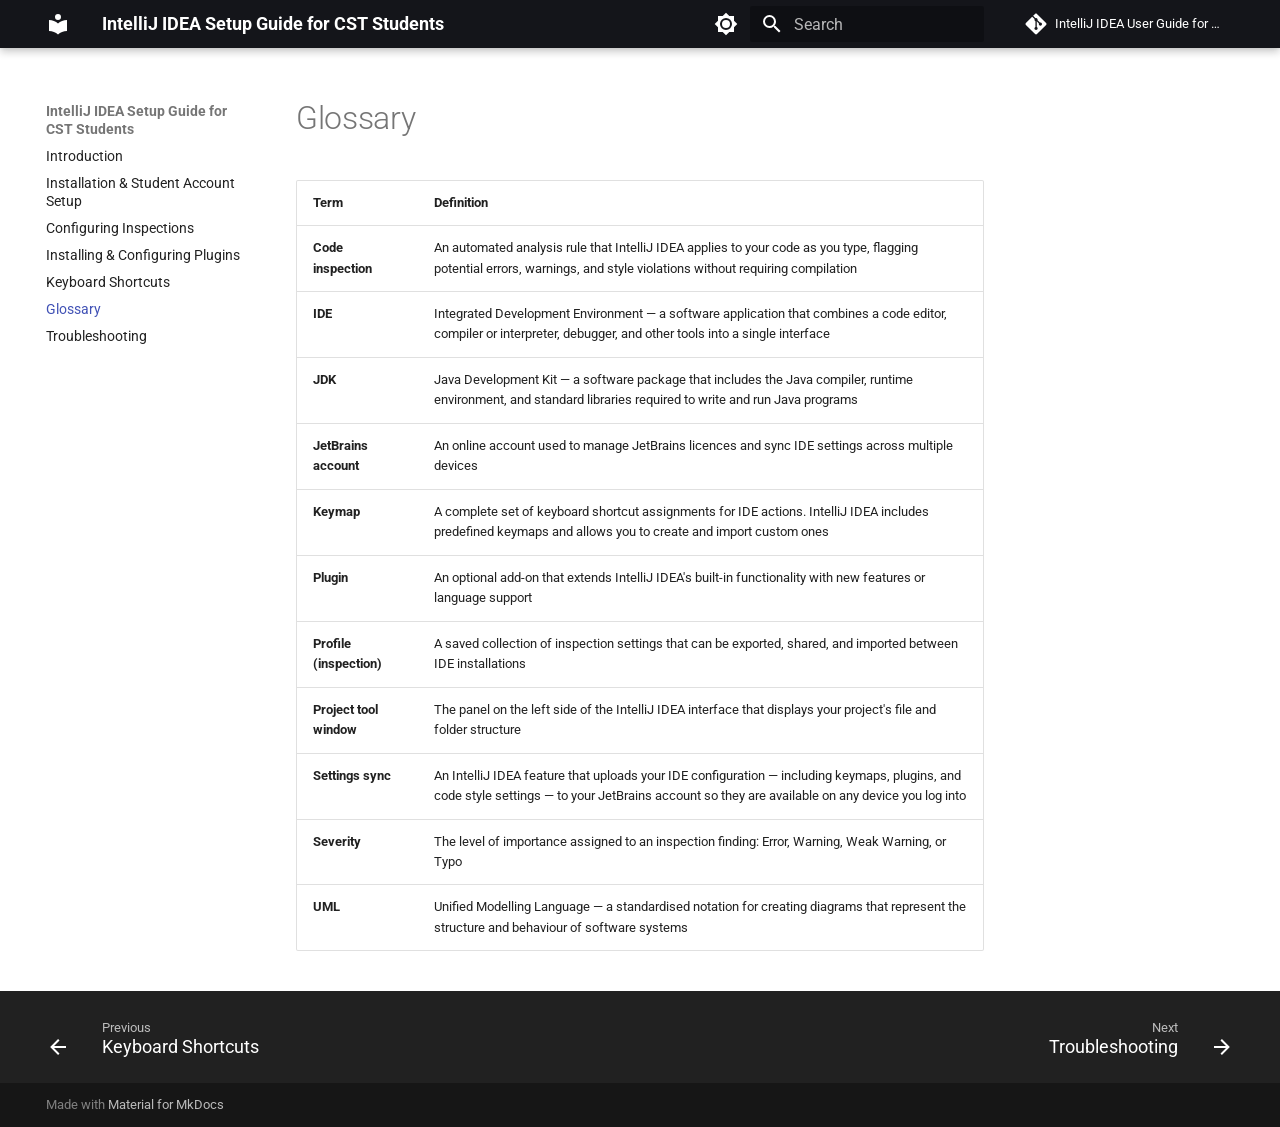
==== glossary/index.html @ 6fc625b9 "Deployed 61c7e50 with MkDocs version: 1.6.1" ====
<!doctype html>
<html lang="en" class="no-js">
  <head>
    
      <meta charset="utf-8">
      <meta name="viewport" content="width=device-width,initial-scale=1">
      
      
      
        <link rel="canonical" href="https://sitename.example/glossary/">
      
      
        <link rel="prev" href="../shortcuts/">
      
      
        <link rel="next" href="../troubleshooting/">
      
      
        
      
      
      <link rel="icon" href="../assets/images/favicon.png">
      <meta name="generator" content="mkdocs-1.6.1, mkdocs-material-9.7.6">
    
    
      
        <title>Glossary - IntelliJ IDEA Setup Guide for CST Students</title>
      
    
    
      <link rel="stylesheet" href="../assets/stylesheets/main.484c7ddc.min.css">
      
        
        <link rel="stylesheet" href="../assets/stylesheets/palette.ab4e12ef.min.css">
      
      


    
    
      
    
    
      
        
        
        <link rel="preconnect" href="https://fonts.gstatic.com" crossorigin>
        <link rel="stylesheet" href="https://fonts.googleapis.com/css?family=Roboto:300,300i,400,400i,700,700i%7CRoboto+Mono:400,400i,700,700i&display=fallback">
        <style>:root{--md-text-font:"Roboto";--md-code-font:"Roboto Mono"}</style>
      
    
    
    <script>__md_scope=new URL("..",location),__md_hash=e=>[...e].reduce(((e,_)=>(e<<5)-e+_.charCodeAt(0)),0),__md_get=(e,_=localStorage,t=__md_scope)=>JSON.parse(_.getItem(t.pathname+"."+e)),__md_set=(e,_,t=localStorage,a=__md_scope)=>{try{t.setItem(a.pathname+"."+e,JSON.stringify(_))}catch(e){}}</script>
    
      

    
    
  </head>
  
  
    
    
      
    
    
    
    
    <body dir="ltr" data-md-color-scheme="default" data-md-color-primary="black" data-md-color-accent="deep-purple">
  
    
    <input class="md-toggle" data-md-toggle="drawer" type="checkbox" id="__drawer" autocomplete="off">
    <input class="md-toggle" data-md-toggle="search" type="checkbox" id="__search" autocomplete="off">
    <label class="md-overlay" for="__drawer"></label>
    <div data-md-component="skip">
      
        
        <a href="#glossary" class="md-skip">
          Skip to content
        </a>
      
    </div>
    <div data-md-component="announce">
      
    </div>
    
    
      

  

<header class="md-header md-header--shadow" data-md-component="header">
  <nav class="md-header__inner md-grid" aria-label="Header">
    <a href=".." title="IntelliJ IDEA Setup Guide for CST Students" class="md-header__button md-logo" aria-label="IntelliJ IDEA Setup Guide for CST Students" data-md-component="logo">
      
  
  <svg xmlns="http://www.w3.org/2000/svg" viewBox="0 0 24 24"><path d="M12 8a3 3 0 0 0 3-3 3 3 0 0 0-3-3 3 3 0 0 0-3 3 3 3 0 0 0 3 3m0 3.54C9.64 9.35 6.5 8 3 8v11c3.5 0 6.64 1.35 9 3.54 2.36-2.19 5.5-3.54 9-3.54V8c-3.5 0-6.64 1.35-9 3.54"/></svg>

    </a>
    <label class="md-header__button md-icon" for="__drawer">
      
      <svg xmlns="http://www.w3.org/2000/svg" viewBox="0 0 24 24"><path d="M3 6h18v2H3zm0 5h18v2H3zm0 5h18v2H3z"/></svg>
    </label>
    <div class="md-header__title" data-md-component="header-title">
      <div class="md-header__ellipsis">
        <div class="md-header__topic">
          <span class="md-ellipsis">
            IntelliJ IDEA Setup Guide for CST Students
          </span>
        </div>
        <div class="md-header__topic" data-md-component="header-topic">
          <span class="md-ellipsis">
            
              Glossary
            
          </span>
        </div>
      </div>
    </div>
    
      
        <form class="md-header__option" data-md-component="palette">
  
    
    
    
    <input class="md-option" data-md-color-media="" data-md-color-scheme="default" data-md-color-primary="black" data-md-color-accent="deep-purple"  aria-label="Switch to dark mode"  type="radio" name="__palette" id="__palette_0">
    
      <label class="md-header__button md-icon" title="Switch to dark mode" for="__palette_1" hidden>
        <svg xmlns="http://www.w3.org/2000/svg" viewBox="0 0 24 24"><path d="M12 8a4 4 0 0 0-4 4 4 4 0 0 0 4 4 4 4 0 0 0 4-4 4 4 0 0 0-4-4m0 10a6 6 0 0 1-6-6 6 6 0 0 1 6-6 6 6 0 0 1 6 6 6 6 0 0 1-6 6m8-9.31V4h-4.69L12 .69 8.69 4H4v4.69L.69 12 4 15.31V20h4.69L12 23.31 15.31 20H20v-4.69L23.31 12z"/></svg>
      </label>
    
  
    
    
    
    <input class="md-option" data-md-color-media="" data-md-color-scheme="slate" data-md-color-primary="black" data-md-color-accent="deep-purple"  aria-label="Switch to light mode"  type="radio" name="__palette" id="__palette_1">
    
      <label class="md-header__button md-icon" title="Switch to light mode" for="__palette_0" hidden>
        <svg xmlns="http://www.w3.org/2000/svg" viewBox="0 0 24 24"><path d="M12 18c-.89 0-1.74-.2-2.5-.55C11.56 16.5 13 14.42 13 12s-1.44-4.5-3.5-5.45C10.26 6.2 11.11 6 12 6a6 6 0 0 1 6 6 6 6 0 0 1-6 6m8-9.31V4h-4.69L12 .69 8.69 4H4v4.69L.69 12 4 15.31V20h4.69L12 23.31 15.31 20H20v-4.69L23.31 12z"/></svg>
      </label>
    
  
</form>
      
    
    
      <script>var palette=__md_get("__palette");if(palette&&palette.color){if("(prefers-color-scheme)"===palette.color.media){var media=matchMedia("(prefers-color-scheme: light)"),input=document.querySelector(media.matches?"[data-md-color-media='(prefers-color-scheme: light)']":"[data-md-color-media='(prefers-color-scheme: dark)']");palette.color.media=input.getAttribute("data-md-color-media"),palette.color.scheme=input.getAttribute("data-md-color-scheme"),palette.color.primary=input.getAttribute("data-md-color-primary"),palette.color.accent=input.getAttribute("data-md-color-accent")}for(var[key,value]of Object.entries(palette.color))document.body.setAttribute("data-md-color-"+key,value)}</script>
    
    
    
      
      
        <label class="md-header__button md-icon" for="__search">
          
          <svg xmlns="http://www.w3.org/2000/svg" viewBox="0 0 24 24"><path d="M9.5 3A6.5 6.5 0 0 1 16 9.5c0 1.61-.59 3.09-1.56 4.23l.27.27h.79l5 5-1.5 1.5-5-5v-.79l-.27-.27A6.52 6.52 0 0 1 9.5 16 6.5 6.5 0 0 1 3 9.5 6.5 6.5 0 0 1 9.5 3m0 2C7 5 5 7 5 9.5S7 14 9.5 14 14 12 14 9.5 12 5 9.5 5"/></svg>
        </label>
        <div class="md-search" data-md-component="search" role="dialog">
  <label class="md-search__overlay" for="__search"></label>
  <div class="md-search__inner" role="search">
    <form class="md-search__form" name="search">
      <input type="text" class="md-search__input" name="query" aria-label="Search" placeholder="Search" autocapitalize="off" autocorrect="off" autocomplete="off" spellcheck="false" data-md-component="search-query" required>
      <label class="md-search__icon md-icon" for="__search">
        
        <svg xmlns="http://www.w3.org/2000/svg" viewBox="0 0 24 24"><path d="M9.5 3A6.5 6.5 0 0 1 16 9.5c0 1.61-.59 3.09-1.56 4.23l.27.27h.79l5 5-1.5 1.5-5-5v-.79l-.27-.27A6.52 6.52 0 0 1 9.5 16 6.5 6.5 0 0 1 3 9.5 6.5 6.5 0 0 1 9.5 3m0 2C7 5 5 7 5 9.5S7 14 9.5 14 14 12 14 9.5 12 5 9.5 5"/></svg>
        
        <svg xmlns="http://www.w3.org/2000/svg" viewBox="0 0 24 24"><path d="M20 11v2H8l5.5 5.5-1.42 1.42L4.16 12l7.92-7.92L13.5 5.5 8 11z"/></svg>
      </label>
      <nav class="md-search__options" aria-label="Search">
        
        <button type="reset" class="md-search__icon md-icon" title="Clear" aria-label="Clear" tabindex="-1">
          
          <svg xmlns="http://www.w3.org/2000/svg" viewBox="0 0 24 24"><path d="M19 6.41 17.59 5 12 10.59 6.41 5 5 6.41 10.59 12 5 17.59 6.41 19 12 13.41 17.59 19 19 17.59 13.41 12z"/></svg>
        </button>
      </nav>
      
        <div class="md-search__suggest" data-md-component="search-suggest"></div>
      
    </form>
    <div class="md-search__output">
      <div class="md-search__scrollwrap" tabindex="0" data-md-scrollfix>
        <div class="md-search-result" data-md-component="search-result">
          <div class="md-search-result__meta">
            Initializing search
          </div>
          <ol class="md-search-result__list" role="presentation"></ol>
        </div>
      </div>
    </div>
  </div>
</div>
      
    
    
      <div class="md-header__source">
        <a href="https://github.com/KJAlloway/COMM2216_User_Documentation_Project_KJA_DLN" title="Go to repository" class="md-source" data-md-component="source">
  <div class="md-source__icon md-icon">
    
    <svg xmlns="http://www.w3.org/2000/svg" viewBox="0 0 448 512"><!--! Font Awesome Free 7.1.0 by @fontawesome - https://fontawesome.com License - https://fontawesome.com/license/free (Icons: CC BY 4.0, Fonts: SIL OFL 1.1, Code: MIT License) Copyright 2025 Fonticons, Inc.--><path d="M439.6 236.1 244 40.5c-5.4-5.5-12.8-8.5-20.4-8.5s-15 3-20.4 8.4L162.5 81l51.5 51.5c27.1-9.1 52.7 16.8 43.4 43.7l49.7 49.7c34.2-11.8 61.2 31 35.5 56.7-26.5 26.5-70.2-2.9-56-37.3L240.3 199v121.9c25.3 12.5 22.3 41.8 9.1 55-6.4 6.4-15.2 10.1-24.3 10.1s-17.8-3.6-24.3-10.1c-17.6-17.6-11.1-46.9 11.2-56v-123c-20.8-8.5-24.6-30.7-18.6-45L142.6 101 8.5 235.1C3 240.6 0 247.9 0 255.5s3 15 8.5 20.4l195.6 195.7c5.4 5.4 12.7 8.4 20.4 8.4s15-3 20.4-8.4l194.7-194.7c5.4-5.4 8.4-12.8 8.4-20.4s-3-15-8.4-20.4"/></svg>
  </div>
  <div class="md-source__repository">
    IntelliJ IDEA User Guide for CST Students
  </div>
</a>
      </div>
    
  </nav>
  
</header>
    
    <div class="md-container" data-md-component="container">
      
      
        
          
        
      
      <main class="md-main" data-md-component="main">
        <div class="md-main__inner md-grid">
          
            
              
              <div class="md-sidebar md-sidebar--primary" data-md-component="sidebar" data-md-type="navigation" >
                <div class="md-sidebar__scrollwrap">
                  <div class="md-sidebar__inner">
                    



<nav class="md-nav md-nav--primary" aria-label="Navigation" data-md-level="0">
  <label class="md-nav__title" for="__drawer">
    <a href=".." title="IntelliJ IDEA Setup Guide for CST Students" class="md-nav__button md-logo" aria-label="IntelliJ IDEA Setup Guide for CST Students" data-md-component="logo">
      
  
  <svg xmlns="http://www.w3.org/2000/svg" viewBox="0 0 24 24"><path d="M12 8a3 3 0 0 0 3-3 3 3 0 0 0-3-3 3 3 0 0 0-3 3 3 3 0 0 0 3 3m0 3.54C9.64 9.35 6.5 8 3 8v11c3.5 0 6.64 1.35 9 3.54 2.36-2.19 5.5-3.54 9-3.54V8c-3.5 0-6.64 1.35-9 3.54"/></svg>

    </a>
    IntelliJ IDEA Setup Guide for CST Students
  </label>
  
    <div class="md-nav__source">
      <a href="https://github.com/KJAlloway/COMM2216_User_Documentation_Project_KJA_DLN" title="Go to repository" class="md-source" data-md-component="source">
  <div class="md-source__icon md-icon">
    
    <svg xmlns="http://www.w3.org/2000/svg" viewBox="0 0 448 512"><!--! Font Awesome Free 7.1.0 by @fontawesome - https://fontawesome.com License - https://fontawesome.com/license/free (Icons: CC BY 4.0, Fonts: SIL OFL 1.1, Code: MIT License) Copyright 2025 Fonticons, Inc.--><path d="M439.6 236.1 244 40.5c-5.4-5.5-12.8-8.5-20.4-8.5s-15 3-20.4 8.4L162.5 81l51.5 51.5c27.1-9.1 52.7 16.8 43.4 43.7l49.7 49.7c34.2-11.8 61.2 31 35.5 56.7-26.5 26.5-70.2-2.9-56-37.3L240.3 199v121.9c25.3 12.5 22.3 41.8 9.1 55-6.4 6.4-15.2 10.1-24.3 10.1s-17.8-3.6-24.3-10.1c-17.6-17.6-11.1-46.9 11.2-56v-123c-20.8-8.5-24.6-30.7-18.6-45L142.6 101 8.5 235.1C3 240.6 0 247.9 0 255.5s3 15 8.5 20.4l195.6 195.7c5.4 5.4 12.7 8.4 20.4 8.4s15-3 20.4-8.4l194.7-194.7c5.4-5.4 8.4-12.8 8.4-20.4s-3-15-8.4-20.4"/></svg>
  </div>
  <div class="md-source__repository">
    IntelliJ IDEA User Guide for CST Students
  </div>
</a>
    </div>
  
  <ul class="md-nav__list" data-md-scrollfix>
    
      
      
  
  
  
  
    <li class="md-nav__item">
      <a href=".." class="md-nav__link">
        
  
  
  <span class="md-ellipsis">
    
  
    Introduction
  

    
  </span>
  
  

      </a>
    </li>
  

    
      
      
  
  
  
  
    <li class="md-nav__item">
      <a href="../installation/" class="md-nav__link">
        
  
  
  <span class="md-ellipsis">
    
  
    Installation & Student Account Setup
  

    
  </span>
  
  

      </a>
    </li>
  

    
      
      
  
  
  
  
    <li class="md-nav__item">
      <a href="../inspections/" class="md-nav__link">
        
  
  
  <span class="md-ellipsis">
    
  
    Configuring Inspections
  

    
  </span>
  
  

      </a>
    </li>
  

    
      
      
  
  
  
  
    <li class="md-nav__item">
      <a href="../plugins/" class="md-nav__link">
        
  
  
  <span class="md-ellipsis">
    
  
    Installing & Configuring Plugins
  

    
  </span>
  
  

      </a>
    </li>
  

    
      
      
  
  
  
  
    <li class="md-nav__item">
      <a href="../shortcuts/" class="md-nav__link">
        
  
  
  <span class="md-ellipsis">
    
  
    Keyboard Shortcuts
  

    
  </span>
  
  

      </a>
    </li>
  

    
      
      
  
  
    
  
  
  
    <li class="md-nav__item md-nav__item--active">
      
      <input class="md-nav__toggle md-toggle" type="checkbox" id="__toc">
      
      
        
      
      
      <a href="./" class="md-nav__link md-nav__link--active">
        
  
  
  <span class="md-ellipsis">
    
  
    Glossary
  

    
  </span>
  
  

      </a>
      
    </li>
  

    
      
      
  
  
  
  
    <li class="md-nav__item">
      <a href="../troubleshooting/" class="md-nav__link">
        
  
  
  <span class="md-ellipsis">
    
  
    Troubleshooting
  

    
  </span>
  
  

      </a>
    </li>
  

    
  </ul>
</nav>
                  </div>
                </div>
              </div>
            
            
              
              <div class="md-sidebar md-sidebar--secondary" data-md-component="sidebar" data-md-type="toc" >
                <div class="md-sidebar__scrollwrap">
                  <div class="md-sidebar__inner">
                    

<nav class="md-nav md-nav--secondary" aria-label="Table of contents">
  
  
  
    
  
  
</nav>
                  </div>
                </div>
              </div>
            
          
          
            <div class="md-content" data-md-component="content">
              
              <article class="md-content__inner md-typeset">
                
                  


  
  


<h1 id="glossary">Glossary</h1>
<table>
<thead>
<tr>
<th>Term</th>
<th>Definition</th>
</tr>
</thead>
<tbody>
<tr>
<td><strong>Code inspection</strong></td>
<td>An automated analysis rule that IntelliJ IDEA applies to your code as you type, flagging potential errors, warnings, and style violations without requiring compilation</td>
</tr>
<tr>
<td><strong>IDE</strong></td>
<td>Integrated Development Environment — a software application that combines a code editor, compiler or interpreter, debugger, and other tools into a single interface</td>
</tr>
<tr>
<td><strong>JDK</strong></td>
<td>Java Development Kit — a software package that includes the Java compiler, runtime environment, and standard libraries required to write and run Java programs</td>
</tr>
<tr>
<td><strong>JetBrains account</strong></td>
<td>An online account used to manage JetBrains licences and sync IDE settings across multiple devices</td>
</tr>
<tr>
<td><strong>Keymap</strong></td>
<td>A complete set of keyboard shortcut assignments for IDE actions. IntelliJ IDEA includes predefined keymaps and allows you to create and import custom ones</td>
</tr>
<tr>
<td><strong>Plugin</strong></td>
<td>An optional add-on that extends IntelliJ IDEA's built-in functionality with new features or language support</td>
</tr>
<tr>
<td><strong>Profile (inspection)</strong></td>
<td>A saved collection of inspection settings that can be exported, shared, and imported between IDE installations</td>
</tr>
<tr>
<td><strong>Project tool window</strong></td>
<td>The panel on the left side of the IntelliJ IDEA interface that displays your project's file and folder structure</td>
</tr>
<tr>
<td><strong>Settings sync</strong></td>
<td>An IntelliJ IDEA feature that uploads your IDE configuration — including keymaps, plugins, and code style settings — to your JetBrains account so they are available on any device you log into</td>
</tr>
<tr>
<td><strong>Severity</strong></td>
<td>The level of importance assigned to an inspection finding: Error, Warning, Weak Warning, or Typo</td>
</tr>
<tr>
<td><strong>UML</strong></td>
<td>Unified Modelling Language — a standardised notation for creating diagrams that represent the structure and behaviour of software systems</td>
</tr>
</tbody>
</table>












                
              </article>
            </div>
          
          
<script>var target=document.getElementById(location.hash.slice(1));target&&target.name&&(target.checked=target.name.startsWith("__tabbed_"))</script>
        </div>
        
          <button type="button" class="md-top md-icon" data-md-component="top" hidden>
  
  <svg xmlns="http://www.w3.org/2000/svg" viewBox="0 0 24 24"><path d="M13 20h-2V8l-5.5 5.5-1.42-1.42L12 4.16l7.92 7.92-1.42 1.42L13 8z"/></svg>
  Back to top
</button>
        
      </main>
      
        <footer class="md-footer">
  
    
      
      <nav class="md-footer__inner md-grid" aria-label="Footer" >
        
          
          <a href="../shortcuts/" class="md-footer__link md-footer__link--prev" aria-label="Previous: Keyboard Shortcuts">
            <div class="md-footer__button md-icon">
              
              <svg xmlns="http://www.w3.org/2000/svg" viewBox="0 0 24 24"><path d="M20 11v2H8l5.5 5.5-1.42 1.42L4.16 12l7.92-7.92L13.5 5.5 8 11z"/></svg>
            </div>
            <div class="md-footer__title">
              <span class="md-footer__direction">
                Previous
              </span>
              <div class="md-ellipsis">
                Keyboard Shortcuts
              </div>
            </div>
          </a>
        
        
          
          <a href="../troubleshooting/" class="md-footer__link md-footer__link--next" aria-label="Next: Troubleshooting">
            <div class="md-footer__title">
              <span class="md-footer__direction">
                Next
              </span>
              <div class="md-ellipsis">
                Troubleshooting
              </div>
            </div>
            <div class="md-footer__button md-icon">
              
              <svg xmlns="http://www.w3.org/2000/svg" viewBox="0 0 24 24"><path d="M4 11v2h12l-5.5 5.5 1.42 1.42L19.84 12l-7.92-7.92L10.5 5.5 16 11z"/></svg>
            </div>
          </a>
        
      </nav>
    
  
  <div class="md-footer-meta md-typeset">
    <div class="md-footer-meta__inner md-grid">
      <div class="md-copyright">
  
  
    Made with
    <a href="https://squidfunk.github.io/mkdocs-material/" target="_blank" rel="noopener">
      Material for MkDocs
    </a>
  
</div>
      
    </div>
  </div>
</footer>
      
    </div>
    <div class="md-dialog" data-md-component="dialog">
      <div class="md-dialog__inner md-typeset"></div>
    </div>
    
    
    
      
      
      <script id="__config" type="application/json">{"annotate": null, "base": "..", "features": ["navigation.top", "navigation.indexes", "navigation.footer", "content.code.copy", "search.highlight", "search.suggest", "toc.follow"], "search": "../assets/javascripts/workers/search.2c215733.min.js", "tags": null, "translations": {"clipboard.copied": "Copied to clipboard", "clipboard.copy": "Copy to clipboard", "search.result.more.one": "1 more on this page", "search.result.more.other": "# more on this page", "search.result.none": "No matching documents", "search.result.one": "1 matching document", "search.result.other": "# matching documents", "search.result.placeholder": "Type to start searching", "search.result.term.missing": "Missing", "select.version": "Select version"}, "version": null}</script>
    
    
      <script src="../assets/javascripts/bundle.79ae519e.min.js"></script>
      
    
  </body>
</html>
---- assets/stylesheets/main.484c7ddc.min.css ----
@charset "UTF-8";html{-webkit-text-size-adjust:none;-moz-text-size-adjust:none;text-size-adjust:none;box-sizing:border-box}*,:after,:before{box-sizing:inherit}@media (prefers-reduced-motion){*,:after,:before{transition:none!important}}body{margin:0}a,button,input,label{-webkit-tap-highlight-color:transparent}a{color:inherit;text-decoration:none}hr{border:0;box-sizing:initial;display:block;height:.05rem;overflow:visible;padding:0}small{font-size:80%}sub,sup{line-height:1em}img{border-style:none}table{border-collapse:initial;border-spacing:0}td,th{font-weight:400;vertical-align:top}button{background:#0000;border:0;font-family:inherit;font-size:inherit;margin:0;padding:0}input{border:0;outline:none}:root{--md-primary-fg-color:#4051b5;--md-primary-fg-color--light:#5d6cc0;--md-primary-fg-color--dark:#303fa1;--md-primary-bg-color:#fff;--md-primary-bg-color--light:#ffffffb3;--md-accent-fg-color:#526cfe;--md-accent-fg-color--transparent:#526cfe1a;--md-accent-bg-color:#fff;--md-accent-bg-color--light:#ffffffb3}[data-md-color-scheme=default]{color-scheme:light}[data-md-color-scheme=default] img[src$="#gh-dark-mode-only"],[data-md-color-scheme=default] img[src$="#only-dark"]{display:none}:root,[data-md-color-scheme=default]{--md-hue:225deg;--md-default-fg-color:#000000de;--md-default-fg-color--light:#0000008a;--md-default-fg-color--lighter:#00000052;--md-default-fg-color--lightest:#00000012;--md-default-bg-color:#fff;--md-default-bg-color--light:#ffffffb3;--md-default-bg-color--lighter:#ffffff4d;--md-default-bg-color--lightest:#ffffff1f;--md-code-fg-color:#36464e;--md-code-bg-color:#f5f5f5;--md-code-bg-color--light:#f5f5f5b3;--md-code-bg-color--lighter:#f5f5f54d;--md-code-hl-color:#4287ff;--md-code-hl-color--light:#4287ff1a;--md-code-hl-number-color:#d52a2a;--md-code-hl-special-color:#db1457;--md-code-hl-function-color:#a846b9;--md-code-hl-constant-color:#6e59d9;--md-code-hl-keyword-color:#3f6ec6;--md-code-hl-string-color:#1c7d4d;--md-code-hl-name-color:var(--md-code-fg-color);--md-code-hl-operator-color:var(--md-default-fg-color--light);--md-code-hl-punctuation-color:var(--md-default-fg-color--light);--md-code-hl-comment-color:var(--md-default-fg-color--light);--md-code-hl-generic-color:var(--md-default-fg-color--light);--md-code-hl-variable-color:var(--md-default-fg-color--light);--md-typeset-color:var(--md-default-fg-color);--md-typeset-a-color:var(--md-primary-fg-color);--md-typeset-del-color:#f5503d26;--md-typeset-ins-color:#0bd57026;--md-typeset-kbd-color:#fafafa;--md-typeset-kbd-accent-color:#fff;--md-typeset-kbd-border-color:#b8b8b8;--md-typeset-mark-color:#ffff0080;--md-typeset-table-color:#0000001f;--md-typeset-table-color--light:rgba(0,0,0,.035);--md-admonition-fg-color:var(--md-default-fg-color);--md-admonition-bg-color:var(--md-default-bg-color);--md-warning-fg-color:#000000de;--md-warning-bg-color:#ff9;--md-footer-fg-color:#fff;--md-footer-fg-color--light:#ffffffb3;--md-footer-fg-color--lighter:#ffffff73;--md-footer-bg-color:#000000de;--md-footer-bg-color--dark:#00000052;--md-shadow-z1:0 0.2rem 0.5rem #0000000d,0 0 0.05rem #0000001a;--md-shadow-z2:0 0.2rem 0.5rem #0000001a,0 0 0.05rem #00000040;--md-shadow-z3:0 0.2rem 0.5rem #0003,0 0 0.05rem #00000059}.md-icon svg{fill:currentcolor;display:block;height:1.2rem;width:1.2rem}body{-webkit-font-smoothing:antialiased;-moz-osx-font-smoothing:grayscale;--md-text-font-family:var(--md-text-font,_),-apple-system,BlinkMacSystemFont,Helvetica,Arial,sans-serif;--md-code-font-family:var(--md-code-font,_),SFMono-Regular,Consolas,Menlo,monospace}aside,body,input{font-feature-settings:"kern","liga";color:var(--md-typeset-color);font-family:var(--md-text-font-family)}code,kbd,pre{font-feature-settings:"kern";font-family:var(--md-code-font-family)}:root{--md-typeset-table-sort-icon:url('data:image/svg+xml;charset=utf-8,<svg xmlns="http://www.w3.org/2000/svg" viewBox="0 0 24 24"><path d="m18 21-4-4h3V7h-3l4-4 4 4h-3v10h3M2 19v-2h10v2M2 13v-2h7v2M2 7V5h4v2z"/></svg>');--md-typeset-table-sort-icon--asc:url('data:image/svg+xml;charset=utf-8,<svg xmlns="http://www.w3.org/2000/svg" viewBox="0 0 24 24"><path d="M19 17h3l-4 4-4-4h3V3h2M2 17h10v2H2M6 5v2H2V5m0 6h7v2H2z"/></svg>');--md-typeset-table-sort-icon--desc:url('data:image/svg+xml;charset=utf-8,<svg xmlns="http://www.w3.org/2000/svg" viewBox="0 0 24 24"><path d="M19 7h3l-4-4-4 4h3v14h2M2 17h10v2H2M6 5v2H2V5m0 6h7v2H2z"/></svg>')}.md-typeset{-webkit-print-color-adjust:exact;color-adjust:exact;font-size:.8rem;line-height:1.6;overflow-wrap:break-word}@media print{.md-typeset{font-size:.68rem}}.md-typeset blockquote,.md-typeset dl,.md-typeset figure,.md-typeset ol,.md-typeset pre,.md-typeset ul{margin-bottom:1em;margin-top:1em}.md-typeset h1{color:var(--md-default-fg-color--light);font-size:2em;line-height:1.3;margin:0 0 1.25em}.md-typeset h1,.md-typeset h2{font-weight:300;letter-spacing:-.01em}.md-typeset h2{font-size:1.5625em;line-height:1.4;margin:1.6em 0 .64em}.md-typeset h3{font-size:1.25em;font-weight:400;letter-spacing:-.01em;line-height:1.5;margin:1.6em 0 .8em}.md-typeset h2+h3{margin-top:.8em}.md-typeset h4{font-weight:700;letter-spacing:-.01em;margin:1em 0}.md-typeset h5,.md-typeset h6{color:var(--md-default-fg-color--light);font-size:.8em;font-weight:700;letter-spacing:-.01em;margin:1.25em 0}.md-typeset h5{text-transform:uppercase}.md-typeset h5 code{text-transform:none}.md-typeset hr{border-bottom:.05rem solid var(--md-default-fg-color--lightest);display:flow-root;margin:1.5em 0}.md-typeset a{color:var(--md-typeset-a-color);word-break:break-word}.md-typeset a,.md-typeset a:before{transition:color 125ms}.md-typeset a:focus,.md-typeset a:hover{color:var(--md-accent-fg-color)}.md-typeset a:focus code,.md-typeset a:hover code{background-color:var(--md-accent-fg-color--transparent);color:var(--md-accent-fg-color)}.md-typeset a code{color:var(--md-typeset-a-color)}.md-typeset a.focus-visible{outline-color:var(--md-accent-fg-color);outline-offset:.2rem}.md-typeset code,.md-typeset kbd,.md-typeset pre{color:var(--md-code-fg-color);direction:ltr;font-variant-ligatures:none;transition:background-color 125ms}@media print{.md-typeset code,.md-typeset kbd,.md-typeset pre{white-space:pre-wrap}}.md-typeset code{background-color:var(--md-code-bg-color);border-radius:.1rem;-webkit-box-decoration-break:clone;box-decoration-break:clone;font-size:.85em;padding:0 .2941176471em;transition:color 125ms,background-color 125ms;word-break:break-word}.md-typeset code:not(.focus-visible){-webkit-tap-highlight-color:transparent;outline:none}.md-typeset pre{display:flow-root;line-height:1.4;position:relative}.md-typeset pre>code{-webkit-box-decoration-break:slice;box-decoration-break:slice;box-shadow:none;display:block;margin:0;outline-color:var(--md-accent-fg-color);overflow:auto;padding:.7720588235em 1.1764705882em;scrollbar-color:var(--md-default-fg-color--lighter) #0000;scrollbar-width:thin;touch-action:auto;word-break:normal}.md-typeset pre>code:hover{scrollbar-color:var(--md-accent-fg-color) #0000}.md-typeset pre>code::-webkit-scrollbar{height:.2rem;width:.2rem}.md-typeset pre>code::-webkit-scrollbar-thumb{background-color:var(--md-default-fg-color--lighter)}.md-typeset pre>code::-webkit-scrollbar-thumb:hover{background-color:var(--md-accent-fg-color)}.md-typeset kbd{background-color:var(--md-typeset-kbd-color);border-radius:.1rem;box-shadow:0 .1rem 0 .05rem var(--md-typeset-kbd-border-color),0 .1rem 0 var(--md-typeset-kbd-border-color),0 -.1rem .2rem var(--md-typeset-kbd-accent-color) inset;color:var(--md-default-fg-color);display:inline-block;font-size:.75em;padding:0 .6666666667em;vertical-align:text-top;word-break:break-word}.md-typeset mark{background-color:var(--md-typeset-mark-color);-webkit-box-decoration-break:clone;box-decoration-break:clone;color:inherit;word-break:break-word}.md-typeset abbr{cursor:help;text-decoration:none}.md-typeset [data-preview],.md-typeset abbr{border-bottom:.05rem dotted var(--md-default-fg-color--light)}.md-typeset small{opacity:.75}[dir=ltr] .md-typeset sub,[dir=ltr] .md-typeset sup{margin-left:.078125em}[dir=rtl] .md-typeset sub,[dir=rtl] .md-typeset sup{margin-right:.078125em}[dir=ltr] .md-typeset blockquote{padding-left:.6rem}[dir=rtl] .md-typeset blockquote{padding-right:.6rem}[dir=ltr] .md-typeset blockquote{border-left:.2rem solid var(--md-default-fg-color--lighter)}[dir=rtl] .md-typeset blockquote{border-right:.2rem solid var(--md-default-fg-color--lighter)}.md-typeset blockquote{color:var(--md-default-fg-color--light);margin-left:0;margin-right:0}.md-typeset ul{list-style-type:disc}.md-typeset ul[type]{list-style-type:revert-layer}[dir=ltr] .md-typeset ol,[dir=ltr] .md-typeset ul{margin-left:.625em}[dir=rtl] .md-typeset ol,[dir=rtl] .md-typeset ul{margin-right:.625em}.md-typeset ol,.md-typeset ul{padding:0}.md-typeset ol:not([hidden]),.md-typeset ul:not([hidden]){display:flow-root}.md-typeset ol ol,.md-typeset ul ol{list-style-type:lower-alpha}.md-typeset ol ol ol,.md-typeset ul ol ol{list-style-type:lower-roman}.md-typeset ol ol ol ol,.md-typeset ul ol ol ol{list-style-type:upper-alpha}.md-typeset ol ol ol ol ol,.md-typeset ul ol ol ol ol{list-style-type:upper-roman}.md-typeset ol[type],.md-typeset ul[type]{list-style-type:revert-layer}[dir=ltr] .md-typeset ol li,[dir=ltr] .md-typeset ul li{margin-left:1.25em}[dir=rtl] .md-typeset ol li,[dir=rtl] .md-typeset ul li{margin-right:1.25em}.md-typeset ol li,.md-typeset ul li{margin-bottom:.5em}.md-typeset ol li blockquote,.md-typeset ol li p,.md-typeset ul li blockquote,.md-typeset ul li p{margin:.5em 0}.md-typeset ol li:last-child,.md-typeset ul li:last-child{margin-bottom:0}[dir=ltr] .md-typeset ol li ol,[dir=ltr] .md-typeset ol li ul,[dir=ltr] .md-typeset ul li ol,[dir=ltr] .md-typeset ul li ul{margin-left:.625em}[dir=rtl] .md-typeset ol li ol,[dir=rtl] .md-typeset ol li ul,[dir=rtl] .md-typeset ul li ol,[dir=rtl] .md-typeset ul li ul{margin-right:.625em}.md-typeset ol li ol,.md-typeset ol li ul,.md-typeset ul li ol,.md-typeset ul li ul{margin-bottom:.5em;margin-top:.5em}[dir=ltr] .md-typeset dd{margin-left:1.875em}[dir=rtl] .md-typeset dd{margin-right:1.875em}.md-typeset dd{margin-bottom:1.5em;margin-top:1em}.md-typeset img,.md-typeset svg,.md-typeset video{height:auto;max-width:100%}.md-typeset img[align=left]{margin:1em 1em 1em 0}.md-typeset img[align=right]{margin:1em 0 1em 1em}.md-typeset img[align]:only-child{margin-top:0}.md-typeset figure{display:flow-root;margin:1em auto;max-width:100%;text-align:center;width:fit-content}.md-typeset figure img{display:block;margin:0 auto}.md-typeset figcaption{font-style:italic;margin:1em auto;max-width:24rem}.md-typeset iframe{max-width:100%}.md-typeset table:not([class]){background-color:var(--md-default-bg-color);border:.05rem solid var(--md-typeset-table-color);border-radius:.1rem;display:inline-block;font-size:.64rem;max-width:100%;overflow:auto;touch-action:auto}@media print{.md-typeset table:not([class]){display:table}}.md-typeset table:not([class])+*{margin-top:1.5em}.md-typeset table:not([class]) td>:first-child,.md-typeset table:not([class]) th>:first-child{margin-top:0}.md-typeset table:not([class]) td>:last-child,.md-typeset table:not([class]) th>:last-child{margin-bottom:0}.md-typeset table:not([class]) td:not([align]),.md-typeset table:not([class]) th:not([align]){text-align:left}[dir=rtl] .md-typeset table:not([class]) td:not([align]),[dir=rtl] .md-typeset table:not([class]) th:not([align]){text-align:right}.md-typeset table:not([class]) th{font-weight:700;min-width:5rem;padding:.9375em 1.25em;vertical-align:top}.md-typeset table:not([class]) td{border-top:.05rem solid var(--md-typeset-table-color);padding:.9375em 1.25em;vertical-align:top}.md-typeset table:not([class]) tbody tr{transition:background-color 125ms}.md-typeset table:not([class]) tbody tr:hover{background-color:var(--md-typeset-table-color--light);box-shadow:0 .05rem 0 var(--md-default-bg-color) inset}.md-typeset table:not([class]) a{word-break:normal}.md-typeset table th[role=columnheader]{cursor:pointer}[dir=ltr] .md-typeset table th[role=columnheader]:after{margin-left:.5em}[dir=rtl] .md-typeset table th[role=columnheader]:after{margin-right:.5em}.md-typeset table th[role=columnheader]:after{content:"";display:inline-block;height:1.2em;-webkit-mask-image:var(--md-typeset-table-sort-icon);mask-image:var(--md-typeset-table-sort-icon);-webkit-mask-repeat:no-repeat;mask-repeat:no-repeat;-webkit-mask-size:contain;mask-size:contain;transition:background-color 125ms;vertical-align:text-bottom;width:1.2em}.md-typeset table th[role=columnheader]:hover:after{background-color:var(--md-default-fg-color--lighter)}.md-typeset table th[role=columnheader][aria-sort=ascending]:after{background-color:var(--md-default-fg-color--light);-webkit-mask-image:var(--md-typeset-table-sort-icon--asc);mask-image:var(--md-typeset-table-sort-icon--asc)}.md-typeset table th[role=columnheader][aria-sort=descending]:after{background-color:var(--md-default-fg-color--light);-webkit-mask-image:var(--md-typeset-table-sort-icon--desc);mask-image:var(--md-typeset-table-sort-icon--desc)}.md-typeset__scrollwrap{margin:1em -.8rem;overflow-x:auto;touch-action:auto}.md-typeset__table{display:inline-block;margin-bottom:.5em;padding:0 .8rem}@media print{.md-typeset__table{display:block}}html .md-typeset__table table{display:table;margin:0;overflow:hidden;width:100%}@media screen and (max-width:44.984375em){.md-content__inner>pre{margin:1em -.8rem}.md-content__inner>pre code{border-radius:0}}.md-typeset .md-author{border-radius:100%;display:block;flex-shrink:0;height:1.6rem;overflow:hidden;position:relative;transition:color 125ms,transform 125ms;width:1.6rem}.md-typeset .md-author img{display:block}.md-typeset .md-author--more{background:var(--md-default-fg-color--lightest);color:var(--md-default-fg-color--lighter);font-size:.6rem;font-weight:700;line-height:1.6rem;text-align:center}.md-typeset .md-author--long{height:2.4rem;width:2.4rem}.md-typeset a.md-author{transform:scale(1)}.md-typeset a.md-author img{border-radius:100%;filter:grayscale(100%) opacity(75%);transition:filter 125ms}.md-typeset a.md-author:focus,.md-typeset a.md-author:hover{transform:scale(1.1);z-index:1}.md-typeset a.md-author:focus img,.md-typeset a.md-author:hover img{filter:grayscale(0)}.md-banner{background-color:var(--md-footer-bg-color);color:var(--md-footer-fg-color);overflow:auto}@media print{.md-banner{display:none}}.md-banner--warning{background-color:var(--md-warning-bg-color);color:var(--md-warning-fg-color)}.md-banner__inner{font-size:.7rem;margin:.6rem auto;padding:0 .8rem}[dir=ltr] .md-banner__button{float:right}[dir=rtl] .md-banner__button{float:left}.md-banner__button{color:inherit;cursor:pointer;transition:opacity .25s}.no-js .md-banner__button{display:none}.md-banner__button:hover{opacity:.7}html{font-size:125%;height:100%;overflow-x:hidden}@media screen and (min-width:100em){html{font-size:137.5%}}@media screen and (min-width:125em){html{font-size:150%}}body{background-color:var(--md-default-bg-color);display:flex;flex-direction:column;font-size:.5rem;min-height:100%;position:relative;width:100%}@media print{body{display:block}}@media screen and (max-width:59.984375em){body[data-md-scrolllock]{position:fixed}}.md-grid{margin-left:auto;margin-right:auto;max-width:61rem}.md-container{display:flex;flex-direction:column;flex-grow:1}@media print{.md-container{display:block}}.md-main{flex-grow:1}.md-main__inner{display:flex;height:100%;margin-top:1.5rem}.md-ellipsis{overflow:hidden;text-overflow:ellipsis}.md-toggle{display:none}.md-option{height:0;opacity:0;position:absolute;width:0}.md-option:checked+label:not([hidden]){display:block}.md-option.focus-visible+label{outline-color:var(--md-accent-fg-color);outline-style:auto}.md-skip{background-color:var(--md-default-fg-color);border-radius:.1rem;color:var(--md-default-bg-color);font-size:.64rem;margin:.5rem;opacity:0;outline-color:var(--md-accent-fg-color);padding:.3rem .5rem;position:fixed;transform:translateY(.4rem);z-index:-1}.md-skip:focus{opacity:1;transform:translateY(0);transition:transform .25s cubic-bezier(.4,0,.2,1),opacity 175ms 75ms;z-index:10}@page{margin:25mm}:root{--md-clipboard-icon:url('data:image/svg+xml;charset=utf-8,<svg xmlns="http://www.w3.org/2000/svg" viewBox="0 0 24 24"><path d="M19 21H8V7h11m0-2H8a2 2 0 0 0-2 2v14a2 2 0 0 0 2 2h11a2 2 0 0 0 2-2V7a2 2 0 0 0-2-2m-3-4H4a2 2 0 0 0-2 2v14h2V3h12z"/></svg>')}.md-clipboard{border-radius:.1rem;color:var(--md-default-fg-color--lightest);cursor:pointer;height:1.5em;outline-color:var(--md-accent-fg-color);outline-offset:.1rem;transition:color .25s;width:1.5em;z-index:1}@media print{.md-clipboard{display:none}}.md-clipboard:not(.focus-visible){-webkit-tap-highlight-color:transparent;outline:none}:hover>.md-clipboard{color:var(--md-default-fg-color--light)}.md-clipboard:focus,.md-clipboard:hover{color:var(--md-accent-fg-color)}.md-clipboard:after{background-color:currentcolor;content:"";display:block;height:1.125em;margin:0 auto;-webkit-mask-image:var(--md-clipboard-icon);mask-image:var(--md-clipboard-icon);-webkit-mask-position:center;mask-position:center;-webkit-mask-repeat:no-repeat;mask-repeat:no-repeat;-webkit-mask-size:contain;mask-size:contain;width:1.125em}.md-clipboard--inline{cursor:pointer}.md-clipboard--inline code{transition:color .25s,background-color .25s}.md-clipboard--inline:focus code,.md-clipboard--inline:hover code{background-color:var(--md-accent-fg-color--transparent);color:var(--md-accent-fg-color)}:root{--md-code-select-icon:url('data:image/svg+xml;charset=utf-8,<svg xmlns="http://www.w3.org/2000/svg" viewBox="0 0 24 24"><path d="M19 19h-4v2h4c1.1 0 2-.9 2-2v-4h-2m0-12h-4v2h4v4h2V5c0-1.1-.9-2-2-2M5 5h4V3H5c-1.1 0-2 .9-2 2v4h2m0 6H3v4c0 1.1.9 2 2 2h4v-2H5zm2-4h2v2H7zm4 0h2v2h-2zm4 0h2v2h-2zM7 7h2v2H7zm4 0h2v2h-2zm4 0h2v2h-2zm-8 8h2v2H7zm4 0h2v2h-2zm4 0h2v2h-2z"/></svg>');--md-code-copy-icon:url('data:image/svg+xml;charset=utf-8,<svg xmlns="http://www.w3.org/2000/svg" viewBox="0 0 24 24"><path d="M19 21H8V7h11m0-2H8a2 2 0 0 0-2 2v14a2 2 0 0 0 2 2h11a2 2 0 0 0 2-2V7a2 2 0 0 0-2-2m-3-4H4a2 2 0 0 0-2 2v14h2V3h12z"/></svg>')}.md-typeset .md-code__content{display:grid}.md-code__nav{background-color:var(--md-code-bg-color--lighter);border-radius:.1rem;display:flex;gap:.2rem;padding:.2rem;position:absolute;right:.25em;top:.25em;transition:background-color .25s;z-index:1}:hover>.md-code__nav{background-color:var(--md-code-bg-color--light)}.md-code__button{color:var(--md-default-fg-color--lightest);cursor:pointer;display:block;height:1.5em;outline-color:var(--md-accent-fg-color);outline-offset:.1rem;transition:color .25s;width:1.5em}:hover>*>.md-code__button{color:var(--md-default-fg-color--light)}.md-code__button.focus-visible,.md-code__button:hover{color:var(--md-accent-fg-color)}.md-code__button--active{color:var(--md-default-fg-color)!important}.md-code__button:after{background-color:currentcolor;content:"";display:block;height:1.125em;margin:0 auto;-webkit-mask-position:center;mask-position:center;-webkit-mask-repeat:no-repeat;mask-repeat:no-repeat;-webkit-mask-size:contain;mask-size:contain;width:1.125em}.md-code__button[data-md-type=select]:after{-webkit-mask-image:var(--md-code-select-icon);mask-image:var(--md-code-select-icon)}.md-code__button[data-md-type=copy]:after{-webkit-mask-image:var(--md-code-copy-icon);mask-image:var(--md-code-copy-icon)}@keyframes consent{0%{opacity:0;transform:translateY(100%)}to{opacity:1;transform:translateY(0)}}@keyframes overlay{0%{opacity:0}to{opacity:1}}.md-consent__overlay{animation:overlay .25s both;-webkit-backdrop-filter:blur(.1rem);backdrop-filter:blur(.1rem);background-color:#0000008a;height:100%;opacity:1;position:fixed;top:0;width:100%;z-index:5}.md-consent__inner{animation:consent .5s cubic-bezier(.1,.7,.1,1) both;background-color:var(--md-default-bg-color);border:0;border-radius:.1rem;bottom:0;box-shadow:0 0 .2rem #0000001a,0 .2rem .4rem #0003;max-height:100%;overflow:auto;padding:0;position:fixed;width:100%;z-index:5}.md-consent__form{padding:.8rem}.md-consent__settings{display:none;margin:1em 0}input:checked+.md-consent__settings{display:block}.md-consent__controls{margin-bottom:.8rem}.md-typeset .md-consent__controls .md-button{display:inline}@media screen and (max-width:44.984375em){.md-typeset .md-consent__controls .md-button{display:block;margin-top:.4rem;text-align:center;width:100%}}.md-consent label{cursor:pointer}.md-content{flex-grow:1;min-width:0}.md-content__inner{margin:0 .8rem 1.2rem;padding-top:.6rem}@media screen and (min-width:76.25em){[dir=ltr] .md-sidebar--primary:not([hidden])~.md-content>.md-content__inner{margin-left:1.2rem}[dir=ltr] .md-sidebar--secondary:not([hidden])~.md-content>.md-content__inner,[dir=rtl] .md-sidebar--primary:not([hidden])~.md-content>.md-content__inner{margin-right:1.2rem}[dir=rtl] .md-sidebar--secondary:not([hidden])~.md-content>.md-content__inner{margin-left:1.2rem}}.md-content__inner:before{content:"";display:block;height:.4rem}.md-content__inner>:last-child{margin-bottom:0}[dir=ltr] .md-content__button{float:right}[dir=rtl] .md-content__button{float:left}[dir=ltr] .md-content__button{margin-left:.4rem}[dir=rtl] .md-content__button{margin-right:.4rem}.md-content__button{margin:.4rem 0;padding:0}@media print{.md-content__button{display:none}}.md-typeset .md-content__button{color:var(--md-default-fg-color--lighter)}.md-content__button svg{display:inline;vertical-align:top}[dir=rtl] .md-content__button svg{transform:scaleX(-1)}[dir=ltr] .md-dialog{right:.8rem}[dir=rtl] .md-dialog{left:.8rem}.md-dialog{background-color:var(--md-default-fg-color);border-radius:.1rem;bottom:.8rem;box-shadow:var(--md-shadow-z3);min-width:11.1rem;opacity:0;padding:.4rem .6rem;pointer-events:none;position:fixed;transform:translateY(100%);transition:transform 0ms .4s,opacity .4s;z-index:4}@media print{.md-dialog{display:none}}.md-dialog--active{opacity:1;pointer-events:auto;transform:translateY(0);transition:transform .4s cubic-bezier(.075,.85,.175,1),opacity .4s}.md-dialog__inner{color:var(--md-default-bg-color);font-size:.7rem}.md-feedback{margin:2em 0 1em;text-align:center}.md-feedback fieldset{border:none;margin:0;padding:0}.md-feedback__title{font-weight:700;margin:1em auto}.md-feedback__inner{position:relative}.md-feedback__list{display:flex;flex-wrap:wrap;place-content:baseline center;position:relative}.md-feedback__list:hover .md-icon:not(:disabled){color:var(--md-default-fg-color--lighter)}:disabled .md-feedback__list{min-height:1.8rem}.md-feedback__icon{color:var(--md-default-fg-color--light);cursor:pointer;flex-shrink:0;margin:0 .1rem;transition:color 125ms}.md-feedback__icon:not(:disabled).md-icon:hover{color:var(--md-accent-fg-color)}.md-feedback__icon:disabled{color:var(--md-default-fg-color--lightest);pointer-events:none}.md-feedback__note{opacity:0;position:relative;transform:translateY(.4rem);transition:transform .4s cubic-bezier(.1,.7,.1,1),opacity .15s}.md-feedback__note>*{margin:0 auto;max-width:16rem}:disabled .md-feedback__note{opacity:1;transform:translateY(0)}@media print{.md-feedback{display:none}}.md-footer{background-color:var(--md-footer-bg-color);color:var(--md-footer-fg-color)}@media print{.md-footer{display:none}}.md-footer__inner{justify-content:space-between;overflow:auto;padding:.2rem}.md-footer__inner:not([hidden]){display:flex}.md-footer__link{align-items:end;display:flex;flex-grow:0.01;margin-bottom:.4rem;margin-top:1rem;max-width:100%;outline-color:var(--md-accent-fg-color);overflow:hidden;transition:opacity .25s}.md-footer__link:focus,.md-footer__link:hover{opacity:.7}[dir=rtl] .md-footer__link svg{transform:scaleX(-1)}@media screen and (max-width:44.984375em){.md-footer__link--prev{flex-shrink:0}.md-footer__link--prev .md-footer__title{display:none}}[dir=ltr] .md-footer__link--next{margin-left:auto}[dir=rtl] .md-footer__link--next{margin-right:auto}.md-footer__link--next{text-align:right}[dir=rtl] .md-footer__link--next{text-align:left}.md-footer__title{flex-grow:1;font-size:.9rem;margin-bottom:.7rem;max-width:calc(100% - 2.4rem);padding:0 1rem;white-space:nowrap}.md-footer__button{margin:.2rem;padding:.4rem}.md-footer__direction{font-size:.64rem;opacity:.7}.md-footer-meta{background-color:var(--md-footer-bg-color--dark)}.md-footer-meta__inner{display:flex;flex-wrap:wrap;justify-content:space-between;padding:.2rem}html .md-footer-meta.md-typeset a{color:var(--md-footer-fg-color--light)}html .md-footer-meta.md-typeset a:focus,html .md-footer-meta.md-typeset a:hover{color:var(--md-footer-fg-color)}.md-copyright{color:var(--md-footer-fg-color--lighter);font-size:.64rem;margin:auto .6rem;padding:.4rem 0;width:100%}@media screen and (min-width:45em){.md-copyright{width:auto}}.md-copyright__highlight{color:var(--md-footer-fg-color--light)}.md-social{display:inline-flex;gap:.2rem;margin:0 .4rem;padding:.2rem 0 .6rem}@media screen and (min-width:45em){.md-social{padding:.6rem 0}}.md-social__link{display:inline-block;height:1.6rem;text-align:center;width:1.6rem}.md-social__link:before{line-height:1.9}.md-social__link svg{fill:currentcolor;max-height:.8rem;vertical-align:-25%}.md-typeset .md-button{border:.1rem solid;border-radius:.1rem;color:var(--md-primary-fg-color);cursor:pointer;display:inline-block;font-weight:700;padding:.625em 2em;transition:color 125ms,background-color 125ms,border-color 125ms}.md-typeset .md-button--primary{background-color:var(--md-primary-fg-color);border-color:var(--md-primary-fg-color);color:var(--md-primary-bg-color)}.md-typeset .md-button:focus,.md-typeset .md-button:hover{background-color:var(--md-accent-fg-color);border-color:var(--md-accent-fg-color);color:var(--md-accent-bg-color)}[dir=ltr] .md-typeset .md-input{border-top-left-radius:.1rem}[dir=ltr] .md-typeset .md-input,[dir=rtl] .md-typeset .md-input{border-top-right-radius:.1rem}[dir=rtl] .md-typeset .md-input{border-top-left-radius:.1rem}.md-typeset .md-input{border-bottom:.1rem solid var(--md-default-fg-color--lighter);box-shadow:var(--md-shadow-z1);font-size:.8rem;height:1.8rem;padding:0 .6rem;transition:border .25s,box-shadow .25s}.md-typeset .md-input:focus,.md-typeset .md-input:hover{border-bottom-color:var(--md-accent-fg-color);box-shadow:var(--md-shadow-z2)}.md-typeset .md-input--stretch{width:100%}.md-header{background-color:var(--md-primary-fg-color);box-shadow:0 0 .2rem #0000,0 .2rem .4rem #0000;color:var(--md-primary-bg-color);display:block;left:0;position:sticky;right:0;top:0;z-index:4}@media print{.md-header{display:none}}.md-header[hidden]{transform:translateY(-100%);transition:transform .25s cubic-bezier(.8,0,.6,1),box-shadow .25s}.md-header--shadow{box-shadow:0 0 .2rem #0000001a,0 .2rem .4rem #0003;transition:transform .25s cubic-bezier(.1,.7,.1,1),box-shadow .25s}.md-header__inner{align-items:center;display:flex;padding:0 .2rem}.md-header__button{color:currentcolor;cursor:pointer;margin:.2rem;outline-color:var(--md-accent-fg-color);padding:.4rem;position:relative;transition:opacity .25s;vertical-align:middle;z-index:1}.md-header__button:hover{opacity:.7}.md-header__button:not([hidden]){display:inline-block}.md-header__button:not(.focus-visible){-webkit-tap-highlight-color:transparent;outline:none}.md-header__button.md-logo{margin:.2rem;padding:.4rem}@media screen and (max-width:76.234375em){.md-header__button.md-logo{display:none}}.md-header__button.md-logo img,.md-header__button.md-logo svg{fill:currentcolor;display:block;height:1.2rem;width:auto}@media screen and (min-width:60em){.md-header__button[for=__search]{display:none}}.no-js .md-header__button[for=__search]{display:none}[dir=rtl] .md-header__button[for=__search] svg{transform:scaleX(-1)}@media screen and (min-width:76.25em){.md-header__button[for=__drawer]{display:none}}.md-header__topic{display:flex;max-width:100%;position:absolute;transition:transform .4s cubic-bezier(.1,.7,.1,1),opacity .15s;white-space:nowrap}.md-header__topic+.md-header__topic{opacity:0;pointer-events:none;transform:translateX(1.25rem);transition:transform .4s cubic-bezier(1,.7,.1,.1),opacity .15s;z-index:-1}[dir=rtl] .md-header__topic+.md-header__topic{transform:translateX(-1.25rem)}.md-header__topic:first-child{font-weight:700}[dir=ltr] .md-header__title{margin-left:1rem;margin-right:.4rem}[dir=rtl] .md-header__title{margin-left:.4rem;margin-right:1rem}.md-header__title{flex-grow:1;font-size:.9rem;height:2.4rem;line-height:2.4rem}.md-header__title--active .md-header__topic{opacity:0;pointer-events:none;transform:translateX(-1.25rem);transition:transform .4s cubic-bezier(1,.7,.1,.1),opacity .15s;z-index:-1}[dir=rtl] .md-header__title--active .md-header__topic{transform:translateX(1.25rem)}.md-header__title--active .md-header__topic+.md-header__topic{opacity:1;pointer-events:auto;transform:translateX(0);transition:transform .4s cubic-bezier(.1,.7,.1,1),opacity .15s;z-index:0}.md-header__title>.md-header__ellipsis{height:100%;position:relative;width:100%}.md-header__option{display:flex;flex-shrink:0;max-width:100%;transition:max-width 0ms .25s,opacity .25s .25s;white-space:nowrap}[data-md-toggle=search]:checked~.md-header .md-header__option{max-width:0;opacity:0;transition:max-width 0ms,opacity 0ms}.md-header__option>input{bottom:0}.md-header__source{display:none}@media screen and (min-width:60em){[dir=ltr] .md-header__source{margin-left:1rem}[dir=rtl] .md-header__source{margin-right:1rem}.md-header__source{display:block;max-width:11.7rem;width:11.7rem}}@media screen and (min-width:76.25em){[dir=ltr] .md-header__source{margin-left:1.4rem}[dir=rtl] .md-header__source{margin-right:1.4rem}}.md-meta{color:var(--md-default-fg-color--light);font-size:.7rem;line-height:1.3}.md-meta__list{display:inline-flex;flex-wrap:wrap;list-style:none;margin:0;padding:0}.md-meta__item:not(:last-child):after{content:"·";margin-left:.2rem;margin-right:.2rem}.md-meta__link{color:var(--md-typeset-a-color)}.md-meta__link:focus,.md-meta__link:hover{color:var(--md-accent-fg-color)}.md-draft{background-color:#ff1744;border-radius:.125em;color:#fff;display:inline-block;font-weight:700;padding-left:.5714285714em;padding-right:.5714285714em}:root{--md-nav-icon--prev:url('data:image/svg+xml;charset=utf-8,<svg xmlns="http://www.w3.org/2000/svg" viewBox="0 0 24 24"><path d="M20 11v2H8l5.5 5.5-1.42 1.42L4.16 12l7.92-7.92L13.5 5.5 8 11z"/></svg>');--md-nav-icon--next:url('data:image/svg+xml;charset=utf-8,<svg xmlns="http://www.w3.org/2000/svg" viewBox="0 0 24 24"><path d="M8.59 16.58 13.17 12 8.59 7.41 10 6l6 6-6 6z"/></svg>');--md-toc-icon:url('data:image/svg+xml;charset=utf-8,<svg xmlns="http://www.w3.org/2000/svg" viewBox="0 0 24 24"><path d="M3 9h14V7H3zm0 4h14v-2H3zm0 4h14v-2H3zm16 0h2v-2h-2zm0-10v2h2V7zm0 6h2v-2h-2z"/></svg>')}.md-nav{font-size:.7rem;line-height:1.3}.md-nav__title{color:var(--md-default-fg-color--light);display:block;font-weight:700;overflow:hidden;padding:0 .6rem;text-overflow:ellipsis}.md-nav__title .md-nav__button{display:none}.md-nav__title .md-nav__button img{height:100%;width:auto}.md-nav__title .md-nav__button.md-logo img,.md-nav__title .md-nav__button.md-logo svg{fill:currentcolor;display:block;height:2.4rem;max-width:100%;object-fit:contain;width:auto}.md-nav__list{list-style:none;margin:0;padding:0}.md-nav__link{align-items:flex-start;display:flex;gap:.4rem;margin-top:.625em;scroll-snap-align:start;transition:color 125ms}.md-nav__link--passed,.md-nav__link--passed code{color:var(--md-default-fg-color--light)}.md-nav__item .md-nav__link--active,.md-nav__item .md-nav__link--active code{color:var(--md-typeset-a-color)}.md-nav__link .md-ellipsis{position:relative}.md-nav__link .md-ellipsis code{word-break:normal}[dir=ltr] .md-nav__link .md-icon:last-child{margin-left:auto}[dir=rtl] .md-nav__link .md-icon:last-child{margin-right:auto}.md-nav__link .md-typeset{font-size:.7rem;line-height:1.3}.md-nav__link svg{fill:currentcolor;flex-shrink:0;height:1.3em;position:relative}.md-nav__link[for]:focus,.md-nav__link[for]:hover,.md-nav__link[href]:focus,.md-nav__link[href]:hover{color:var(--md-accent-fg-color);cursor:pointer}.md-nav__link[for]:focus code,.md-nav__link[for]:hover code,.md-nav__link[href]:focus code,.md-nav__link[href]:hover code{background-color:var(--md-accent-fg-color--transparent);color:var(--md-accent-fg-color)}.md-nav__link.focus-visible{outline-color:var(--md-accent-fg-color);outline-offset:.2rem}.md-nav--primary .md-nav__link[for=__toc]{display:none}.md-nav--primary .md-nav__link[for=__toc] .md-icon:after{background-color:currentcolor;display:block;height:100%;-webkit-mask-image:var(--md-toc-icon);mask-image:var(--md-toc-icon);width:100%}.md-nav--primary .md-nav__link[for=__toc]~.md-nav{display:none}.md-nav__container>.md-nav__link{margin-top:0}.md-nav__container>.md-nav__link:first-child{flex-grow:1;min-width:0}.md-nav__icon{flex-shrink:0}.md-nav__source{display:none}@media screen and (max-width:76.234375em){.md-nav--primary,.md-nav--primary .md-nav{background-color:var(--md-default-bg-color);display:flex;flex-direction:column;height:100%;left:0;position:absolute;right:0;top:0;z-index:1}.md-nav--primary .md-nav__item,.md-nav--primary .md-nav__title{font-size:.8rem;line-height:1.5}.md-nav--primary .md-nav__title{background-color:var(--md-default-fg-color--lightest);color:var(--md-default-fg-color--light);cursor:pointer;height:5.6rem;line-height:2.4rem;padding:3rem .8rem .2rem;position:relative;white-space:nowrap}[dir=ltr] .md-nav--primary .md-nav__title .md-nav__icon{left:.4rem}[dir=rtl] .md-nav--primary .md-nav__title .md-nav__icon{right:.4rem}.md-nav--primary .md-nav__title .md-nav__icon{display:block;height:1.2rem;margin:.2rem;position:absolute;top:.4rem;width:1.2rem}.md-nav--primary .md-nav__title .md-nav__icon:after{background-color:currentcolor;content:"";display:block;height:100%;-webkit-mask-image:var(--md-nav-icon--prev);mask-image:var(--md-nav-icon--prev);-webkit-mask-position:center;mask-position:center;-webkit-mask-repeat:no-repeat;mask-repeat:no-repeat;-webkit-mask-size:contain;mask-size:contain;width:100%}.md-nav--primary .md-nav__title~.md-nav__list{background-color:var(--md-default-bg-color);box-shadow:0 .05rem 0 var(--md-default-fg-color--lightest) inset;overflow-y:auto;scroll-snap-type:y mandatory;touch-action:pan-y}.md-nav--primary .md-nav__title~.md-nav__list>:first-child{border-top:0}.md-nav--primary .md-nav__title[for=__drawer]{background-color:var(--md-primary-fg-color);color:var(--md-primary-bg-color);font-weight:700}.md-nav--primary .md-nav__title .md-logo{display:block;left:.2rem;margin:.2rem;padding:.4rem;position:absolute;right:.2rem;top:.2rem}.md-nav--primary .md-nav__list{flex:1}.md-nav--primary .md-nav__item{border-top:.05rem solid var(--md-default-fg-color--lightest)}.md-nav--primary .md-nav__item--active>.md-nav__link{color:var(--md-typeset-a-color)}.md-nav--primary .md-nav__item--active>.md-nav__link:focus,.md-nav--primary .md-nav__item--active>.md-nav__link:hover{color:var(--md-accent-fg-color)}.md-nav--primary .md-nav__link{margin-top:0;padding:.6rem .8rem}.md-nav--primary .md-nav__link svg{margin-top:.1em}.md-nav--primary .md-nav__link>.md-nav__link{padding:0}[dir=ltr] .md-nav--primary .md-nav__link .md-nav__icon{margin-right:-.2rem}[dir=rtl] .md-nav--primary .md-nav__link .md-nav__icon{margin-left:-.2rem}.md-nav--primary .md-nav__link .md-nav__icon{font-size:1.2rem;height:1.2rem;width:1.2rem}.md-nav--primary .md-nav__link .md-nav__icon:after{background-color:currentcolor;content:"";display:block;height:100%;-webkit-mask-image:var(--md-nav-icon--next);mask-image:var(--md-nav-icon--next);-webkit-mask-position:center;mask-position:center;-webkit-mask-repeat:no-repeat;mask-repeat:no-repeat;-webkit-mask-size:contain;mask-size:contain;width:100%}[dir=rtl] .md-nav--primary .md-nav__icon:after{transform:scale(-1)}.md-nav--primary .md-nav--secondary .md-nav{background-color:initial;position:static}[dir=ltr] .md-nav--primary .md-nav--secondary .md-nav .md-nav__link{padding-left:1.4rem}[dir=rtl] .md-nav--primary .md-nav--secondary .md-nav .md-nav__link{padding-right:1.4rem}[dir=ltr] .md-nav--primary .md-nav--secondary .md-nav .md-nav .md-nav__link{padding-left:2rem}[dir=rtl] .md-nav--primary .md-nav--secondary .md-nav .md-nav .md-nav__link{padding-right:2rem}[dir=ltr] .md-nav--primary .md-nav--secondary .md-nav .md-nav .md-nav .md-nav__link{padding-left:2.6rem}[dir=rtl] .md-nav--primary .md-nav--secondary .md-nav .md-nav .md-nav .md-nav__link{padding-right:2.6rem}[dir=ltr] .md-nav--primary .md-nav--secondary .md-nav .md-nav .md-nav .md-nav .md-nav__link{padding-left:3.2rem}[dir=rtl] .md-nav--primary .md-nav--secondary .md-nav .md-nav .md-nav .md-nav .md-nav__link{padding-right:3.2rem}.md-nav--secondary{background-color:initial}.md-nav__toggle~.md-nav{display:flex;opacity:0;transform:translateX(100%);transition:transform .25s cubic-bezier(.8,0,.6,1),opacity 125ms 50ms}[dir=rtl] .md-nav__toggle~.md-nav{transform:translateX(-100%)}.md-nav__toggle:checked~.md-nav{opacity:1;transform:translateX(0);transition:transform .25s cubic-bezier(.4,0,.2,1),opacity 125ms 125ms}.md-nav__toggle:checked~.md-nav>.md-nav__list{backface-visibility:hidden}}@media screen and (max-width:59.984375em){.md-nav--primary .md-nav__link[for=__toc]{display:flex}.md-nav--primary .md-nav__link[for=__toc] .md-icon:after{content:""}.md-nav--primary .md-nav__link[for=__toc]+.md-nav__link{display:none}.md-nav--primary .md-nav__link[for=__toc]~.md-nav{display:flex}.md-nav__source{background-color:var(--md-primary-fg-color--dark);color:var(--md-primary-bg-color);display:block;padding:0 .2rem}}@media screen and (min-width:60em) and (max-width:76.234375em){.md-nav--integrated .md-nav__link[for=__toc]{display:flex}.md-nav--integrated .md-nav__link[for=__toc] .md-icon:after{content:""}.md-nav--integrated .md-nav__link[for=__toc]+.md-nav__link{display:none}.md-nav--integrated .md-nav__link[for=__toc]~.md-nav{display:flex}}@media screen and (min-width:60em){.md-nav{margin-bottom:-.4rem}.md-nav--secondary .md-nav__title{background:var(--md-default-bg-color);box-shadow:0 0 .4rem .4rem var(--md-default-bg-color);position:sticky;top:0;z-index:1}.md-nav--secondary .md-nav__title[for=__toc]{scroll-snap-align:start}.md-nav--secondary .md-nav__title .md-nav__icon{display:none}[dir=ltr] .md-nav--secondary .md-nav__list{padding-left:.6rem}[dir=rtl] .md-nav--secondary .md-nav__list{padding-right:.6rem}.md-nav--secondary .md-nav__list{padding-bottom:.4rem}[dir=ltr] .md-nav--secondary .md-nav__item>.md-nav__link{margin-right:.4rem}[dir=rtl] .md-nav--secondary .md-nav__item>.md-nav__link{margin-left:.4rem}}@media screen and (min-width:76.25em){.md-nav{margin-bottom:-.4rem;transition:max-height .25s cubic-bezier(.86,0,.07,1)}.md-nav--primary .md-nav__title{background:var(--md-default-bg-color);box-shadow:0 0 .4rem .4rem var(--md-default-bg-color);position:sticky;top:0;z-index:1}.md-nav--primary .md-nav__title[for=__drawer]{scroll-snap-align:start}.md-nav--primary .md-nav__title .md-nav__icon{display:none}[dir=ltr] .md-nav--primary .md-nav__list{padding-left:.6rem}[dir=rtl] .md-nav--primary .md-nav__list{padding-right:.6rem}.md-nav--primary .md-nav__list{padding-bottom:.4rem}[dir=ltr] .md-nav--primary .md-nav__item>.md-nav__link{margin-right:.4rem}[dir=rtl] .md-nav--primary .md-nav__item>.md-nav__link{margin-left:.4rem}.md-nav__toggle~.md-nav{display:grid;grid-template-rows:minmax(.4rem,0fr);opacity:0;transition:grid-template-rows .25s cubic-bezier(.86,0,.07,1),opacity .25s,visibility 0ms .25s;visibility:collapse}.md-nav__toggle~.md-nav>.md-nav__list{overflow:hidden}.md-nav__toggle.md-toggle--indeterminate~.md-nav,.md-nav__toggle:checked~.md-nav{grid-template-rows:minmax(.4rem,1fr);opacity:1;transition:grid-template-rows .25s cubic-bezier(.86,0,.07,1),opacity .15s .1s,visibility 0ms;visibility:visible}.md-nav__toggle.md-toggle--indeterminate~.md-nav{transition:none}.md-nav__item--nested>.md-nav>.md-nav__title{display:none}.md-nav__item--section{display:block;margin:1.25em 0}.md-nav__item--section:last-child{margin-bottom:0}.md-nav__item--section>.md-nav__link{font-weight:700}.md-nav__item--section>.md-nav__link[for]{color:var(--md-default-fg-color--light)}.md-nav__item--section>.md-nav__link:not(.md-nav__container){pointer-events:none}.md-nav__item--section>.md-nav__link .md-icon,.md-nav__item--section>.md-nav__link>[for]{display:none}[dir=ltr] .md-nav__item--section>.md-nav{margin-left:-.6rem}[dir=rtl] .md-nav__item--section>.md-nav{margin-right:-.6rem}.md-nav__item--section>.md-nav{display:block;opacity:1;visibility:visible}.md-nav__item--section>.md-nav>.md-nav__list>.md-nav__item{padding:0}.md-nav__icon{border-radius:100%;height:.9rem;transition:background-color .25s;width:.9rem}.md-nav__icon:hover{background-color:var(--md-accent-fg-color--transparent)}.md-nav__icon:after{background-color:currentcolor;border-radius:100%;content:"";display:inline-block;height:100%;-webkit-mask-image:var(--md-nav-icon--next);mask-image:var(--md-nav-icon--next);-webkit-mask-position:center;mask-position:center;-webkit-mask-repeat:no-repeat;mask-repeat:no-repeat;-webkit-mask-size:contain;mask-size:contain;transition:transform .25s;vertical-align:-.1rem;width:100%}[dir=rtl] .md-nav__icon:after{transform:rotate(180deg)}.md-nav__item--nested .md-nav__toggle:checked~.md-nav__link .md-nav__icon:after,.md-nav__item--nested .md-toggle--indeterminate~.md-nav__link .md-nav__icon:after{transform:rotate(90deg)}.md-nav--lifted>.md-nav__list>.md-nav__item,.md-nav--lifted>.md-nav__title{display:none}.md-nav--lifted>.md-nav__list>.md-nav__item--active{display:block}.md-nav--lifted>.md-nav__list>.md-nav__item--active>.md-nav__link{background:var(--md-default-bg-color);box-shadow:0 0 .4rem .4rem var(--md-default-bg-color);margin-top:0;position:sticky;top:0;z-index:1}.md-nav--lifted>.md-nav__list>.md-nav__item--active>.md-nav__link:not(.md-nav__container){pointer-events:none}.md-nav--lifted>.md-nav__list>.md-nav__item--active.md-nav__item--section{margin:0}[dir=ltr] .md-nav--lifted>.md-nav__list>.md-nav__item>.md-nav:not(.md-nav--secondary){margin-left:-.6rem}[dir=rtl] .md-nav--lifted>.md-nav__list>.md-nav__item>.md-nav:not(.md-nav--secondary){margin-right:-.6rem}.md-nav--lifted>.md-nav__list>.md-nav__item>[for]{color:var(--md-default-fg-color--light)}.md-nav--lifted .md-nav[data-md-level="1"]{grid-template-rows:minmax(.4rem,1fr);opacity:1;visibility:visible}[dir=ltr] .md-nav--integrated>.md-nav__list>.md-nav__item--active .md-nav--secondary{border-left:.05rem solid var(--md-primary-fg-color)}[dir=rtl] .md-nav--integrated>.md-nav__list>.md-nav__item--active .md-nav--secondary{border-right:.05rem solid var(--md-primary-fg-color)}.md-nav--integrated>.md-nav__list>.md-nav__item--active .md-nav--secondary{display:block;margin-bottom:1.25em;opacity:1;visibility:visible}.md-nav--integrated>.md-nav__list>.md-nav__item--active .md-nav--secondary>.md-nav__list{overflow:visible;padding-bottom:0}.md-nav--integrated>.md-nav__list>.md-nav__item--active .md-nav--secondary>.md-nav__title{display:none}}.md-pagination{font-size:.8rem;font-weight:700;gap:.4rem}.md-pagination,.md-pagination>*{align-items:center;display:flex;justify-content:center}.md-pagination>*{border-radius:.2rem;height:1.8rem;min-width:1.8rem;text-align:center}.md-pagination__current{background-color:var(--md-default-fg-color--lightest);color:var(--md-default-fg-color--light)}.md-pagination__link{transition:color 125ms,background-color 125ms}.md-pagination__link:focus,.md-pagination__link:hover{background-color:var(--md-accent-fg-color--transparent);color:var(--md-accent-fg-color)}.md-pagination__link:focus svg,.md-pagination__link:hover svg{color:var(--md-accent-fg-color)}.md-pagination__link.focus-visible{outline-color:var(--md-accent-fg-color);outline-offset:.2rem}.md-pagination__link svg{fill:currentcolor;color:var(--md-default-fg-color--lighter);display:block;max-height:100%;width:1.2rem}:root{--md-path-icon:url('data:image/svg+xml;charset=utf-8,<svg xmlns="http://www.w3.org/2000/svg" viewBox="0 0 24 24"><path d="M8.59 16.58 13.17 12 8.59 7.41 10 6l6 6-6 6z"/></svg>')}.md-path{font-size:.7rem;margin:0 .8rem;overflow:auto;padding-top:1.2rem}.md-path:not([hidden]){display:block}@media screen and (min-width:76.25em){.md-path{margin:0 1.2rem}}.md-path__list{align-items:center;display:flex;gap:.2rem;list-style:none;margin:0;padding:0}.md-path__item:not(:first-child){display:inline-flex;gap:.2rem;white-space:nowrap}.md-path__item:not(:first-child):before{background-color:var(--md-default-fg-color--lighter);content:"";display:inline;height:.8rem;-webkit-mask-image:var(--md-path-icon);mask-image:var(--md-path-icon);width:.8rem}.md-path__link{align-items:center;color:var(--md-default-fg-color--light);display:flex}.md-path__link:focus,.md-path__link:hover{color:var(--md-accent-fg-color)}:root{--md-post-pin-icon:url('data:image/svg+xml;charset=utf-8,<svg xmlns="http://www.w3.org/2000/svg" viewBox="0 0 24 24"><path d="M16 12V4h1V2H7v2h1v8l-2 2v2h5.2v6h1.6v-6H18v-2z"/></svg>')}.md-post__back{border-bottom:.05rem solid var(--md-default-fg-color--lightest);margin-bottom:1.2rem;padding-bottom:1.2rem}@media screen and (max-width:76.234375em){.md-post__back{display:none}}[dir=rtl] .md-post__back svg{transform:scaleX(-1)}.md-post__authors{display:flex;flex-direction:column;gap:.6rem;margin:0 .6rem 1.2rem}.md-post .md-post__meta a{transition:color 125ms}.md-post .md-post__meta a:focus,.md-post .md-post__meta a:hover{color:var(--md-accent-fg-color)}.md-post__title{color:var(--md-default-fg-color--light);font-weight:700}.md-post--excerpt{margin-bottom:3.2rem}.md-post--excerpt .md-post__header{align-items:center;display:flex;gap:.6rem;min-height:1.6rem}.md-post--excerpt .md-post__authors{align-items:center;display:inline-flex;flex-direction:row;gap:.2rem;margin:0;min-height:2.4rem}[dir=ltr] .md-post--excerpt .md-post__meta .md-meta__list{margin-right:.4rem}[dir=rtl] .md-post--excerpt .md-post__meta .md-meta__list{margin-left:.4rem}.md-post--excerpt .md-post__content>:first-child{--md-scroll-margin:6rem;margin-top:0}.md-post>.md-nav--secondary{margin:1em 0}.md-pin{background:var(--md-default-fg-color--lightest);border-radius:1rem;margin-top:-.05rem;padding:.2rem}.md-pin:after{background-color:currentcolor;content:"";display:block;height:.6rem;margin:0 auto;-webkit-mask-image:var(--md-post-pin-icon);mask-image:var(--md-post-pin-icon);-webkit-mask-position:center;mask-position:center;-webkit-mask-repeat:no-repeat;mask-repeat:no-repeat;-webkit-mask-size:contain;mask-size:contain;width:.6rem}.md-profile{align-items:center;display:flex;font-size:.7rem;gap:.6rem;line-height:1.4;width:100%}.md-profile__description{flex-grow:1}.md-content--post{display:flex}@media screen and (max-width:76.234375em){.md-content--post{flex-flow:column-reverse}}.md-content--post>.md-content__inner{flex-grow:1;min-width:0}@media screen and (min-width:76.25em){[dir=ltr] .md-content--post>.md-content__inner{margin-left:1.2rem}[dir=rtl] .md-content--post>.md-content__inner{margin-right:1.2rem}}@media screen and (max-width:76.234375em){.md-sidebar.md-sidebar--post{padding:0;position:static;width:100%}.md-sidebar.md-sidebar--post .md-sidebar__scrollwrap{overflow:visible}.md-sidebar.md-sidebar--post .md-sidebar__inner{padding:0}.md-sidebar.md-sidebar--post .md-post__meta{margin-left:.6rem;margin-right:.6rem}.md-sidebar.md-sidebar--post .md-nav__item{border:none;display:inline}.md-sidebar.md-sidebar--post .md-nav__list{display:inline-flex;flex-wrap:wrap;gap:.6rem;padding-bottom:.6rem;padding-top:.6rem}.md-sidebar.md-sidebar--post .md-nav__link{padding:0}.md-sidebar.md-sidebar--post .md-nav{height:auto;margin-bottom:0;position:static}}:root{--md-progress-value:0;--md-progress-delay:400ms}.md-progress{background:var(--md-primary-bg-color);height:.075rem;opacity:min(clamp(0,var(--md-progress-value),1),clamp(0,100 - var(--md-progress-value),1));position:fixed;top:0;transform:scaleX(calc(var(--md-progress-value)*1%));transform-origin:left;transition:transform .5s cubic-bezier(.19,1,.22,1),opacity .25s var(--md-progress-delay);width:100%;z-index:4}:root{--md-search-result-icon:url('data:image/svg+xml;charset=utf-8,<svg xmlns="http://www.w3.org/2000/svg" viewBox="0 0 24 24"><path d="M14 2H6a2 2 0 0 0-2 2v16a2 2 0 0 0 2 2h7c-.41-.25-.8-.56-1.14-.9-.33-.33-.61-.7-.86-1.1H6V4h7v5h5v1.18c.71.16 1.39.43 2 .82V8zm6.31 16.9c1.33-2.11.69-4.9-1.4-6.22-2.11-1.33-4.91-.68-6.22 1.4-1.34 2.11-.69 4.89 1.4 6.22 1.46.93 3.32.93 4.79.02L22 23.39 23.39 22zm-3.81.1a2.5 2.5 0 0 1-2.5-2.5 2.5 2.5 0 0 1 2.5-2.5 2.5 2.5 0 0 1 2.5 2.5 2.5 2.5 0 0 1-2.5 2.5"/></svg>')}.md-search{position:relative}@media screen and (min-width:60em){.md-search{padding:.2rem 0}}.no-js .md-search{display:none}.md-search__overlay{opacity:0;z-index:1}@media screen and (max-width:59.984375em){[dir=ltr] .md-search__overlay{left:-2.2rem}[dir=rtl] .md-search__overlay{right:-2.2rem}.md-search__overlay{background-color:var(--md-default-bg-color);border-radius:1rem;height:2rem;overflow:hidden;pointer-events:none;position:absolute;top:-1rem;transform-origin:center;transition:transform .3s .1s,opacity .2s .2s;width:2rem}[data-md-toggle=search]:checked~.md-header .md-search__overlay{opacity:1;transition:transform .4s,opacity .1s}}@media screen and (min-width:60em){[dir=ltr] .md-search__overlay{left:0}[dir=rtl] .md-search__overlay{right:0}.md-search__overlay{background-color:#0000008a;cursor:pointer;height:0;position:fixed;top:0;transition:width 0ms .25s,height 0ms .25s,opacity .25s;width:0}[data-md-toggle=search]:checked~.md-header .md-search__overlay{height:200vh;opacity:1;transition:width 0ms,height 0ms,opacity .25s;width:100%}}@media screen and (max-width:29.984375em){[data-md-toggle=search]:checked~.md-header .md-search__overlay{transform:scale(45)}}@media screen and (min-width:30em) and (max-width:44.984375em){[data-md-toggle=search]:checked~.md-header .md-search__overlay{transform:scale(60)}}@media screen and (min-width:45em) and (max-width:59.984375em){[data-md-toggle=search]:checked~.md-header .md-search__overlay{transform:scale(75)}}.md-search__inner{backface-visibility:hidden}@media screen and (max-width:59.984375em){[dir=ltr] .md-search__inner{left:0}[dir=rtl] .md-search__inner{right:0}.md-search__inner{height:0;opacity:0;overflow:hidden;position:fixed;top:0;transform:translateX(5%);transition:width 0ms .3s,height 0ms .3s,transform .15s cubic-bezier(.4,0,.2,1) .15s,opacity .15s .15s;width:0;z-index:2}[dir=rtl] .md-search__inner{transform:translateX(-5%)}[data-md-toggle=search]:checked~.md-header .md-search__inner{height:100%;opacity:1;transform:translateX(0);transition:width 0ms 0ms,height 0ms 0ms,transform .15s cubic-bezier(.1,.7,.1,1) .15s,opacity .15s .15s;width:100%}}@media screen and (min-width:60em){[dir=ltr] .md-search__inner{float:right}[dir=rtl] .md-search__inner{float:left}.md-search__inner{padding:.1rem 0;position:relative;transition:width .25s cubic-bezier(.1,.7,.1,1);width:11.7rem}}@media screen and (min-width:60em) and (max-width:76.234375em){[data-md-toggle=search]:checked~.md-header .md-search__inner{width:23.4rem}}@media screen and (min-width:76.25em){[data-md-toggle=search]:checked~.md-header .md-search__inner{width:34.4rem}}.md-search__form{background-color:var(--md-default-bg-color);box-shadow:0 0 .6rem #0000;height:2.4rem;position:relative;transition:color .25s,background-color .25s;z-index:2}@media screen and (min-width:60em){.md-search__form{background-color:#00000042;border-radius:.1rem;height:1.8rem}.md-search__form:hover{background-color:#ffffff1f}}[data-md-toggle=search]:checked~.md-header .md-search__form{background-color:var(--md-default-bg-color);border-radius:.1rem .1rem 0 0;box-shadow:0 0 .6rem #00000012;color:var(--md-default-fg-color)}[dir=ltr] .md-search__input{padding-left:3.6rem;padding-right:2.2rem}[dir=rtl] .md-search__input{padding-left:2.2rem;padding-right:3.6rem}.md-search__input{background:#0000;font-size:.9rem;height:100%;position:relative;text-overflow:ellipsis;width:100%;z-index:2}.md-search__input::placeholder{transition:color .25s}.md-search__input::placeholder,.md-search__input~.md-search__icon{color:var(--md-default-fg-color--light)}.md-search__input::-ms-clear{display:none}@media screen and (max-width:59.984375em){.md-search__input{font-size:.9rem;height:2.4rem;width:100%}}@media screen and (min-width:60em){[dir=ltr] .md-search__input{padding-left:2.2rem}[dir=rtl] .md-search__input{padding-right:2.2rem}.md-search__input{color:inherit;font-size:.8rem}.md-search__input::placeholder{color:var(--md-primary-bg-color--light)}.md-search__input+.md-search__icon{color:var(--md-primary-bg-color)}[data-md-toggle=search]:checked~.md-header .md-search__input{text-overflow:clip}[data-md-toggle=search]:checked~.md-header .md-search__input+.md-search__icon{color:var(--md-default-fg-color--light)}[data-md-toggle=search]:checked~.md-header .md-search__input::placeholder{color:#0000}}.md-search__icon{cursor:pointer;display:inline-block;height:1.2rem;transition:color .25s,opacity .25s;width:1.2rem}.md-search__icon:hover{opacity:.7}[dir=ltr] .md-search__icon[for=__search]{left:.5rem}[dir=rtl] .md-search__icon[for=__search]{right:.5rem}.md-search__icon[for=__search]{position:absolute;top:.3rem;z-index:2}[dir=rtl] .md-search__icon[for=__search] svg{transform:scaleX(-1)}@media screen and (max-width:59.984375em){[dir=ltr] .md-search__icon[for=__search]{left:.8rem}[dir=rtl] .md-search__icon[for=__search]{right:.8rem}.md-search__icon[for=__search]{top:.6rem}.md-search__icon[for=__search] svg:first-child{display:none}}@media screen and (min-width:60em){.md-search__icon[for=__search]{pointer-events:none}.md-search__icon[for=__search] svg:last-child{display:none}}[dir=ltr] .md-search__options{right:.5rem}[dir=rtl] .md-search__options{left:.5rem}.md-search__options{pointer-events:none;position:absolute;top:.3rem;z-index:2}@media screen and (max-width:59.984375em){[dir=ltr] .md-search__options{right:.8rem}[dir=rtl] .md-search__options{left:.8rem}.md-search__options{top:.6rem}}[dir=ltr] .md-search__options>.md-icon{margin-left:.2rem}[dir=rtl] .md-search__options>.md-icon{margin-right:.2rem}.md-search__options>.md-icon{color:var(--md-default-fg-color--light);opacity:0;transform:scale(.75);transition:transform .15s cubic-bezier(.1,.7,.1,1),opacity .15s}.md-search__options>.md-icon:not(.focus-visible){-webkit-tap-highlight-color:transparent;outline:none}[data-md-toggle=search]:checked~.md-header .md-search__input:valid~.md-search__options>.md-icon{opacity:1;pointer-events:auto;transform:scale(1)}[data-md-toggle=search]:checked~.md-header .md-search__input:valid~.md-search__options>.md-icon:hover{opacity:.7}[dir=ltr] .md-search__suggest{padding-left:3.6rem;padding-right:2.2rem}[dir=rtl] .md-search__suggest{padding-left:2.2rem;padding-right:3.6rem}.md-search__suggest{align-items:center;color:var(--md-default-fg-color--lighter);display:flex;font-size:.9rem;height:100%;opacity:0;position:absolute;top:0;transition:opacity 50ms;white-space:nowrap;width:100%}@media screen and (min-width:60em){[dir=ltr] .md-search__suggest{padding-left:2.2rem}[dir=rtl] .md-search__suggest{padding-right:2.2rem}.md-search__suggest{font-size:.8rem}}[data-md-toggle=search]:checked~.md-header .md-search__suggest{opacity:1;transition:opacity .3s .1s}[dir=ltr] .md-search__output{border-bottom-left-radius:.1rem}[dir=ltr] .md-search__output,[dir=rtl] .md-search__output{border-bottom-right-radius:.1rem}[dir=rtl] .md-search__output{border-bottom-left-radius:.1rem}.md-search__output{overflow:hidden;position:absolute;width:100%;z-index:1}@media screen and (max-width:59.984375em){.md-search__output{bottom:0;top:2.4rem}}@media screen and (min-width:60em){.md-search__output{opacity:0;top:1.9rem;transition:opacity .4s}[data-md-toggle=search]:checked~.md-header .md-search__output{box-shadow:var(--md-shadow-z3);opacity:1}}.md-search__scrollwrap{backface-visibility:hidden;background-color:var(--md-default-bg-color);height:100%;overflow-y:auto;touch-action:pan-y}@media (-webkit-max-device-pixel-ratio:1),(max-resolution:1dppx){.md-search__scrollwrap{transform:translateZ(0)}}@media screen and (min-width:60em) and (max-width:76.234375em){.md-search__scrollwrap{width:23.4rem}}@media screen and (min-width:76.25em){.md-search__scrollwrap{width:34.4rem}}@media screen and (min-width:60em){.md-search__scrollwrap{max-height:0;scrollbar-color:var(--md-default-fg-color--lighter) #0000;scrollbar-width:thin}[data-md-toggle=search]:checked~.md-header .md-search__scrollwrap{max-height:75vh}.md-search__scrollwrap:hover{scrollbar-color:var(--md-accent-fg-color) #0000}.md-search__scrollwrap::-webkit-scrollbar{height:.2rem;width:.2rem}.md-search__scrollwrap::-webkit-scrollbar-thumb{background-color:var(--md-default-fg-color--lighter)}.md-search__scrollwrap::-webkit-scrollbar-thumb:hover{background-color:var(--md-accent-fg-color)}}.md-search-result{color:var(--md-default-fg-color);word-break:break-word}.md-search-result__meta{background-color:var(--md-default-fg-color--lightest);color:var(--md-default-fg-color--light);font-size:.64rem;line-height:1.8rem;padding:0 .8rem;scroll-snap-align:start}@media screen and (min-width:60em){[dir=ltr] .md-search-result__meta{padding-left:2.2rem}[dir=rtl] .md-search-result__meta{padding-right:2.2rem}}.md-search-result__list{list-style:none;margin:0;padding:0;-webkit-user-select:none;user-select:none}.md-search-result__item{box-shadow:0 -.05rem var(--md-default-fg-color--lightest)}.md-search-result__item:first-child{box-shadow:none}.md-search-result__link{display:block;outline:none;scroll-snap-align:start;transition:background-color .25s}.md-search-result__link:focus,.md-search-result__link:hover{background-color:var(--md-accent-fg-color--transparent)}.md-search-result__link:last-child p:last-child{margin-bottom:.6rem}.md-search-result__more>summary{cursor:pointer;display:block;outline:none;position:sticky;scroll-snap-align:start;top:0;z-index:1}.md-search-result__more>summary::marker{display:none}.md-search-result__more>summary::-webkit-details-marker{display:none}.md-search-result__more>summary>div{color:var(--md-typeset-a-color);font-size:.64rem;padding:.75em .8rem;transition:color .25s,background-color .25s}@media screen and (min-width:60em){[dir=ltr] .md-search-result__more>summary>div{padding-left:2.2rem}[dir=rtl] .md-search-result__more>summary>div{padding-right:2.2rem}}.md-search-result__more>summary:focus>div,.md-search-result__more>summary:hover>div{background-color:var(--md-accent-fg-color--transparent);color:var(--md-accent-fg-color)}.md-search-result__more[open]>summary{background-color:var(--md-default-bg-color)}.md-search-result__article{overflow:hidden;padding:0 .8rem;position:relative}@media screen and (min-width:60em){[dir=ltr] .md-search-result__article{padding-left:2.2rem}[dir=rtl] .md-search-result__article{padding-right:2.2rem}}[dir=ltr] .md-search-result__icon{left:0}[dir=rtl] .md-search-result__icon{right:0}.md-search-result__icon{color:var(--md-default-fg-color--light);height:1.2rem;margin:.5rem;position:absolute;width:1.2rem}@media screen and (max-width:59.984375em){.md-search-result__icon{display:none}}.md-search-result__icon:after{background-color:currentcolor;content:"";display:inline-block;height:100%;-webkit-mask-image:var(--md-search-result-icon);mask-image:var(--md-search-result-icon);-webkit-mask-position:center;mask-position:center;-webkit-mask-repeat:no-repeat;mask-repeat:no-repeat;-webkit-mask-size:contain;mask-size:contain;width:100%}[dir=rtl] .md-search-result__icon:after{transform:scaleX(-1)}.md-search-result .md-typeset{color:var(--md-default-fg-color--light);font-size:.64rem;line-height:1.6}.md-search-result .md-typeset h1{color:var(--md-default-fg-color);font-size:.8rem;font-weight:400;line-height:1.4;margin:.55rem 0}.md-search-result .md-typeset h1 mark{text-decoration:none}.md-search-result .md-typeset h2{color:var(--md-default-fg-color);font-size:.64rem;font-weight:700;line-height:1.6;margin:.5em 0}.md-search-result .md-typeset h2 mark{text-decoration:none}.md-search-result__terms{color:var(--md-default-fg-color);display:block;font-size:.64rem;font-style:italic;margin:.5em 0}.md-search-result mark{background-color:initial;color:var(--md-accent-fg-color);text-decoration:underline}.md-select{position:relative;z-index:1}.md-select__inner{background-color:var(--md-default-bg-color);border-radius:.1rem;box-shadow:var(--md-shadow-z2);color:var(--md-default-fg-color);left:50%;margin-top:.2rem;max-height:0;opacity:0;position:absolute;top:calc(100% - .2rem);transform:translate3d(-50%,.3rem,0);transition:transform .25s 375ms,opacity .25s .25s,max-height 0ms .5s}.md-select:focus-within .md-select__inner,.md-select:hover .md-select__inner{max-height:10rem;opacity:1;transform:translate3d(-50%,0,0);transition:transform .25s cubic-bezier(.1,.7,.1,1),opacity .25s,max-height 0ms}.md-select__inner:after{border-bottom:.2rem solid #0000;border-bottom-color:var(--md-default-bg-color);border-left:.2rem solid #0000;border-right:.2rem solid #0000;border-top:0;content:"";height:0;left:50%;margin-left:-.2rem;margin-top:-.2rem;position:absolute;top:0;width:0}.md-select__list{border-radius:.1rem;font-size:.8rem;list-style-type:none;margin:0;max-height:inherit;overflow:auto;padding:0}.md-select__item{line-height:1.8rem}[dir=ltr] .md-select__link{padding-left:.6rem;padding-right:1.2rem}[dir=rtl] .md-select__link{padding-left:1.2rem;padding-right:.6rem}.md-select__link{cursor:pointer;display:block;outline:none;scroll-snap-align:start;transition:background-color .25s,color .25s;width:100%}.md-select__link:focus,.md-select__link:hover{color:var(--md-accent-fg-color)}.md-select__link:focus{background-color:var(--md-default-fg-color--lightest)}.md-sidebar{align-self:flex-start;flex-shrink:0;padding:1.2rem 0;position:sticky;top:2.4rem;width:12.1rem}@media print{.md-sidebar{display:none}}@media screen and (max-width:76.234375em){[dir=ltr] .md-sidebar--primary{left:-12.1rem}[dir=rtl] .md-sidebar--primary{right:-12.1rem}.md-sidebar--primary{background-color:var(--md-default-bg-color);display:block;height:100%;position:fixed;top:0;transform:translateX(0);transition:transform .25s cubic-bezier(.4,0,.2,1),box-shadow .25s;width:12.1rem;z-index:5}[data-md-toggle=drawer]:checked~.md-container .md-sidebar--primary{box-shadow:var(--md-shadow-z3);transform:translateX(12.1rem)}[dir=rtl] [data-md-toggle=drawer]:checked~.md-container .md-sidebar--primary{transform:translateX(-12.1rem)}.md-sidebar--primary .md-sidebar__scrollwrap{bottom:0;left:0;margin:0;overflow:hidden;position:absolute;right:0;scroll-snap-type:none;top:0}}@media screen and (min-width:76.25em){.md-sidebar{height:0}.no-js .md-sidebar{height:auto}.md-header--lifted~.md-container .md-sidebar{top:4.8rem}}.md-sidebar--secondary{display:none;order:2}@media screen and (min-width:60em){.md-sidebar--secondary{height:0}.no-js .md-sidebar--secondary{height:auto}.md-sidebar--secondary:not([hidden]){display:block}.md-sidebar--secondary .md-sidebar__scrollwrap{touch-action:pan-y}}.md-sidebar__scrollwrap{backface-visibility:hidden;margin:0 .2rem;overflow-y:auto;scrollbar-color:var(--md-default-fg-color--lighter) #0000}@media screen and (min-width:60em){.md-sidebar__scrollwrap{scrollbar-gutter:stable;scrollbar-width:thin}}.md-sidebar__scrollwrap::-webkit-scrollbar{height:.2rem;width:.2rem}.md-sidebar__scrollwrap:focus-within,.md-sidebar__scrollwrap:hover{scrollbar-color:var(--md-accent-fg-color) #0000}.md-sidebar__scrollwrap:focus-within::-webkit-scrollbar-thumb,.md-sidebar__scrollwrap:hover::-webkit-scrollbar-thumb{background-color:var(--md-default-fg-color--lighter)}.md-sidebar__scrollwrap:focus-within::-webkit-scrollbar-thumb:hover,.md-sidebar__scrollwrap:hover::-webkit-scrollbar-thumb:hover{background-color:var(--md-accent-fg-color)}@supports selector(::-webkit-scrollbar){.md-sidebar__scrollwrap{scrollbar-gutter:auto}[dir=ltr] .md-sidebar__inner{padding-right:calc(100% - 11.5rem)}[dir=rtl] .md-sidebar__inner{padding-left:calc(100% - 11.5rem)}}@media screen and (max-width:76.234375em){.md-overlay{background-color:#0000008a;height:0;opacity:0;position:fixed;top:0;transition:width 0ms .25s,height 0ms .25s,opacity .25s;width:0;z-index:5}[data-md-toggle=drawer]:checked~.md-overlay{height:100%;opacity:1;transition:width 0ms,height 0ms,opacity .25s;width:100%}}@keyframes facts{0%{height:0}to{height:.65rem}}@keyframes fact{0%{opacity:0;transform:translateY(100%)}50%{opacity:0}to{opacity:1;transform:translateY(0)}}:root{--md-source-forks-icon:url('data:image/svg+xml;charset=utf-8,<svg xmlns="http://www.w3.org/2000/svg" viewBox="0 0 16 16"><path d="M5 5.372v.878c0 .414.336.75.75.75h4.5a.75.75 0 0 0 .75-.75v-.878a2.25 2.25 0 1 1 1.5 0v.878a2.25 2.25 0 0 1-2.25 2.25h-1.5v2.128a2.251 2.251 0 1 1-1.5 0V8.5h-1.5A2.25 2.25 0 0 1 3.5 6.25v-.878a2.25 2.25 0 1 1 1.5 0M5 3.25a.75.75 0 1 0-1.5 0 .75.75 0 0 0 1.5 0m6.75.75a.75.75 0 1 0 0-1.5.75.75 0 0 0 0 1.5m-3 8.75a.75.75 0 1 0-1.5 0 .75.75 0 0 0 1.5 0"/></svg>');--md-source-repositories-icon:url('data:image/svg+xml;charset=utf-8,<svg xmlns="http://www.w3.org/2000/svg" viewBox="0 0 16 16"><path d="M2 2.5A2.5 2.5 0 0 1 4.5 0h8.75a.75.75 0 0 1 .75.75v12.5a.75.75 0 0 1-.75.75h-2.5a.75.75 0 0 1 0-1.5h1.75v-2h-8a1 1 0 0 0-.714 1.7.75.75 0 1 1-1.072 1.05A2.5 2.5 0 0 1 2 11.5Zm10.5-1h-8a1 1 0 0 0-1 1v6.708A2.5 2.5 0 0 1 4.5 9h8ZM5 12.25a.25.25 0 0 1 .25-.25h3.5a.25.25 0 0 1 .25.25v3.25a.25.25 0 0 1-.4.2l-1.45-1.087a.25.25 0 0 0-.3 0L5.4 15.7a.25.25 0 0 1-.4-.2Z"/></svg>');--md-source-stars-icon:url('data:image/svg+xml;charset=utf-8,<svg xmlns="http://www.w3.org/2000/svg" viewBox="0 0 16 16"><path d="M8 .25a.75.75 0 0 1 .673.418l1.882 3.815 4.21.612a.75.75 0 0 1 .416 1.279l-3.046 2.97.719 4.192a.751.751 0 0 1-1.088.791L8 12.347l-3.766 1.98a.75.75 0 0 1-1.088-.79l.72-4.194L.818 6.374a.75.75 0 0 1 .416-1.28l4.21-.611L7.327.668A.75.75 0 0 1 8 .25m0 2.445L6.615 5.5a.75.75 0 0 1-.564.41l-3.097.45 2.24 2.184a.75.75 0 0 1 .216.664l-.528 3.084 2.769-1.456a.75.75 0 0 1 .698 0l2.77 1.456-.53-3.084a.75.75 0 0 1 .216-.664l2.24-2.183-3.096-.45a.75.75 0 0 1-.564-.41z"/></svg>');--md-source-version-icon:url('data:image/svg+xml;charset=utf-8,<svg xmlns="http://www.w3.org/2000/svg" viewBox="0 0 16 16"><path d="M1 7.775V2.75C1 1.784 1.784 1 2.75 1h5.025c.464 0 .91.184 1.238.513l6.25 6.25a1.75 1.75 0 0 1 0 2.474l-5.026 5.026a1.75 1.75 0 0 1-2.474 0l-6.25-6.25A1.75 1.75 0 0 1 1 7.775m1.5 0c0 .066.026.13.073.177l6.25 6.25a.25.25 0 0 0 .354 0l5.025-5.025a.25.25 0 0 0 0-.354l-6.25-6.25a.25.25 0 0 0-.177-.073H2.75a.25.25 0 0 0-.25.25ZM6 5a1 1 0 1 1 0 2 1 1 0 0 1 0-2"/></svg>')}.md-source{backface-visibility:hidden;display:block;font-size:.65rem;line-height:1.2;outline-color:var(--md-accent-fg-color);transition:opacity .25s;white-space:nowrap}.md-source:hover{opacity:.7}.md-source__icon{display:inline-block;height:2.4rem;vertical-align:middle;width:2rem}[dir=ltr] .md-source__icon svg{margin-left:.6rem}[dir=rtl] .md-source__icon svg{margin-right:.6rem}.md-source__icon svg{margin-top:.6rem}[dir=ltr] .md-source__icon+.md-source__repository{padding-left:2rem}[dir=rtl] .md-source__icon+.md-source__repository{padding-right:2rem}[dir=ltr] .md-source__icon+.md-source__repository{margin-left:-2rem}[dir=rtl] .md-source__icon+.md-source__repository{margin-right:-2rem}[dir=ltr] .md-source__repository{margin-left:.6rem}[dir=rtl] .md-source__repository{margin-right:.6rem}.md-source__repository{display:inline-block;max-width:calc(100% - 1.2rem);overflow:hidden;text-overflow:ellipsis;vertical-align:middle}.md-source__facts{display:flex;font-size:.55rem;gap:.4rem;list-style-type:none;margin:.1rem 0 0;opacity:.75;overflow:hidden;padding:0;width:100%}.md-source__repository--active .md-source__facts{animation:facts .25s ease-in}.md-source__fact{overflow:hidden;text-overflow:ellipsis}.md-source__repository--active .md-source__fact{animation:fact .4s ease-out}[dir=ltr] .md-source__fact:before{margin-right:.1rem}[dir=rtl] .md-source__fact:before{margin-left:.1rem}.md-source__fact:before{background-color:currentcolor;content:"";display:inline-block;height:.6rem;-webkit-mask-position:center;mask-position:center;-webkit-mask-repeat:no-repeat;mask-repeat:no-repeat;-webkit-mask-size:contain;mask-size:contain;vertical-align:text-top;width:.6rem}.md-source__fact:nth-child(1n+2){flex-shrink:0}.md-source__fact--version:before{-webkit-mask-image:var(--md-source-version-icon);mask-image:var(--md-source-version-icon)}.md-source__fact--stars:before{-webkit-mask-image:var(--md-source-stars-icon);mask-image:var(--md-source-stars-icon)}.md-source__fact--forks:before{-webkit-mask-image:var(--md-source-forks-icon);mask-image:var(--md-source-forks-icon)}.md-source__fact--repositories:before{-webkit-mask-image:var(--md-source-repositories-icon);mask-image:var(--md-source-repositories-icon)}.md-source-file{margin:1em 0}[dir=ltr] .md-source-file__fact{margin-right:.6rem}[dir=rtl] .md-source-file__fact{margin-left:.6rem}.md-source-file__fact{align-items:center;color:var(--md-default-fg-color--light);display:inline-flex;font-size:.68rem;gap:.3rem}.md-source-file__fact .md-icon{flex-shrink:0;margin-bottom:.05rem}[dir=ltr] .md-source-file__fact .md-author{float:left}[dir=rtl] .md-source-file__fact .md-author{float:right}.md-source-file__fact .md-author{margin-right:.2rem}.md-source-file__fact svg{width:.9rem}:root{--md-status:url('data:image/svg+xml;charset=utf-8,<svg xmlns="http://www.w3.org/2000/svg" viewBox="0 0 24 24"><path d="M11 9h2V7h-2m1 13c-4.41 0-8-3.59-8-8s3.59-8 8-8 8 3.59 8 8-3.59 8-8 8m0-18A10 10 0 0 0 2 12a10 10 0 0 0 10 10 10 10 0 0 0 10-10A10 10 0 0 0 12 2m-1 15h2v-6h-2z"/></svg>');--md-status--new:url('data:image/svg+xml;charset=utf-8,<svg xmlns="http://www.w3.org/2000/svg" viewBox="0 0 24 24"><path d="m23 12-2.44-2.78.34-3.68-3.61-.82-1.89-3.18L12 3 8.6 1.54 6.71 4.72l-3.61.81.34 3.68L1 12l2.44 2.78-.34 3.69 3.61.82 1.89 3.18L12 21l3.4 1.46 1.89-3.18 3.61-.82-.34-3.68zm-10 5h-2v-2h2zm0-4h-2V7h2z"/></svg>');--md-status--deprecated:url('data:image/svg+xml;charset=utf-8,<svg xmlns="http://www.w3.org/2000/svg" viewBox="0 0 24 24"><path d="M9 3v1H4v2h1v13a2 2 0 0 0 2 2h10a2 2 0 0 0 2-2V6h1V4h-5V3zm0 5h2v9H9zm4 0h2v9h-2z"/></svg>');--md-status--encrypted:url('data:image/svg+xml;charset=utf-8,<svg xmlns="http://www.w3.org/2000/svg" viewBox="0 0 24 24"><path d="M12 1 3 5v6c0 5.55 3.84 10.74 9 12 5.16-1.26 9-6.45 9-12V5zm0 6c1.4 0 2.8 1.1 2.8 2.5V11c.6 0 1.2.6 1.2 1.3v3.5c0 .6-.6 1.2-1.3 1.2H9.2c-.6 0-1.2-.6-1.2-1.3v-3.5c0-.6.6-1.2 1.2-1.2V9.5C9.2 8.1 10.6 7 12 7m0 1.2c-.8 0-1.5.5-1.5 1.3V11h3V9.5c0-.8-.7-1.3-1.5-1.3"/></svg>')}.md-status:after{background-color:var(--md-default-fg-color--light);content:"";display:inline-block;height:1.125em;-webkit-mask-image:var(--md-status);mask-image:var(--md-status);-webkit-mask-position:center;mask-position:center;-webkit-mask-repeat:no-repeat;mask-repeat:no-repeat;-webkit-mask-size:contain;mask-size:contain;vertical-align:text-bottom;width:1.125em}.md-status:hover:after{background-color:currentcolor}.md-status--new:after{-webkit-mask-image:var(--md-status--new);mask-image:var(--md-status--new)}.md-status--deprecated:after{-webkit-mask-image:var(--md-status--deprecated);mask-image:var(--md-status--deprecated)}.md-status--encrypted:after{-webkit-mask-image:var(--md-status--encrypted);mask-image:var(--md-status--encrypted)}.md-tabs{background-color:var(--md-primary-fg-color);color:var(--md-primary-bg-color);display:block;line-height:1.3;overflow:auto;width:100%;z-index:3}@media print{.md-tabs{display:none}}@media screen and (max-width:76.234375em){.md-tabs{display:none}}.md-tabs[hidden]{pointer-events:none}[dir=ltr] .md-tabs__list{margin-left:.2rem}[dir=rtl] .md-tabs__list{margin-right:.2rem}.md-tabs__list{contain:content;display:flex;list-style:none;margin:0;overflow:auto;padding:0;scrollbar-width:none;white-space:nowrap}.md-tabs__list::-webkit-scrollbar{display:none}.md-tabs__item{height:2.4rem;padding-left:.6rem;padding-right:.6rem}.md-tabs__item--active .md-tabs__link{color:inherit;opacity:1}.md-tabs__link{backface-visibility:hidden;display:flex;font-size:.7rem;margin-top:.8rem;opacity:.7;outline-color:var(--md-accent-fg-color);outline-offset:.2rem;transition:transform .4s cubic-bezier(.1,.7,.1,1),opacity .25s}.md-tabs__link:focus,.md-tabs__link:hover{color:inherit;opacity:1}[dir=ltr] .md-tabs__link svg{margin-right:.4rem}[dir=rtl] .md-tabs__link svg{margin-left:.4rem}.md-tabs__link svg{fill:currentcolor;height:1.3em}.md-tabs__item:nth-child(2) .md-tabs__link{transition-delay:20ms}.md-tabs__item:nth-child(3) .md-tabs__link{transition-delay:40ms}.md-tabs__item:nth-child(4) .md-tabs__link{transition-delay:60ms}.md-tabs__item:nth-child(5) .md-tabs__link{transition-delay:80ms}.md-tabs__item:nth-child(6) .md-tabs__link{transition-delay:.1s}.md-tabs__item:nth-child(7) .md-tabs__link{transition-delay:.12s}.md-tabs__item:nth-child(8) .md-tabs__link{transition-delay:.14s}.md-tabs__item:nth-child(9) .md-tabs__link{transition-delay:.16s}.md-tabs__item:nth-child(10) .md-tabs__link{transition-delay:.18s}.md-tabs__item:nth-child(11) .md-tabs__link{transition-delay:.2s}.md-tabs__item:nth-child(12) .md-tabs__link{transition-delay:.22s}.md-tabs__item:nth-child(13) .md-tabs__link{transition-delay:.24s}.md-tabs__item:nth-child(14) .md-tabs__link{transition-delay:.26s}.md-tabs__item:nth-child(15) .md-tabs__link{transition-delay:.28s}.md-tabs__item:nth-child(16) .md-tabs__link{transition-delay:.3s}.md-tabs[hidden] .md-tabs__link{opacity:0;transform:translateY(50%);transition:transform 0ms .1s,opacity .1s}:root{--md-tag-icon:url('data:image/svg+xml;charset=utf-8,<svg xmlns="http://www.w3.org/2000/svg" viewBox="0 0 24 24"><path d="m5.41 21 .71-4h-4l.35-2h4l1.06-6h-4l.35-2h4l.71-4h2l-.71 4h6l.71-4h2l-.71 4h4l-.35 2h-4l-1.06 6h4l-.35 2h-4l-.71 4h-2l.71-4h-6l-.71 4zM9.53 9l-1.06 6h6l1.06-6z"/></svg>')}.md-typeset .md-tags:not([hidden]){display:inline-flex;flex-wrap:wrap;gap:.5em;margin-bottom:.75em;margin-top:-.125em}.md-typeset .md-tag{align-items:center;background:var(--md-default-fg-color--lightest);border-radius:2.4rem;display:inline-flex;font-size:.64rem;font-size:min(.8em,.64rem);font-weight:700;gap:.5em;letter-spacing:normal;line-height:1.6;padding:.3125em .78125em}.md-typeset .md-tag[href]{-webkit-tap-highlight-color:transparent;color:inherit;outline:none;transition:color 125ms,background-color 125ms}.md-typeset .md-tag[href]:focus,.md-typeset .md-tag[href]:hover{background-color:var(--md-accent-fg-color);color:var(--md-accent-bg-color)}[id]>.md-typeset .md-tag{vertical-align:text-top}.md-typeset .md-tag-shadow{opacity:.5}.md-typeset .md-tag-icon:before{background-color:var(--md-default-fg-color--lighter);content:"";display:inline-block;height:1.2em;-webkit-mask-image:var(--md-tag-icon);mask-image:var(--md-tag-icon);-webkit-mask-position:center;mask-position:center;-webkit-mask-repeat:no-repeat;mask-repeat:no-repeat;-webkit-mask-size:contain;mask-size:contain;transition:background-color 125ms;vertical-align:text-bottom;width:1.2em}.md-typeset .md-tag-icon[href]:focus:before,.md-typeset .md-tag-icon[href]:hover:before{background-color:var(--md-accent-bg-color)}@keyframes pulse{0%{transform:scale(.95)}75%{transform:scale(1)}to{transform:scale(.95)}}:root{--md-annotation-bg-icon:url('data:image/svg+xml;charset=utf-8,<svg xmlns="http://www.w3.org/2000/svg" viewBox="0 0 24 24"><path d="M12 2A10 10 0 0 0 2 12a10 10 0 0 0 10 10 10 10 0 0 0 10-10A10 10 0 0 0 12 2"/></svg>');--md-annotation-icon:url('data:image/svg+xml;charset=utf-8,<svg xmlns="http://www.w3.org/2000/svg" viewBox="0 0 24 24"><path d="M17 13h-4v4h-2v-4H7v-2h4V7h2v4h4m-5-9A10 10 0 0 0 2 12a10 10 0 0 0 10 10 10 10 0 0 0 10-10A10 10 0 0 0 12 2"/></svg>')}.md-tooltip{backface-visibility:hidden;background-color:var(--md-default-bg-color);border-radius:.1rem;box-shadow:var(--md-shadow-z2);color:var(--md-default-fg-color);font-family:var(--md-text-font-family);left:clamp(var(--md-tooltip-0,0rem) + .8rem,var(--md-tooltip-x),100vw + var(--md-tooltip-0,0rem) + .8rem - var(--md-tooltip-width) - 2 * .8rem);max-width:calc(100vw - 1.6rem);opacity:0;position:absolute;top:var(--md-tooltip-y);transform:translateY(-.4rem);transition:transform 0ms .25s,opacity .25s,z-index .25s;width:var(--md-tooltip-width);z-index:0}.md-tooltip--active{opacity:1;transform:translateY(0);transition:transform .25s cubic-bezier(.1,.7,.1,1),opacity .25s,z-index 0ms;z-index:2}.md-tooltip--inline{font-weight:700;-webkit-user-select:none;user-select:none;width:auto}.md-tooltip--inline:not(.md-tooltip--active){transform:translateY(.2rem) scale(.9)}.md-tooltip--inline .md-tooltip__inner{font-size:.5rem;padding:.2rem .4rem}[hidden]+.md-tooltip--inline{display:none}.focus-visible>.md-tooltip,.md-tooltip:target{outline:var(--md-accent-fg-color) auto}.md-tooltip__inner{font-size:.64rem;padding:.8rem}.md-tooltip__inner.md-typeset>:first-child{margin-top:0}.md-tooltip__inner.md-typeset>:last-child{margin-bottom:0}.md-annotation{font-style:normal;font-weight:400;outline:none;text-align:initial;vertical-align:text-bottom;white-space:normal}[dir=rtl] .md-annotation{direction:rtl}code .md-annotation{font-family:var(--md-code-font-family);font-size:inherit}.md-annotation:not([hidden]){display:inline-block;line-height:1.25}.md-annotation__index{border-radius:.01px;cursor:pointer;display:inline-block;margin-left:.4ch;margin-right:.4ch;outline:none;overflow:hidden;position:relative;-webkit-user-select:none;user-select:none;vertical-align:text-top;z-index:0}.md-annotation .md-annotation__index{transition:z-index .25s}@media screen{.md-annotation__index{width:2.2ch}[data-md-visible]>.md-annotation__index{animation:pulse 2s infinite}.md-annotation__index:before{background:var(--md-default-bg-color);-webkit-mask-image:var(--md-annotation-bg-icon);mask-image:var(--md-annotation-bg-icon)}.md-annotation__index:after,.md-annotation__index:before{content:"";height:2.2ch;-webkit-mask-position:center;mask-position:center;-webkit-mask-repeat:no-repeat;mask-repeat:no-repeat;-webkit-mask-size:contain;mask-size:contain;position:absolute;top:-.1ch;width:2.2ch;z-index:-1}.md-annotation__index:after{background-color:var(--md-default-fg-color--lighter);-webkit-mask-image:var(--md-annotation-icon);mask-image:var(--md-annotation-icon);transform:scale(1.0001);transition:background-color .25s,transform .25s}.md-tooltip--active+.md-annotation__index:after{transform:rotate(45deg)}.md-tooltip--active+.md-annotation__index:after,:hover>.md-annotation__index:after{background-color:var(--md-accent-fg-color)}}.md-tooltip--active+.md-annotation__index{animation-play-state:paused;transition-duration:0ms;z-index:2}.md-annotation__index [data-md-annotation-id]{display:inline-block}@media print{.md-annotation__index [data-md-annotation-id]{background:var(--md-default-fg-color--lighter);border-radius:2ch;color:var(--md-default-bg-color);font-weight:700;padding:0 .6ch;white-space:nowrap}.md-annotation__index [data-md-annotation-id]:after{content:attr(data-md-annotation-id)}}.md-typeset .md-annotation-list{counter-reset:annotation;list-style:none!important}.md-typeset .md-annotation-list li{position:relative}[dir=ltr] .md-typeset .md-annotation-list li:before{left:-2.125em}[dir=rtl] .md-typeset .md-annotation-list li:before{right:-2.125em}.md-typeset .md-annotation-list li:before{background:var(--md-default-fg-color--lighter);border-radius:2ch;color:var(--md-default-bg-color);content:counter(annotation);counter-increment:annotation;font-size:.8875em;font-weight:700;height:2ch;line-height:1.25;min-width:2ch;padding:0 .6ch;position:absolute;text-align:center;top:.25em}:root{--md-tooltip-width:20rem;--md-tooltip-tail:0.3rem}.md-tooltip2{backface-visibility:hidden;color:var(--md-default-fg-color);font-family:var(--md-text-font-family);opacity:0;pointer-events:none;position:absolute;top:calc(var(--md-tooltip-host-y) + var(--md-tooltip-y));transform:translateY(-.4rem);transform-origin:calc(var(--md-tooltip-host-x) + var(--md-tooltip-x)) 0;transition:transform 0ms .25s,opacity .25s,z-index .25s;width:100%;z-index:0}.md-tooltip2:before{border-left:var(--md-tooltip-tail) solid #0000;border-right:var(--md-tooltip-tail) solid #0000;content:"";display:block;left:clamp(1.5 * .8rem,var(--md-tooltip-host-x) + var(--md-tooltip-x) - var(--md-tooltip-tail),100vw - 2 * var(--md-tooltip-tail) - 1.5 * .8rem);position:absolute;z-index:1}.md-tooltip2--top:before{border-top:var(--md-tooltip-tail) solid var(--md-default-bg-color);bottom:calc(var(--md-tooltip-tail)*-1 + .025rem);filter:drop-shadow(0 1px 0 hsla(0,0%,0%,.05))}.md-tooltip2--bottom:before{border-bottom:var(--md-tooltip-tail) solid var(--md-default-bg-color);filter:drop-shadow(0 -1px 0 hsla(0,0%,0%,.05));top:calc(var(--md-tooltip-tail)*-1 + .025rem)}.md-tooltip2--active{opacity:1;transform:translateY(0);transition:transform .4s cubic-bezier(0,1,.5,1),opacity .25s,z-index 0ms;z-index:2}.md-tooltip2__inner{scrollbar-gutter:stable;background-color:var(--md-default-bg-color);border-radius:.1rem;box-shadow:var(--md-shadow-z2);left:clamp(.8rem,var(--md-tooltip-host-x) - .8rem,100vw - var(--md-tooltip-width) - .8rem);max-height:40vh;max-width:calc(100vw - 1.6rem);position:relative;scrollbar-width:thin}.md-tooltip2__inner::-webkit-scrollbar{height:.2rem;width:.2rem}.md-tooltip2__inner::-webkit-scrollbar-thumb{background-color:var(--md-default-fg-color--lighter)}.md-tooltip2__inner::-webkit-scrollbar-thumb:hover{background-color:var(--md-accent-fg-color)}[role=dialog]>.md-tooltip2__inner{font-size:.64rem;overflow:auto;padding:0 .8rem;pointer-events:auto;width:var(--md-tooltip-width)}[role=dialog]>.md-tooltip2__inner:after,[role=dialog]>.md-tooltip2__inner:before{content:"";display:block;height:.8rem;position:sticky;width:100%;z-index:10}[role=dialog]>.md-tooltip2__inner:before{background:linear-gradient(var(--md-default-bg-color),#0000 75%);top:0}[role=dialog]>.md-tooltip2__inner:after{background:linear-gradient(#0000,var(--md-default-bg-color) 75%);bottom:0}[role=tooltip]>.md-tooltip2__inner{font-size:.5rem;font-weight:700;left:clamp(.8rem,var(--md-tooltip-host-x) + var(--md-tooltip-x) - var(--md-tooltip-width)/2,100vw - var(--md-tooltip-width) - .8rem);max-width:min(100vw - 2 * .8rem,400px);padding:.2rem .4rem;-webkit-user-select:none;user-select:none;width:fit-content}.md-tooltip2__inner.md-typeset>:first-child{margin-top:0}.md-tooltip2__inner.md-typeset>:last-child{margin-bottom:0}[dir=ltr] .md-top{margin-left:50%}[dir=rtl] .md-top{margin-right:50%}.md-top{background-color:var(--md-default-bg-color);border-radius:1.6rem;box-shadow:var(--md-shadow-z2);color:var(--md-default-fg-color--light);cursor:pointer;display:block;font-size:.7rem;outline:none;padding:.4rem .8rem;position:fixed;top:3.2rem;transform:translate(-50%);transition:color 125ms,background-color 125ms,transform 125ms cubic-bezier(.4,0,.2,1),opacity 125ms;z-index:2}@media print{.md-top{display:none}}[dir=rtl] .md-top{transform:translate(50%)}.md-top[hidden]{opacity:0;pointer-events:none;transform:translate(-50%,.2rem);transition-duration:0ms}[dir=rtl] .md-top[hidden]{transform:translate(50%,.2rem)}.md-top:focus,.md-top:hover{background-color:var(--md-accent-fg-color);color:var(--md-accent-bg-color)}.md-top svg{display:inline-block;vertical-align:-.5em}@keyframes hoverfix{0%{pointer-events:none}}:root{--md-version-icon:url('data:image/svg+xml;charset=utf-8,<svg xmlns="http://www.w3.org/2000/svg" viewBox="0 0 320 512"><!--! Font Awesome Free 7.1.0 by @fontawesome - https://fontawesome.com License - https://fontawesome.com/license/free (Icons: CC BY 4.0, Fonts: SIL OFL 1.1, Code: MIT License) Copyright 2025 Fonticons, Inc.--><path d="M140.3 376.8c12.6 10.2 31.1 9.5 42.8-2.2l128-128c9.2-9.2 11.9-22.9 6.9-34.9S301.4 192 288.5 192h-256c-12.9 0-24.6 7.8-29.6 19.8s-2.2 25.7 7 34.8l128 128z"/></svg>')}.md-version{flex-shrink:0;font-size:.8rem;height:2.4rem}[dir=ltr] .md-version__current{margin-left:1.4rem;margin-right:.4rem}[dir=rtl] .md-version__current{margin-left:.4rem;margin-right:1.4rem}.md-version__current{color:inherit;cursor:pointer;outline:none;position:relative;top:.05rem}[dir=ltr] .md-version__current:after{margin-left:.4rem}[dir=rtl] .md-version__current:after{margin-right:.4rem}.md-version__current:after{background-color:currentcolor;content:"";display:inline-block;height:.6rem;-webkit-mask-image:var(--md-version-icon);mask-image:var(--md-version-icon);-webkit-mask-position:center;mask-position:center;-webkit-mask-repeat:no-repeat;mask-repeat:no-repeat;-webkit-mask-size:contain;mask-size:contain;width:.4rem}.md-version__alias{margin-left:.3rem;opacity:.7}.md-version__list{background-color:var(--md-default-bg-color);border-radius:.1rem;box-shadow:var(--md-shadow-z2);color:var(--md-default-fg-color);list-style-type:none;margin:.2rem .8rem;max-height:0;opacity:0;overflow:auto;padding:0;position:absolute;scroll-snap-type:y mandatory;top:.15rem;transition:max-height 0ms .5s,opacity .25s .25s;z-index:3}.md-version:focus-within .md-version__list,.md-version:hover .md-version__list{max-height:10rem;opacity:1;transition:max-height 0ms,opacity .25s}@media (hover:none),(pointer:coarse){.md-version:hover .md-version__list{animation:hoverfix .25s forwards}.md-version:focus-within .md-version__list{animation:none}}.md-version__item{line-height:1.8rem}[dir=ltr] .md-version__link{padding-left:.6rem;padding-right:1.2rem}[dir=rtl] .md-version__link{padding-left:1.2rem;padding-right:.6rem}.md-version__link{cursor:pointer;display:block;outline:none;scroll-snap-align:start;transition:color .25s,background-color .25s;white-space:nowrap;width:100%}.md-version__link:focus,.md-version__link:hover{color:var(--md-accent-fg-color)}.md-version__link:focus{background-color:var(--md-default-fg-color--lightest)}:root{--md-admonition-icon--note:url('data:image/svg+xml;charset=utf-8,<svg xmlns="http://www.w3.org/2000/svg" viewBox="0 0 24 24"><path d="M12 2C6.47 2 2 6.47 2 12s4.47 10 10 10 10-4.47 10-10S17.53 2 12 2m3.1 5.07c.14 0 .28.05.4.16l1.27 1.27c.23.22.23.57 0 .78l-1 1-2.05-2.05 1-1c.1-.11.24-.16.38-.16m-1.97 1.74 2.06 2.06-6.06 6.06H7.07v-2.06z"/></svg>');--md-admonition-icon--abstract:url('data:image/svg+xml;charset=utf-8,<svg xmlns="http://www.w3.org/2000/svg" viewBox="0 0 24 24"><path d="M17 9H7V7h10m0 6H7v-2h10m-3 6H7v-2h7M12 3a1 1 0 0 1 1 1 1 1 0 0 1-1 1 1 1 0 0 1-1-1 1 1 0 0 1 1-1m7 0h-4.18C14.4 1.84 13.3 1 12 1s-2.4.84-2.82 2H5a2 2 0 0 0-2 2v14a2 2 0 0 0 2 2h14a2 2 0 0 0 2-2V5a2 2 0 0 0-2-2"/></svg>');--md-admonition-icon--info:url('data:image/svg+xml;charset=utf-8,<svg xmlns="http://www.w3.org/2000/svg" viewBox="0 0 24 24"><path d="M13 9h-2V7h2m0 10h-2v-6h2m-1-9A10 10 0 0 0 2 12a10 10 0 0 0 10 10 10 10 0 0 0 10-10A10 10 0 0 0 12 2"/></svg>');--md-admonition-icon--tip:url('data:image/svg+xml;charset=utf-8,<svg xmlns="http://www.w3.org/2000/svg" viewBox="0 0 24 24"><path d="M17.66 11.2c-.23-.3-.51-.56-.77-.82-.67-.6-1.43-1.03-2.07-1.66C13.33 7.26 13 4.85 13.95 3c-.95.23-1.78.75-2.49 1.32-2.59 2.08-3.61 5.75-2.39 8.9.04.1.08.2.08.33 0 .22-.15.42-.35.5-.23.1-.47.04-.66-.12a.6.6 0 0 1-.14-.17c-1.13-1.43-1.31-3.48-.55-5.12C5.78 10 4.87 12.3 5 14.47c.06.5.12 1 .29 1.5.14.6.41 1.2.71 1.73 1.08 1.73 2.95 2.97 4.96 3.22 2.14.27 4.43-.12 6.07-1.6 1.83-1.66 2.47-4.32 1.53-6.6l-.13-.26c-.21-.46-.77-1.26-.77-1.26m-3.16 6.3c-.28.24-.74.5-1.1.6-1.12.4-2.24-.16-2.9-.82 1.19-.28 1.9-1.16 2.11-2.05.17-.8-.15-1.46-.28-2.23-.12-.74-.1-1.37.17-2.06.19.38.39.76.63 1.06.77 1 1.98 1.44 2.24 2.8.04.14.06.28.06.43.03.82-.33 1.72-.93 2.27"/></svg>');--md-admonition-icon--success:url('data:image/svg+xml;charset=utf-8,<svg xmlns="http://www.w3.org/2000/svg" viewBox="0 0 24 24"><path d="M21 7 9 19l-5.5-5.5 1.41-1.41L9 16.17 19.59 5.59z"/></svg>');--md-admonition-icon--question:url('data:image/svg+xml;charset=utf-8,<svg xmlns="http://www.w3.org/2000/svg" viewBox="0 0 24 24"><path d="m15.07 11.25-.9.92C13.45 12.89 13 13.5 13 15h-2v-.5c0-1.11.45-2.11 1.17-2.83l1.24-1.26c.37-.36.59-.86.59-1.41a2 2 0 0 0-2-2 2 2 0 0 0-2 2H8a4 4 0 0 1 4-4 4 4 0 0 1 4 4 3.2 3.2 0 0 1-.93 2.25M13 19h-2v-2h2M12 2A10 10 0 0 0 2 12a10 10 0 0 0 10 10 10 10 0 0 0 10-10c0-5.53-4.5-10-10-10"/></svg>');--md-admonition-icon--warning:url('data:image/svg+xml;charset=utf-8,<svg xmlns="http://www.w3.org/2000/svg" viewBox="0 0 24 24"><path d="M13 14h-2V9h2m0 9h-2v-2h2M1 21h22L12 2z"/></svg>');--md-admonition-icon--failure:url('data:image/svg+xml;charset=utf-8,<svg xmlns="http://www.w3.org/2000/svg" viewBox="0 0 24 24"><path d="M19 6.41 17.59 5 12 10.59 6.41 5 5 6.41 10.59 12 5 17.59 6.41 19 12 13.41 17.59 19 19 17.59 13.41 12z"/></svg>');--md-admonition-icon--danger:url('data:image/svg+xml;charset=utf-8,<svg xmlns="http://www.w3.org/2000/svg" viewBox="0 0 24 24"><path d="m11.5 20 4.86-9.73H13V4l-5 9.73h3.5zM12 2c2.75 0 5.1 1 7.05 2.95S22 9.25 22 12s-1 5.1-2.95 7.05S14.75 22 12 22s-5.1-1-7.05-2.95S2 14.75 2 12s1-5.1 2.95-7.05S9.25 2 12 2"/></svg>');--md-admonition-icon--bug:url('data:image/svg+xml;charset=utf-8,<svg xmlns="http://www.w3.org/2000/svg" viewBox="0 0 24 24"><path d="M11 13h2v1h-2zm10-8v6c0 5.5-3.8 10.7-9 12-5.2-1.3-9-6.5-9-12V5l9-4zm-4 5h-2.2c-.2-.6-.6-1.1-1.1-1.5l1.2-1.2-.7-.7L12.8 8H12c-.2 0-.5 0-.7.1L9.9 6.6l-.8.8 1.2 1.2c-.5.3-.9.8-1.1 1.4H7v1h2v1H7v1h2v1H7v1h2.2c.4 1.2 1.5 2 2.8 2s2.4-.8 2.8-2H17v-1h-2v-1h2v-1h-2v-1h2zm-6 2h2v-1h-2z"/></svg>');--md-admonition-icon--example:url('data:image/svg+xml;charset=utf-8,<svg xmlns="http://www.w3.org/2000/svg" viewBox="0 0 24 24"><path d="M7 2v2h1v14a4 4 0 0 0 4 4 4 4 0 0 0 4-4V4h1V2zm4 14c-.6 0-1-.4-1-1s.4-1 1-1 1 .4 1 1-.4 1-1 1m2-4c-.6 0-1-.4-1-1s.4-1 1-1 1 .4 1 1-.4 1-1 1m1-5h-4V4h4z"/></svg>');--md-admonition-icon--quote:url('data:image/svg+xml;charset=utf-8,<svg xmlns="http://www.w3.org/2000/svg" viewBox="0 0 24 24"><path d="M14 17h3l2-4V7h-6v6h3M6 17h3l2-4V7H5v6h3z"/></svg>')}.md-typeset .admonition,.md-typeset details{background-color:var(--md-admonition-bg-color);border:.075rem solid #448aff;border-radius:.2rem;box-shadow:var(--md-shadow-z1);color:var(--md-admonition-fg-color);display:flow-root;font-size:.64rem;margin:1.5625em 0;padding:0 .6rem;page-break-inside:avoid;transition:box-shadow 125ms}@media print{.md-typeset .admonition,.md-typeset details{box-shadow:none}}.md-typeset .admonition:focus-within,.md-typeset details:focus-within{box-shadow:0 0 0 .2rem #448aff1a}.md-typeset .admonition>*,.md-typeset details>*{box-sizing:border-box}.md-typeset .admonition .admonition,.md-typeset .admonition details,.md-typeset details .admonition,.md-typeset details details{margin-bottom:1em;margin-top:1em}.md-typeset .admonition .md-typeset__scrollwrap,.md-typeset details .md-typeset__scrollwrap{margin:1em -.6rem}.md-typeset .admonition .md-typeset__table,.md-typeset details .md-typeset__table{padding:0 .6rem}.md-typeset .admonition>.tabbed-set:only-child,.md-typeset details>.tabbed-set:only-child{margin-top:0}html .md-typeset .admonition>:last-child,html .md-typeset details>:last-child{margin-bottom:.6rem}[dir=ltr] .md-typeset .admonition-title,[dir=ltr] .md-typeset summary{padding-left:2rem;padding-right:.6rem}[dir=rtl] .md-typeset .admonition-title,[dir=rtl] .md-typeset summary{padding-left:.6rem;padding-right:2rem}[dir=ltr] .md-typeset .admonition-title,[dir=ltr] .md-typeset summary{border-left-width:.2rem}[dir=rtl] .md-typeset .admonition-title,[dir=rtl] .md-typeset summary{border-right-width:.2rem}[dir=ltr] .md-typeset .admonition-title,[dir=ltr] .md-typeset summary{border-top-left-radius:.1rem}[dir=ltr] .md-typeset .admonition-title,[dir=ltr] .md-typeset summary,[dir=rtl] .md-typeset .admonition-title,[dir=rtl] .md-typeset summary{border-top-right-radius:.1rem}[dir=rtl] .md-typeset .admonition-title,[dir=rtl] .md-typeset summary{border-top-left-radius:.1rem}.md-typeset .admonition-title,.md-typeset summary{background-color:#448aff1a;border:none;font-weight:700;margin:0 -.6rem;padding-bottom:.4rem;padding-top:.4rem;position:relative}html .md-typeset .admonition-title:last-child,html .md-typeset summary:last-child{margin-bottom:0}[dir=ltr] .md-typeset .admonition-title:before,[dir=ltr] .md-typeset summary:before{left:.6rem}[dir=rtl] .md-typeset .admonition-title:before,[dir=rtl] .md-typeset summary:before{right:.6rem}.md-typeset .admonition-title:before,.md-typeset summary:before{background-color:#448aff;content:"";height:1rem;-webkit-mask-image:var(--md-admonition-icon--note);mask-image:var(--md-admonition-icon--note);-webkit-mask-position:center;mask-position:center;-webkit-mask-repeat:no-repeat;mask-repeat:no-repeat;-webkit-mask-size:contain;mask-size:contain;position:absolute;top:.625em;width:1rem}.md-typeset .admonition-title code,.md-typeset summary code{box-shadow:0 0 0 .05rem var(--md-default-fg-color--lightest)}.md-typeset .admonition.note,.md-typeset details.note{border-color:#448aff}.md-typeset .admonition.note:focus-within,.md-typeset details.note:focus-within{box-shadow:0 0 0 .2rem #448aff1a}.md-typeset .note>.admonition-title,.md-typeset .note>summary{background-color:#448aff1a}.md-typeset .note>.admonition-title:before,.md-typeset .note>summary:before{background-color:#448aff;-webkit-mask-image:var(--md-admonition-icon--note);mask-image:var(--md-admonition-icon--note)}.md-typeset .note>.admonition-title:after,.md-typeset .note>summary:after{color:#448aff}.md-typeset .admonition.abstract,.md-typeset details.abstract{border-color:#00b0ff}.md-typeset .admonition.abstract:focus-within,.md-typeset details.abstract:focus-within{box-shadow:0 0 0 .2rem #00b0ff1a}.md-typeset .abstract>.admonition-title,.md-typeset .abstract>summary{background-color:#00b0ff1a}.md-typeset .abstract>.admonition-title:before,.md-typeset .abstract>summary:before{background-color:#00b0ff;-webkit-mask-image:var(--md-admonition-icon--abstract);mask-image:var(--md-admonition-icon--abstract)}.md-typeset .abstract>.admonition-title:after,.md-typeset .abstract>summary:after{color:#00b0ff}.md-typeset .admonition.info,.md-typeset details.info{border-color:#00b8d4}.md-typeset .admonition.info:focus-within,.md-typeset details.info:focus-within{box-shadow:0 0 0 .2rem #00b8d41a}.md-typeset .info>.admonition-title,.md-typeset .info>summary{background-color:#00b8d41a}.md-typeset .info>.admonition-title:before,.md-typeset .info>summary:before{background-color:#00b8d4;-webkit-mask-image:var(--md-admonition-icon--info);mask-image:var(--md-admonition-icon--info)}.md-typeset .info>.admonition-title:after,.md-typeset .info>summary:after{color:#00b8d4}.md-typeset .admonition.tip,.md-typeset details.tip{border-color:#00bfa5}.md-typeset .admonition.tip:focus-within,.md-typeset details.tip:focus-within{box-shadow:0 0 0 .2rem #00bfa51a}.md-typeset .tip>.admonition-title,.md-typeset .tip>summary{background-color:#00bfa51a}.md-typeset .tip>.admonition-title:before,.md-typeset .tip>summary:before{background-color:#00bfa5;-webkit-mask-image:var(--md-admonition-icon--tip);mask-image:var(--md-admonition-icon--tip)}.md-typeset .tip>.admonition-title:after,.md-typeset .tip>summary:after{color:#00bfa5}.md-typeset .admonition.success,.md-typeset details.success{border-color:#00c853}.md-typeset .admonition.success:focus-within,.md-typeset details.success:focus-within{box-shadow:0 0 0 .2rem #00c8531a}.md-typeset .success>.admonition-title,.md-typeset .success>summary{background-color:#00c8531a}.md-typeset .success>.admonition-title:before,.md-typeset .success>summary:before{background-color:#00c853;-webkit-mask-image:var(--md-admonition-icon--success);mask-image:var(--md-admonition-icon--success)}.md-typeset .success>.admonition-title:after,.md-typeset .success>summary:after{color:#00c853}.md-typeset .admonition.question,.md-typeset details.question{border-color:#64dd17}.md-typeset .admonition.question:focus-within,.md-typeset details.question:focus-within{box-shadow:0 0 0 .2rem #64dd171a}.md-typeset .question>.admonition-title,.md-typeset .question>summary{background-color:#64dd171a}.md-typeset .question>.admonition-title:before,.md-typeset .question>summary:before{background-color:#64dd17;-webkit-mask-image:var(--md-admonition-icon--question);mask-image:var(--md-admonition-icon--question)}.md-typeset .question>.admonition-title:after,.md-typeset .question>summary:after{color:#64dd17}.md-typeset .admonition.warning,.md-typeset details.warning{border-color:#ff9100}.md-typeset .admonition.warning:focus-within,.md-typeset details.warning:focus-within{box-shadow:0 0 0 .2rem #ff91001a}.md-typeset .warning>.admonition-title,.md-typeset .warning>summary{background-color:#ff91001a}.md-typeset .warning>.admonition-title:before,.md-typeset .warning>summary:before{background-color:#ff9100;-webkit-mask-image:var(--md-admonition-icon--warning);mask-image:var(--md-admonition-icon--warning)}.md-typeset .warning>.admonition-title:after,.md-typeset .warning>summary:after{color:#ff9100}.md-typeset .admonition.failure,.md-typeset details.failure{border-color:#ff5252}.md-typeset .admonition.failure:focus-within,.md-typeset details.failure:focus-within{box-shadow:0 0 0 .2rem #ff52521a}.md-typeset .failure>.admonition-title,.md-typeset .failure>summary{background-color:#ff52521a}.md-typeset .failure>.admonition-title:before,.md-typeset .failure>summary:before{background-color:#ff5252;-webkit-mask-image:var(--md-admonition-icon--failure);mask-image:var(--md-admonition-icon--failure)}.md-typeset .failure>.admonition-title:after,.md-typeset .failure>summary:after{color:#ff5252}.md-typeset .admonition.danger,.md-typeset details.danger{border-color:#ff1744}.md-typeset .admonition.danger:focus-within,.md-typeset details.danger:focus-within{box-shadow:0 0 0 .2rem #ff17441a}.md-typeset .danger>.admonition-title,.md-typeset .danger>summary{background-color:#ff17441a}.md-typeset .danger>.admonition-title:before,.md-typeset .danger>summary:before{background-color:#ff1744;-webkit-mask-image:var(--md-admonition-icon--danger);mask-image:var(--md-admonition-icon--danger)}.md-typeset .danger>.admonition-title:after,.md-typeset .danger>summary:after{color:#ff1744}.md-typeset .admonition.bug,.md-typeset details.bug{border-color:#f50057}.md-typeset .admonition.bug:focus-within,.md-typeset details.bug:focus-within{box-shadow:0 0 0 .2rem #f500571a}.md-typeset .bug>.admonition-title,.md-typeset .bug>summary{background-color:#f500571a}.md-typeset .bug>.admonition-title:before,.md-typeset .bug>summary:before{background-color:#f50057;-webkit-mask-image:var(--md-admonition-icon--bug);mask-image:var(--md-admonition-icon--bug)}.md-typeset .bug>.admonition-title:after,.md-typeset .bug>summary:after{color:#f50057}.md-typeset .admonition.example,.md-typeset details.example{border-color:#7c4dff}.md-typeset .admonition.example:focus-within,.md-typeset details.example:focus-within{box-shadow:0 0 0 .2rem #7c4dff1a}.md-typeset .example>.admonition-title,.md-typeset .example>summary{background-color:#7c4dff1a}.md-typeset .example>.admonition-title:before,.md-typeset .example>summary:before{background-color:#7c4dff;-webkit-mask-image:var(--md-admonition-icon--example);mask-image:var(--md-admonition-icon--example)}.md-typeset .example>.admonition-title:after,.md-typeset .example>summary:after{color:#7c4dff}.md-typeset .admonition.quote,.md-typeset details.quote{border-color:#9e9e9e}.md-typeset .admonition.quote:focus-within,.md-typeset details.quote:focus-within{box-shadow:0 0 0 .2rem #9e9e9e1a}.md-typeset .quote>.admonition-title,.md-typeset .quote>summary{background-color:#9e9e9e1a}.md-typeset .quote>.admonition-title:before,.md-typeset .quote>summary:before{background-color:#9e9e9e;-webkit-mask-image:var(--md-admonition-icon--quote);mask-image:var(--md-admonition-icon--quote)}.md-typeset .quote>.admonition-title:after,.md-typeset .quote>summary:after{color:#9e9e9e}:root{--md-footnotes-icon:url('data:image/svg+xml;charset=utf-8,<svg xmlns="http://www.w3.org/2000/svg" viewBox="0 0 24 24"><path d="M19 7v4H5.83l3.58-3.59L8 6l-6 6 6 6 1.41-1.42L5.83 13H21V7z"/></svg>')}.md-typeset .footnote{color:var(--md-default-fg-color--light);font-size:.64rem}[dir=ltr] .md-typeset .footnote>ol{margin-left:0}[dir=rtl] .md-typeset .footnote>ol{margin-right:0}.md-typeset .footnote>ol>li{transition:color 125ms}.md-typeset .footnote>ol>li:target{color:var(--md-default-fg-color)}.md-typeset .footnote>ol>li:focus-within .footnote-backref{opacity:1;transform:translateX(0);transition:none}.md-typeset .footnote>ol>li:hover .footnote-backref,.md-typeset .footnote>ol>li:target .footnote-backref{opacity:1;transform:translateX(0)}.md-typeset .footnote>ol>li>:first-child{margin-top:0}.md-typeset .footnote-ref{font-size:.75em;font-weight:700}html .md-typeset .footnote-ref{outline-offset:.1rem}.md-typeset [id^="fnref:"]:target>.footnote-ref{outline:auto}.md-typeset .footnote-backref{color:var(--md-typeset-a-color);display:inline-block;font-size:0;opacity:0;transform:translateX(.25rem);transition:color .25s,transform .25s .25s,opacity 125ms .25s;vertical-align:text-bottom}@media print{.md-typeset .footnote-backref{color:var(--md-typeset-a-color);opacity:1;transform:translateX(0)}}[dir=rtl] .md-typeset .footnote-backref{transform:translateX(-.25rem)}.md-typeset .footnote-backref:hover{color:var(--md-accent-fg-color)}.md-typeset .footnote-backref:before{background-color:currentcolor;content:"";display:inline-block;height:.8rem;-webkit-mask-image:var(--md-footnotes-icon);mask-image:var(--md-footnotes-icon);-webkit-mask-position:center;mask-position:center;-webkit-mask-repeat:no-repeat;mask-repeat:no-repeat;-webkit-mask-size:contain;mask-size:contain;width:.8rem}[dir=rtl] .md-typeset .footnote-backref:before{transform:scaleX(-1)}[dir=ltr] .md-typeset .headerlink{margin-left:.5rem}[dir=rtl] .md-typeset .headerlink{margin-right:.5rem}.md-typeset .headerlink{color:var(--md-default-fg-color--lighter);display:inline-block;opacity:0;transition:color .25s,opacity 125ms}@media print{.md-typeset .headerlink{display:none}}.md-typeset .headerlink:focus,.md-typeset :hover>.headerlink,.md-typeset :target>.headerlink{opacity:1;transition:color .25s,opacity 125ms}.md-typeset .headerlink:focus,.md-typeset .headerlink:hover,.md-typeset :target>.headerlink{color:var(--md-accent-fg-color)}.md-typeset :target{--md-scroll-margin:3.6rem;--md-scroll-offset:0rem;scroll-margin-top:calc(var(--md-scroll-margin) - var(--md-scroll-offset))}@media screen and (min-width:76.25em){.md-header--lifted~.md-container .md-typeset :target{--md-scroll-margin:6rem}}.md-typeset h1:target,.md-typeset h2:target,.md-typeset h3:target{--md-scroll-offset:0.2rem}.md-typeset h4:target{--md-scroll-offset:0.15rem}.md-typeset div.arithmatex{overflow:auto}@media screen and (max-width:44.984375em){.md-typeset div.arithmatex{margin:0 -.8rem}.md-typeset div.arithmatex>*{width:min-content}}.md-typeset div.arithmatex>*{margin-left:auto!important;margin-right:auto!important;padding:0 .8rem;touch-action:auto}.md-typeset div.arithmatex>* mjx-container{margin:0!important}.md-typeset div.arithmatex mjx-assistive-mml{height:0}.md-typeset .katex-html svg{max-width:revert}.md-typeset del.critic{background-color:var(--md-typeset-del-color)}.md-typeset del.critic,.md-typeset ins.critic{-webkit-box-decoration-break:clone;box-decoration-break:clone}.md-typeset ins.critic{background-color:var(--md-typeset-ins-color)}.md-typeset .critic.comment{-webkit-box-decoration-break:clone;box-decoration-break:clone;color:var(--md-code-hl-comment-color)}.md-typeset .critic.comment:before{content:"/* "}.md-typeset .critic.comment:after{content:" */"}.md-typeset .critic.block{box-shadow:none;display:block;margin:1em 0;overflow:auto;padding-left:.8rem;padding-right:.8rem}.md-typeset .critic.block>:first-child{margin-top:.5em}.md-typeset .critic.block>:last-child{margin-bottom:.5em}:root{--md-details-icon:url('data:image/svg+xml;charset=utf-8,<svg xmlns="http://www.w3.org/2000/svg" viewBox="0 0 24 24"><path d="M8.59 16.58 13.17 12 8.59 7.41 10 6l6 6-6 6z"/></svg>')}.md-typeset details{display:flow-root;overflow:visible;padding-top:0}.md-typeset details[open]>summary:after{transform:rotate(90deg)}.md-typeset details:not([open]){box-shadow:none;padding-bottom:0}.md-typeset details:not([open])>summary{border-radius:.1rem}[dir=ltr] .md-typeset summary{padding-right:1.8rem}[dir=rtl] .md-typeset summary{padding-left:1.8rem}[dir=ltr] .md-typeset summary{border-top-left-radius:.1rem}[dir=ltr] .md-typeset summary,[dir=rtl] .md-typeset summary{border-top-right-radius:.1rem}[dir=rtl] .md-typeset summary{border-top-left-radius:.1rem}.md-typeset summary{cursor:pointer;display:block;min-height:1rem;overflow:hidden}.md-typeset summary.focus-visible{outline-color:var(--md-accent-fg-color);outline-offset:.2rem}.md-typeset summary:not(.focus-visible){-webkit-tap-highlight-color:transparent;outline:none}[dir=ltr] .md-typeset summary:after{right:.4rem}[dir=rtl] .md-typeset summary:after{left:.4rem}.md-typeset summary:after{background-color:currentcolor;content:"";height:1rem;-webkit-mask-image:var(--md-details-icon);mask-image:var(--md-details-icon);-webkit-mask-position:center;mask-position:center;-webkit-mask-repeat:no-repeat;mask-repeat:no-repeat;-webkit-mask-size:contain;mask-size:contain;position:absolute;top:.625em;transform:rotate(0deg);transition:transform .25s;width:1rem}[dir=rtl] .md-typeset summary:after{transform:rotate(180deg)}.md-typeset summary::marker{display:none}.md-typeset summary::-webkit-details-marker{display:none}.md-typeset .emojione,.md-typeset .gemoji,.md-typeset .twemoji{--md-icon-size:1.125em;display:inline-flex;height:var(--md-icon-size);vertical-align:text-top}.md-typeset .emojione svg,.md-typeset .gemoji svg,.md-typeset .twemoji svg{fill:currentcolor;max-height:100%;width:var(--md-icon-size)}.md-typeset .lg,.md-typeset .xl,.md-typeset .xxl,.md-typeset .xxxl{vertical-align:text-bottom}.md-typeset .middle{vertical-align:middle}.md-typeset .lg{--md-icon-size:1.5em}.md-typeset .xl{--md-icon-size:2.25em}.md-typeset .xxl{--md-icon-size:3em}.md-typeset .xxxl{--md-icon-size:4em}.highlight .o,.highlight .ow{color:var(--md-code-hl-operator-color)}.highlight .p{color:var(--md-code-hl-punctuation-color)}.highlight .cpf,.highlight .l,.highlight .s,.highlight .s1,.highlight .s2,.highlight .sb,.highlight .sc,.highlight .si,.highlight .ss{color:var(--md-code-hl-string-color)}.highlight .cp,.highlight .se,.highlight .sh,.highlight .sr,.highlight .sx{color:var(--md-code-hl-special-color)}.highlight .il,.highlight .m,.highlight .mb,.highlight .mf,.highlight .mh,.highlight .mi,.highlight .mo{color:var(--md-code-hl-number-color)}.highlight .k,.highlight .kd,.highlight .kn,.highlight .kp,.highlight .kr,.highlight .kt{color:var(--md-code-hl-keyword-color)}.highlight .kc,.highlight .n{color:var(--md-code-hl-name-color)}.highlight .bp,.highlight .nb,.highlight .no{color:var(--md-code-hl-constant-color)}.highlight .nc,.highlight .ne,.highlight .nf,.highlight .nn{color:var(--md-code-hl-function-color)}.highlight .nd,.highlight .ni,.highlight .nl,.highlight .nt{color:var(--md-code-hl-keyword-color)}.highlight .c,.highlight .c1,.highlight .ch,.highlight .cm,.highlight .cs,.highlight .sd{color:var(--md-code-hl-comment-color)}.highlight .na,.highlight .nv,.highlight .vc,.highlight .vg,.highlight .vi{color:var(--md-code-hl-variable-color)}.highlight .ge,.highlight .gh,.highlight .go,.highlight .gp,.highlight .gr,.highlight .gs,.highlight .gt,.highlight .gu{color:var(--md-code-hl-generic-color)}.highlight .gd,.highlight .gi{border-radius:.1rem;margin:0 -.125em;padding:0 .125em}.highlight .gd{background-color:var(--md-typeset-del-color)}.highlight .gi{background-color:var(--md-typeset-ins-color)}.highlight .hll{background-color:var(--md-code-hl-color--light);box-shadow:2px 0 0 0 var(--md-code-hl-color) inset;display:block;margin:0 -1.1764705882em;padding:0 1.1764705882em}.highlight span.filename{background-color:var(--md-code-bg-color);border-bottom:.05rem solid var(--md-default-fg-color--lightest);border-top-left-radius:.1rem;border-top-right-radius:.1rem;display:flow-root;font-size:.85em;font-weight:700;margin-top:1em;padding:.6617647059em 1.1764705882em;position:relative}.highlight span.filename+pre{margin-top:0}.highlight span.filename+pre>code{border-top-left-radius:0;border-top-right-radius:0}.highlight [data-linenos]:before{background-color:var(--md-code-bg-color);box-shadow:-.05rem 0 var(--md-default-fg-color--lightest) inset;color:var(--md-default-fg-color--light);content:attr(data-linenos);float:left;left:-1.1764705882em;margin-left:-1.1764705882em;margin-right:1.1764705882em;padding-left:1.1764705882em;position:sticky;-webkit-user-select:none;user-select:none;z-index:3}.highlight code a[id]{position:absolute;visibility:hidden}.highlight code[data-md-copying]{display:initial}.highlight code[data-md-copying] .hll{display:contents}.highlight code[data-md-copying] .md-annotation{display:none}.highlighttable{display:flow-root}.highlighttable tbody,.highlighttable td{display:block;padding:0}.highlighttable tr{display:flex}.highlighttable pre{margin:0}.highlighttable th.filename{flex-grow:1;padding:0;text-align:left}.highlighttable th.filename span.filename{margin-top:0}.highlighttable .linenos{background-color:var(--md-code-bg-color);border-bottom-left-radius:.1rem;border-top-left-radius:.1rem;font-size:.85em;padding:.7720588235em 0 .7720588235em 1.1764705882em;-webkit-user-select:none;user-select:none}.highlighttable .linenodiv{box-shadow:-.05rem 0 var(--md-default-fg-color--lightest) inset}.highlighttable .linenodiv pre{color:var(--md-default-fg-color--light);text-align:right}.highlighttable .linenodiv span[class]{padding-right:.5882352941em}.highlighttable .code{flex:1;min-width:0}.linenodiv a{color:inherit}.md-typeset .highlighttable{direction:ltr;margin:1em 0}.md-typeset .highlighttable>tbody>tr>.code>div>pre>code{border-bottom-left-radius:0;border-top-left-radius:0}.md-typeset .highlight+.result{border:.05rem solid var(--md-code-bg-color);border-bottom-left-radius:.1rem;border-bottom-right-radius:.1rem;border-top-width:.1rem;margin-top:-1.125em;overflow:visible;padding:0 1em}.md-typeset .highlight+.result:after{clear:both;content:"";display:block}@media screen and (max-width:44.984375em){.md-content__inner>.highlight{margin:1em -.8rem}.md-content__inner>.highlight>.filename,.md-content__inner>.highlight>.highlighttable>tbody>tr>.code>div>pre>code,.md-content__inner>.highlight>.highlighttable>tbody>tr>.filename span.filename,.md-content__inner>.highlight>.highlighttable>tbody>tr>.linenos,.md-content__inner>.highlight>pre>code{border-radius:0}.md-content__inner>.highlight+.result{border-left-width:0;border-radius:0;border-right-width:0;margin-left:-.8rem;margin-right:-.8rem}}.md-typeset .keys kbd:after,.md-typeset .keys kbd:before{-moz-osx-font-smoothing:initial;-webkit-font-smoothing:initial;color:inherit;margin:0;position:relative}.md-typeset .keys span{color:var(--md-default-fg-color--light);padding:0 .2em}.md-typeset .keys .key-alt:before,.md-typeset .keys .key-left-alt:before,.md-typeset .keys .key-right-alt:before{content:"⎇";padding-right:.4em}.md-typeset .keys .key-command:before,.md-typeset .keys .key-left-command:before,.md-typeset .keys .key-right-command:before{content:"⌘";padding-right:.4em}.md-typeset .keys .key-control:before,.md-typeset .keys .key-left-control:before,.md-typeset .keys .key-right-control:before{content:"⌃";padding-right:.4em}.md-typeset .keys .key-left-meta:before,.md-typeset .keys .key-meta:before,.md-typeset .keys .key-right-meta:before{content:"◆";padding-right:.4em}.md-typeset .keys .key-left-option:before,.md-typeset .keys .key-option:before,.md-typeset .keys .key-right-option:before{content:"⌥";padding-right:.4em}.md-typeset .keys .key-left-shift:before,.md-typeset .keys .key-right-shift:before,.md-typeset .keys .key-shift:before{content:"⇧";padding-right:.4em}.md-typeset .keys .key-left-super:before,.md-typeset .keys .key-right-super:before,.md-typeset .keys .key-super:before{content:"❖";padding-right:.4em}.md-typeset .keys .key-left-windows:before,.md-typeset .keys .key-right-windows:before,.md-typeset .keys .key-windows:before{content:"⊞";padding-right:.4em}.md-typeset .keys .key-arrow-down:before{content:"↓";padding-right:.4em}.md-typeset .keys .key-arrow-left:before{content:"←";padding-right:.4em}.md-typeset .keys .key-arrow-right:before{content:"→";padding-right:.4em}.md-typeset .keys .key-arrow-up:before{content:"↑";padding-right:.4em}.md-typeset .keys .key-backspace:before{content:"⌫";padding-right:.4em}.md-typeset .keys .key-backtab:before{content:"⇤";padding-right:.4em}.md-typeset .keys .key-caps-lock:before{content:"⇪";padding-right:.4em}.md-typeset .keys .key-clear:before{content:"⌧";padding-right:.4em}.md-typeset .keys .key-context-menu:before{content:"☰";padding-right:.4em}.md-typeset .keys .key-delete:before{content:"⌦";padding-right:.4em}.md-typeset .keys .key-eject:before{content:"⏏";padding-right:.4em}.md-typeset .keys .key-end:before{content:"⤓";padding-right:.4em}.md-typeset .keys .key-escape:before{content:"⎋";padding-right:.4em}.md-typeset .keys .key-home:before{content:"⤒";padding-right:.4em}.md-typeset .keys .key-insert:before{content:"⎀";padding-right:.4em}.md-typeset .keys .key-page-down:before{content:"⇟";padding-right:.4em}.md-typeset .keys .key-page-up:before{content:"⇞";padding-right:.4em}.md-typeset .keys .key-print-screen:before{content:"⎙";padding-right:.4em}.md-typeset .keys .key-tab:after{content:"⇥";padding-left:.4em}.md-typeset .keys .key-num-enter:after{content:"⌤";padding-left:.4em}.md-typeset .keys .key-enter:after{content:"⏎";padding-left:.4em}:root{--md-tabbed-icon--prev:url('data:image/svg+xml;charset=utf-8,<svg xmlns="http://www.w3.org/2000/svg" viewBox="0 0 24 24"><path d="M15.41 16.58 10.83 12l4.58-4.59L14 6l-6 6 6 6z"/></svg>');--md-tabbed-icon--next:url('data:image/svg+xml;charset=utf-8,<svg xmlns="http://www.w3.org/2000/svg" viewBox="0 0 24 24"><path d="M8.59 16.58 13.17 12 8.59 7.41 10 6l6 6-6 6z"/></svg>')}.md-typeset .tabbed-set{border-radius:.1rem;display:flex;flex-flow:column wrap;margin:1em 0;position:relative}.md-typeset .tabbed-set>input{height:0;opacity:0;position:absolute;width:0}.md-typeset .tabbed-set>input:target{--md-scroll-offset:0.625em}.md-typeset .tabbed-set>input.focus-visible~.tabbed-labels:before{background-color:var(--md-accent-fg-color)}.md-typeset .tabbed-labels{-ms-overflow-style:none;box-shadow:0 -.05rem var(--md-default-fg-color--lightest) inset;display:flex;max-width:100%;overflow:auto;scrollbar-width:none}@media print{.md-typeset .tabbed-labels{display:contents}}@media screen{.js .md-typeset .tabbed-labels{position:relative}.js .md-typeset .tabbed-labels:before{background:var(--md-default-fg-color);bottom:0;content:"";display:block;height:2px;left:0;position:absolute;transform:translateX(var(--md-indicator-x));transition:width 225ms,background-color .25s,transform .25s;transition-timing-function:cubic-bezier(.4,0,.2,1);width:var(--md-indicator-width)}}.md-typeset .tabbed-labels::-webkit-scrollbar{display:none}.md-typeset .tabbed-labels>label{border-bottom:.1rem solid #0000;border-radius:.1rem .1rem 0 0;color:var(--md-default-fg-color--light);cursor:pointer;flex-shrink:0;font-size:.64rem;font-weight:700;padding:.78125em 1.25em .625em;scroll-margin-inline-start:1rem;transition:background-color .25s,color .25s;white-space:nowrap;width:auto}@media print{.md-typeset .tabbed-labels>label:first-child{order:1}.md-typeset .tabbed-labels>label:nth-child(2){order:2}.md-typeset .tabbed-labels>label:nth-child(3){order:3}.md-typeset .tabbed-labels>label:nth-child(4){order:4}.md-typeset .tabbed-labels>label:nth-child(5){order:5}.md-typeset .tabbed-labels>label:nth-child(6){order:6}.md-typeset .tabbed-labels>label:nth-child(7){order:7}.md-typeset .tabbed-labels>label:nth-child(8){order:8}.md-typeset .tabbed-labels>label:nth-child(9){order:9}.md-typeset .tabbed-labels>label:nth-child(10){order:10}.md-typeset .tabbed-labels>label:nth-child(11){order:11}.md-typeset .tabbed-labels>label:nth-child(12){order:12}.md-typeset .tabbed-labels>label:nth-child(13){order:13}.md-typeset .tabbed-labels>label:nth-child(14){order:14}.md-typeset .tabbed-labels>label:nth-child(15){order:15}.md-typeset .tabbed-labels>label:nth-child(16){order:16}.md-typeset .tabbed-labels>label:nth-child(17){order:17}.md-typeset .tabbed-labels>label:nth-child(18){order:18}.md-typeset .tabbed-labels>label:nth-child(19){order:19}.md-typeset .tabbed-labels>label:nth-child(20){order:20}}.md-typeset .tabbed-labels>label:hover{color:var(--md-default-fg-color)}.md-typeset .tabbed-labels>label>[href]:first-child{color:inherit}.md-typeset .tabbed-labels--linked>label{padding:0}.md-typeset .tabbed-labels--linked>label>a{display:block;padding:.78125em 1.25em .625em}.md-typeset .tabbed-content{width:100%}@media print{.md-typeset .tabbed-content{display:contents}}.md-typeset .tabbed-block{display:none}@media print{.md-typeset .tabbed-block{display:block}.md-typeset .tabbed-block:first-child{order:1}.md-typeset .tabbed-block:nth-child(2){order:2}.md-typeset .tabbed-block:nth-child(3){order:3}.md-typeset .tabbed-block:nth-child(4){order:4}.md-typeset .tabbed-block:nth-child(5){order:5}.md-typeset .tabbed-block:nth-child(6){order:6}.md-typeset .tabbed-block:nth-child(7){order:7}.md-typeset .tabbed-block:nth-child(8){order:8}.md-typeset .tabbed-block:nth-child(9){order:9}.md-typeset .tabbed-block:nth-child(10){order:10}.md-typeset .tabbed-block:nth-child(11){order:11}.md-typeset .tabbed-block:nth-child(12){order:12}.md-typeset .tabbed-block:nth-child(13){order:13}.md-typeset .tabbed-block:nth-child(14){order:14}.md-typeset .tabbed-block:nth-child(15){order:15}.md-typeset .tabbed-block:nth-child(16){order:16}.md-typeset .tabbed-block:nth-child(17){order:17}.md-typeset .tabbed-block:nth-child(18){order:18}.md-typeset .tabbed-block:nth-child(19){order:19}.md-typeset .tabbed-block:nth-child(20){order:20}}.md-typeset .tabbed-block>.highlight:first-child>pre,.md-typeset .tabbed-block>pre:first-child{margin:0}.md-typeset .tabbed-block>.highlight:first-child>pre>code,.md-typeset .tabbed-block>pre:first-child>code{border-top-left-radius:0;border-top-right-radius:0}.md-typeset .tabbed-block>.highlight:first-child>.filename{border-top-left-radius:0;border-top-right-radius:0;margin:0}.md-typeset .tabbed-block>.highlight:first-child>.highlighttable{margin:0}.md-typeset .tabbed-block>.highlight:first-child>.highlighttable>tbody>tr>.filename span.filename,.md-typeset .tabbed-block>.highlight:first-child>.highlighttable>tbody>tr>.linenos{border-top-left-radius:0;border-top-right-radius:0;margin:0}.md-typeset .tabbed-block>.highlight:first-child>.highlighttable>tbody>tr>.code>div>pre>code{border-top-left-radius:0;border-top-right-radius:0}.md-typeset .tabbed-block>.highlight:first-child+.result{margin-top:-.125em}.md-typeset .tabbed-block>.tabbed-set{margin:0}.md-typeset .tabbed-button{align-self:center;border-radius:100%;color:var(--md-default-fg-color--light);cursor:pointer;display:block;height:.9rem;margin-top:.1rem;pointer-events:auto;transition:background-color .25s;width:.9rem}.md-typeset .tabbed-button:hover{background-color:var(--md-accent-fg-color--transparent);color:var(--md-accent-fg-color)}.md-typeset .tabbed-button:after{background-color:currentcolor;content:"";display:block;height:100%;-webkit-mask-image:var(--md-tabbed-icon--prev);mask-image:var(--md-tabbed-icon--prev);-webkit-mask-position:center;mask-position:center;-webkit-mask-repeat:no-repeat;mask-repeat:no-repeat;-webkit-mask-size:contain;mask-size:contain;transition:background-color .25s,transform .25s;width:100%}.md-typeset .tabbed-control{background:linear-gradient(to right,var(--md-default-bg-color) 60%,#0000);display:flex;height:1.9rem;justify-content:start;pointer-events:none;position:absolute;transition:opacity 125ms;width:1.2rem}[dir=rtl] .md-typeset .tabbed-control{transform:rotate(180deg)}.md-typeset .tabbed-control[hidden]{opacity:0}.md-typeset .tabbed-control--next{background:linear-gradient(to left,var(--md-default-bg-color) 60%,#0000);justify-content:end;right:0}.md-typeset .tabbed-control--next .tabbed-button:after{-webkit-mask-image:var(--md-tabbed-icon--next);mask-image:var(--md-tabbed-icon--next)}@media screen and (max-width:44.984375em){[dir=ltr] .md-content__inner>.tabbed-set .tabbed-labels{padding-left:.8rem}[dir=rtl] .md-content__inner>.tabbed-set .tabbed-labels{padding-right:.8rem}.md-content__inner>.tabbed-set .tabbed-labels{margin:0 -.8rem;max-width:100vw;scroll-padding-inline-start:.8rem}[dir=ltr] .md-content__inner>.tabbed-set .tabbed-labels:after{padding-right:.8rem}[dir=rtl] .md-content__inner>.tabbed-set .tabbed-labels:after{padding-left:.8rem}.md-content__inner>.tabbed-set .tabbed-labels:after{content:""}[dir=ltr] .md-content__inner>.tabbed-set .tabbed-labels~.tabbed-control--prev{padding-left:.8rem}[dir=rtl] .md-content__inner>.tabbed-set .tabbed-labels~.tabbed-control--prev{padding-right:.8rem}[dir=ltr] .md-content__inner>.tabbed-set .tabbed-labels~.tabbed-control--prev{margin-left:-.8rem}[dir=rtl] .md-content__inner>.tabbed-set .tabbed-labels~.tabbed-control--prev{margin-right:-.8rem}.md-content__inner>.tabbed-set .tabbed-labels~.tabbed-control--prev{width:2rem}[dir=ltr] .md-content__inner>.tabbed-set .tabbed-labels~.tabbed-control--next{padding-right:.8rem}[dir=rtl] .md-content__inner>.tabbed-set .tabbed-labels~.tabbed-control--next{padding-left:.8rem}[dir=ltr] .md-content__inner>.tabbed-set .tabbed-labels~.tabbed-control--next{margin-right:-.8rem}[dir=rtl] .md-content__inner>.tabbed-set .tabbed-labels~.tabbed-control--next{margin-left:-.8rem}.md-content__inner>.tabbed-set .tabbed-labels~.tabbed-control--next{width:2rem}}@media screen{.md-typeset .tabbed-set>input:first-child:checked~.tabbed-labels>:first-child,.md-typeset .tabbed-set>input:nth-child(10):checked~.tabbed-labels>:nth-child(10),.md-typeset .tabbed-set>input:nth-child(11):checked~.tabbed-labels>:nth-child(11),.md-typeset .tabbed-set>input:nth-child(12):checked~.tabbed-labels>:nth-child(12),.md-typeset .tabbed-set>input:nth-child(13):checked~.tabbed-labels>:nth-child(13),.md-typeset .tabbed-set>input:nth-child(14):checked~.tabbed-labels>:nth-child(14),.md-typeset .tabbed-set>input:nth-child(15):checked~.tabbed-labels>:nth-child(15),.md-typeset .tabbed-set>input:nth-child(16):checked~.tabbed-labels>:nth-child(16),.md-typeset .tabbed-set>input:nth-child(17):checked~.tabbed-labels>:nth-child(17),.md-typeset .tabbed-set>input:nth-child(18):checked~.tabbed-labels>:nth-child(18),.md-typeset .tabbed-set>input:nth-child(19):checked~.tabbed-labels>:nth-child(19),.md-typeset .tabbed-set>input:nth-child(2):checked~.tabbed-labels>:nth-child(2),.md-typeset .tabbed-set>input:nth-child(20):checked~.tabbed-labels>:nth-child(20),.md-typeset .tabbed-set>input:nth-child(3):checked~.tabbed-labels>:nth-child(3),.md-typeset .tabbed-set>input:nth-child(4):checked~.tabbed-labels>:nth-child(4),.md-typeset .tabbed-set>input:nth-child(5):checked~.tabbed-labels>:nth-child(5),.md-typeset .tabbed-set>input:nth-child(6):checked~.tabbed-labels>:nth-child(6),.md-typeset .tabbed-set>input:nth-child(7):checked~.tabbed-labels>:nth-child(7),.md-typeset .tabbed-set>input:nth-child(8):checked~.tabbed-labels>:nth-child(8),.md-typeset .tabbed-set>input:nth-child(9):checked~.tabbed-labels>:nth-child(9){color:var(--md-default-fg-color)}.md-typeset .no-js .tabbed-set>input:first-child:checked~.tabbed-labels>:first-child,.md-typeset .no-js .tabbed-set>input:nth-child(10):checked~.tabbed-labels>:nth-child(10),.md-typeset .no-js .tabbed-set>input:nth-child(11):checked~.tabbed-labels>:nth-child(11),.md-typeset .no-js .tabbed-set>input:nth-child(12):checked~.tabbed-labels>:nth-child(12),.md-typeset .no-js .tabbed-set>input:nth-child(13):checked~.tabbed-labels>:nth-child(13),.md-typeset .no-js .tabbed-set>input:nth-child(14):checked~.tabbed-labels>:nth-child(14),.md-typeset .no-js .tabbed-set>input:nth-child(15):checked~.tabbed-labels>:nth-child(15),.md-typeset .no-js .tabbed-set>input:nth-child(16):checked~.tabbed-labels>:nth-child(16),.md-typeset .no-js .tabbed-set>input:nth-child(17):checked~.tabbed-labels>:nth-child(17),.md-typeset .no-js .tabbed-set>input:nth-child(18):checked~.tabbed-labels>:nth-child(18),.md-typeset .no-js .tabbed-set>input:nth-child(19):checked~.tabbed-labels>:nth-child(19),.md-typeset .no-js .tabbed-set>input:nth-child(2):checked~.tabbed-labels>:nth-child(2),.md-typeset .no-js .tabbed-set>input:nth-child(20):checked~.tabbed-labels>:nth-child(20),.md-typeset .no-js .tabbed-set>input:nth-child(3):checked~.tabbed-labels>:nth-child(3),.md-typeset .no-js .tabbed-set>input:nth-child(4):checked~.tabbed-labels>:nth-child(4),.md-typeset .no-js .tabbed-set>input:nth-child(5):checked~.tabbed-labels>:nth-child(5),.md-typeset .no-js .tabbed-set>input:nth-child(6):checked~.tabbed-labels>:nth-child(6),.md-typeset .no-js .tabbed-set>input:nth-child(7):checked~.tabbed-labels>:nth-child(7),.md-typeset .no-js .tabbed-set>input:nth-child(8):checked~.tabbed-labels>:nth-child(8),.md-typeset .no-js .tabbed-set>input:nth-child(9):checked~.tabbed-labels>:nth-child(9),.md-typeset [role=dialog] .tabbed-set>input:first-child:checked~.tabbed-labels>:first-child,.md-typeset [role=dialog] .tabbed-set>input:nth-child(10):checked~.tabbed-labels>:nth-child(10),.md-typeset [role=dialog] .tabbed-set>input:nth-child(11):checked~.tabbed-labels>:nth-child(11),.md-typeset [role=dialog] .tabbed-set>input:nth-child(12):checked~.tabbed-labels>:nth-child(12),.md-typeset [role=dialog] .tabbed-set>input:nth-child(13):checked~.tabbed-labels>:nth-child(13),.md-typeset [role=dialog] .tabbed-set>input:nth-child(14):checked~.tabbed-labels>:nth-child(14),.md-typeset [role=dialog] .tabbed-set>input:nth-child(15):checked~.tabbed-labels>:nth-child(15),.md-typeset [role=dialog] .tabbed-set>input:nth-child(16):checked~.tabbed-labels>:nth-child(16),.md-typeset [role=dialog] .tabbed-set>input:nth-child(17):checked~.tabbed-labels>:nth-child(17),.md-typeset [role=dialog] .tabbed-set>input:nth-child(18):checked~.tabbed-labels>:nth-child(18),.md-typeset [role=dialog] .tabbed-set>input:nth-child(19):checked~.tabbed-labels>:nth-child(19),.md-typeset [role=dialog] .tabbed-set>input:nth-child(2):checked~.tabbed-labels>:nth-child(2),.md-typeset [role=dialog] .tabbed-set>input:nth-child(20):checked~.tabbed-labels>:nth-child(20),.md-typeset [role=dialog] .tabbed-set>input:nth-child(3):checked~.tabbed-labels>:nth-child(3),.md-typeset [role=dialog] .tabbed-set>input:nth-child(4):checked~.tabbed-labels>:nth-child(4),.md-typeset [role=dialog] .tabbed-set>input:nth-child(5):checked~.tabbed-labels>:nth-child(5),.md-typeset [role=dialog] .tabbed-set>input:nth-child(6):checked~.tabbed-labels>:nth-child(6),.md-typeset [role=dialog] .tabbed-set>input:nth-child(7):checked~.tabbed-labels>:nth-child(7),.md-typeset [role=dialog] .tabbed-set>input:nth-child(8):checked~.tabbed-labels>:nth-child(8),.md-typeset [role=dialog] .tabbed-set>input:nth-child(9):checked~.tabbed-labels>:nth-child(9),.no-js .md-typeset .tabbed-set>input:first-child:checked~.tabbed-labels>:first-child,.no-js .md-typeset .tabbed-set>input:nth-child(10):checked~.tabbed-labels>:nth-child(10),.no-js .md-typeset .tabbed-set>input:nth-child(11):checked~.tabbed-labels>:nth-child(11),.no-js .md-typeset .tabbed-set>input:nth-child(12):checked~.tabbed-labels>:nth-child(12),.no-js .md-typeset .tabbed-set>input:nth-child(13):checked~.tabbed-labels>:nth-child(13),.no-js .md-typeset .tabbed-set>input:nth-child(14):checked~.tabbed-labels>:nth-child(14),.no-js .md-typeset .tabbed-set>input:nth-child(15):checked~.tabbed-labels>:nth-child(15),.no-js .md-typeset .tabbed-set>input:nth-child(16):checked~.tabbed-labels>:nth-child(16),.no-js .md-typeset .tabbed-set>input:nth-child(17):checked~.tabbed-labels>:nth-child(17),.no-js .md-typeset .tabbed-set>input:nth-child(18):checked~.tabbed-labels>:nth-child(18),.no-js .md-typeset .tabbed-set>input:nth-child(19):checked~.tabbed-labels>:nth-child(19),.no-js .md-typeset .tabbed-set>input:nth-child(2):checked~.tabbed-labels>:nth-child(2),.no-js .md-typeset .tabbed-set>input:nth-child(20):checked~.tabbed-labels>:nth-child(20),.no-js .md-typeset .tabbed-set>input:nth-child(3):checked~.tabbed-labels>:nth-child(3),.no-js .md-typeset .tabbed-set>input:nth-child(4):checked~.tabbed-labels>:nth-child(4),.no-js .md-typeset .tabbed-set>input:nth-child(5):checked~.tabbed-labels>:nth-child(5),.no-js .md-typeset .tabbed-set>input:nth-child(6):checked~.tabbed-labels>:nth-child(6),.no-js .md-typeset .tabbed-set>input:nth-child(7):checked~.tabbed-labels>:nth-child(7),.no-js .md-typeset .tabbed-set>input:nth-child(8):checked~.tabbed-labels>:nth-child(8),.no-js .md-typeset .tabbed-set>input:nth-child(9):checked~.tabbed-labels>:nth-child(9),[role=dialog] .md-typeset .tabbed-set>input:first-child:checked~.tabbed-labels>:first-child,[role=dialog] .md-typeset .tabbed-set>input:nth-child(10):checked~.tabbed-labels>:nth-child(10),[role=dialog] .md-typeset .tabbed-set>input:nth-child(11):checked~.tabbed-labels>:nth-child(11),[role=dialog] .md-typeset .tabbed-set>input:nth-child(12):checked~.tabbed-labels>:nth-child(12),[role=dialog] .md-typeset .tabbed-set>input:nth-child(13):checked~.tabbed-labels>:nth-child(13),[role=dialog] .md-typeset .tabbed-set>input:nth-child(14):checked~.tabbed-labels>:nth-child(14),[role=dialog] .md-typeset .tabbed-set>input:nth-child(15):checked~.tabbed-labels>:nth-child(15),[role=dialog] .md-typeset .tabbed-set>input:nth-child(16):checked~.tabbed-labels>:nth-child(16),[role=dialog] .md-typeset .tabbed-set>input:nth-child(17):checked~.tabbed-labels>:nth-child(17),[role=dialog] .md-typeset .tabbed-set>input:nth-child(18):checked~.tabbed-labels>:nth-child(18),[role=dialog] .md-typeset .tabbed-set>input:nth-child(19):checked~.tabbed-labels>:nth-child(19),[role=dialog] .md-typeset .tabbed-set>input:nth-child(2):checked~.tabbed-labels>:nth-child(2),[role=dialog] .md-typeset .tabbed-set>input:nth-child(20):checked~.tabbed-labels>:nth-child(20),[role=dialog] .md-typeset .tabbed-set>input:nth-child(3):checked~.tabbed-labels>:nth-child(3),[role=dialog] .md-typeset .tabbed-set>input:nth-child(4):checked~.tabbed-labels>:nth-child(4),[role=dialog] .md-typeset .tabbed-set>input:nth-child(5):checked~.tabbed-labels>:nth-child(5),[role=dialog] .md-typeset .tabbed-set>input:nth-child(6):checked~.tabbed-labels>:nth-child(6),[role=dialog] .md-typeset .tabbed-set>input:nth-child(7):checked~.tabbed-labels>:nth-child(7),[role=dialog] .md-typeset .tabbed-set>input:nth-child(8):checked~.tabbed-labels>:nth-child(8),[role=dialog] .md-typeset .tabbed-set>input:nth-child(9):checked~.tabbed-labels>:nth-child(9){border-color:var(--md-default-fg-color)}}.md-typeset .tabbed-set>input:first-child.focus-visible~.tabbed-labels>:first-child,.md-typeset .tabbed-set>input:nth-child(10).focus-visible~.tabbed-labels>:nth-child(10),.md-typeset .tabbed-set>input:nth-child(11).focus-visible~.tabbed-labels>:nth-child(11),.md-typeset .tabbed-set>input:nth-child(12).focus-visible~.tabbed-labels>:nth-child(12),.md-typeset .tabbed-set>input:nth-child(13).focus-visible~.tabbed-labels>:nth-child(13),.md-typeset .tabbed-set>input:nth-child(14).focus-visible~.tabbed-labels>:nth-child(14),.md-typeset .tabbed-set>input:nth-child(15).focus-visible~.tabbed-labels>:nth-child(15),.md-typeset .tabbed-set>input:nth-child(16).focus-visible~.tabbed-labels>:nth-child(16),.md-typeset .tabbed-set>input:nth-child(17).focus-visible~.tabbed-labels>:nth-child(17),.md-typeset .tabbed-set>input:nth-child(18).focus-visible~.tabbed-labels>:nth-child(18),.md-typeset .tabbed-set>input:nth-child(19).focus-visible~.tabbed-labels>:nth-child(19),.md-typeset .tabbed-set>input:nth-child(2).focus-visible~.tabbed-labels>:nth-child(2),.md-typeset .tabbed-set>input:nth-child(20).focus-visible~.tabbed-labels>:nth-child(20),.md-typeset .tabbed-set>input:nth-child(3).focus-visible~.tabbed-labels>:nth-child(3),.md-typeset .tabbed-set>input:nth-child(4).focus-visible~.tabbed-labels>:nth-child(4),.md-typeset .tabbed-set>input:nth-child(5).focus-visible~.tabbed-labels>:nth-child(5),.md-typeset .tabbed-set>input:nth-child(6).focus-visible~.tabbed-labels>:nth-child(6),.md-typeset .tabbed-set>input:nth-child(7).focus-visible~.tabbed-labels>:nth-child(7),.md-typeset .tabbed-set>input:nth-child(8).focus-visible~.tabbed-labels>:nth-child(8),.md-typeset .tabbed-set>input:nth-child(9).focus-visible~.tabbed-labels>:nth-child(9){color:var(--md-accent-fg-color)}.md-typeset .tabbed-set>input:first-child:checked~.tabbed-content>:first-child,.md-typeset .tabbed-set>input:nth-child(10):checked~.tabbed-content>:nth-child(10),.md-typeset .tabbed-set>input:nth-child(11):checked~.tabbed-content>:nth-child(11),.md-typeset .tabbed-set>input:nth-child(12):checked~.tabbed-content>:nth-child(12),.md-typeset .tabbed-set>input:nth-child(13):checked~.tabbed-content>:nth-child(13),.md-typeset .tabbed-set>input:nth-child(14):checked~.tabbed-content>:nth-child(14),.md-typeset .tabbed-set>input:nth-child(15):checked~.tabbed-content>:nth-child(15),.md-typeset .tabbed-set>input:nth-child(16):checked~.tabbed-content>:nth-child(16),.md-typeset .tabbed-set>input:nth-child(17):checked~.tabbed-content>:nth-child(17),.md-typeset .tabbed-set>input:nth-child(18):checked~.tabbed-content>:nth-child(18),.md-typeset .tabbed-set>input:nth-child(19):checked~.tabbed-content>:nth-child(19),.md-typeset .tabbed-set>input:nth-child(2):checked~.tabbed-content>:nth-child(2),.md-typeset .tabbed-set>input:nth-child(20):checked~.tabbed-content>:nth-child(20),.md-typeset .tabbed-set>input:nth-child(3):checked~.tabbed-content>:nth-child(3),.md-typeset .tabbed-set>input:nth-child(4):checked~.tabbed-content>:nth-child(4),.md-typeset .tabbed-set>input:nth-child(5):checked~.tabbed-content>:nth-child(5),.md-typeset .tabbed-set>input:nth-child(6):checked~.tabbed-content>:nth-child(6),.md-typeset .tabbed-set>input:nth-child(7):checked~.tabbed-content>:nth-child(7),.md-typeset .tabbed-set>input:nth-child(8):checked~.tabbed-content>:nth-child(8),.md-typeset .tabbed-set>input:nth-child(9):checked~.tabbed-content>:nth-child(9){display:block}:root{--md-tasklist-icon:url('data:image/svg+xml;charset=utf-8,<svg xmlns="http://www.w3.org/2000/svg" viewBox="0 0 24 24"><path d="M1 12C1 5.925 5.925 1 12 1s11 4.925 11 11-4.925 11-11 11S1 18.075 1 12m16.28-2.72a.75.75 0 0 0-.018-1.042.75.75 0 0 0-1.042-.018l-5.97 5.97-2.47-2.47a.75.75 0 0 0-1.042.018.75.75 0 0 0-.018 1.042l3 3a.75.75 0 0 0 1.06 0Z"/></svg>');--md-tasklist-icon--checked:url('data:image/svg+xml;charset=utf-8,<svg xmlns="http://www.w3.org/2000/svg" viewBox="0 0 24 24"><path d="M1 12C1 5.925 5.925 1 12 1s11 4.925 11 11-4.925 11-11 11S1 18.075 1 12m16.28-2.72a.75.75 0 0 0-.018-1.042.75.75 0 0 0-1.042-.018l-5.97 5.97-2.47-2.47a.75.75 0 0 0-1.042.018.75.75 0 0 0-.018 1.042l3 3a.75.75 0 0 0 1.06 0Z"/></svg>')}.md-typeset .task-list-item{list-style-type:none;position:relative}[dir=ltr] .md-typeset .task-list-item [type=checkbox]{left:-2em}[dir=rtl] .md-typeset .task-list-item [type=checkbox]{right:-2em}.md-typeset .task-list-item [type=checkbox]{position:absolute;top:.45em}.md-typeset .task-list-control [type=checkbox]{opacity:0;z-index:-1}[dir=ltr] .md-typeset .task-list-indicator:before{left:-1.5em}[dir=rtl] .md-typeset .task-list-indicator:before{right:-1.5em}.md-typeset .task-list-indicator:before{background-color:var(--md-default-fg-color--lightest);content:"";height:1.25em;-webkit-mask-image:var(--md-tasklist-icon);mask-image:var(--md-tasklist-icon);-webkit-mask-position:center;mask-position:center;-webkit-mask-repeat:no-repeat;mask-repeat:no-repeat;-webkit-mask-size:contain;mask-size:contain;position:absolute;top:.15em;width:1.25em}.md-typeset [type=checkbox]:checked+.task-list-indicator:before{background-color:#00e676;-webkit-mask-image:var(--md-tasklist-icon--checked);mask-image:var(--md-tasklist-icon--checked)}@media print{.giscus,[id=__comments]{display:none}}:root>*{--md-mermaid-font-family:var(--md-text-font-family),sans-serif;--md-mermaid-edge-color:var(--md-code-fg-color);--md-mermaid-node-bg-color:var(--md-accent-fg-color--transparent);--md-mermaid-node-fg-color:var(--md-accent-fg-color);--md-mermaid-label-bg-color:var(--md-default-bg-color);--md-mermaid-label-fg-color:var(--md-code-fg-color);--md-mermaid-sequence-actor-bg-color:var(--md-mermaid-label-bg-color);--md-mermaid-sequence-actor-fg-color:var(--md-mermaid-label-fg-color);--md-mermaid-sequence-actor-border-color:var(--md-mermaid-node-fg-color);--md-mermaid-sequence-actor-line-color:var(--md-default-fg-color--lighter);--md-mermaid-sequence-actorman-bg-color:var(--md-mermaid-label-bg-color);--md-mermaid-sequence-actorman-line-color:var(--md-mermaid-node-fg-color);--md-mermaid-sequence-box-bg-color:var(--md-mermaid-node-bg-color);--md-mermaid-sequence-box-fg-color:var(--md-mermaid-edge-color);--md-mermaid-sequence-label-bg-color:var(--md-mermaid-node-bg-color);--md-mermaid-sequence-label-fg-color:var(--md-mermaid-node-fg-color);--md-mermaid-sequence-loop-bg-color:var(--md-mermaid-node-bg-color);--md-mermaid-sequence-loop-fg-color:var(--md-mermaid-edge-color);--md-mermaid-sequence-loop-border-color:var(--md-mermaid-node-fg-color);--md-mermaid-sequence-message-fg-color:var(--md-mermaid-edge-color);--md-mermaid-sequence-message-line-color:var(--md-mermaid-edge-color);--md-mermaid-sequence-note-bg-color:var(--md-mermaid-label-bg-color);--md-mermaid-sequence-note-fg-color:var(--md-mermaid-edge-color);--md-mermaid-sequence-note-border-color:var(--md-mermaid-label-fg-color);--md-mermaid-sequence-number-bg-color:var(--md-mermaid-node-fg-color);--md-mermaid-sequence-number-fg-color:var(--md-accent-bg-color)}.mermaid{line-height:normal;margin:1em 0}.md-typeset .grid{grid-gap:.4rem;display:grid;grid-template-columns:repeat(auto-fit,minmax(min(100%,16rem),1fr));margin:1em 0}.md-typeset .grid.cards>ol,.md-typeset .grid.cards>ul{display:contents}.md-typeset .grid.cards>ol>li,.md-typeset .grid.cards>ul>li,.md-typeset .grid>.card{border:.05rem solid var(--md-default-fg-color--lightest);border-radius:.1rem;display:block;margin:0;padding:.8rem;transition:border .25s,box-shadow .25s}.md-typeset .grid.cards>ol>li:focus-within,.md-typeset .grid.cards>ol>li:hover,.md-typeset .grid.cards>ul>li:focus-within,.md-typeset .grid.cards>ul>li:hover,.md-typeset .grid>.card:focus-within,.md-typeset .grid>.card:hover{border-color:#0000;box-shadow:var(--md-shadow-z2)}.md-typeset .grid.cards>ol>li>hr,.md-typeset .grid.cards>ul>li>hr,.md-typeset .grid>.card>hr{margin-bottom:1em;margin-top:1em}.md-typeset .grid.cards>ol>li>:first-child,.md-typeset .grid.cards>ul>li>:first-child,.md-typeset .grid>.card>:first-child{margin-top:0}.md-typeset .grid.cards>ol>li>:last-child,.md-typeset .grid.cards>ul>li>:last-child,.md-typeset .grid>.card>:last-child{margin-bottom:0}.md-typeset .grid>*,.md-typeset .grid>.admonition,.md-typeset .grid>.highlight>*,.md-typeset .grid>.highlighttable,.md-typeset .grid>.md-typeset details,.md-typeset .grid>details,.md-typeset .grid>pre{margin-bottom:0;margin-top:0}.md-typeset .grid>.highlight>pre:only-child,.md-typeset .grid>.highlight>pre>code,.md-typeset .grid>.highlighttable,.md-typeset .grid>.highlighttable>tbody,.md-typeset .grid>.highlighttable>tbody>tr,.md-typeset .grid>.highlighttable>tbody>tr>.code,.md-typeset .grid>.highlighttable>tbody>tr>.code>.highlight,.md-typeset .grid>.highlighttable>tbody>tr>.code>.highlight>pre,.md-typeset .grid>.highlighttable>tbody>tr>.code>.highlight>pre>code{height:100%}.md-typeset .grid>.tabbed-set{margin-bottom:0;margin-top:0}@media screen and (min-width:45em){[dir=ltr] .md-typeset .inline{float:left}[dir=rtl] .md-typeset .inline{float:right}[dir=ltr] .md-typeset .inline{margin-right:.8rem}[dir=rtl] .md-typeset .inline{margin-left:.8rem}.md-typeset .inline{margin-bottom:.8rem;margin-top:0;width:11.7rem}[dir=ltr] .md-typeset .inline.end{float:right}[dir=rtl] .md-typeset .inline.end{float:left}[dir=ltr] .md-typeset .inline.end{margin-left:.8rem;margin-right:0}[dir=rtl] .md-typeset .inline.end{margin-left:0;margin-right:.8rem}}
---- assets/stylesheets/palette.ab4e12ef.min.css ----
@media screen{[data-md-color-scheme=slate]{--md-default-fg-color:hsla(var(--md-hue),15%,90%,0.82);--md-default-fg-color--light:hsla(var(--md-hue),15%,90%,0.56);--md-default-fg-color--lighter:hsla(var(--md-hue),15%,90%,0.32);--md-default-fg-color--lightest:hsla(var(--md-hue),15%,90%,0.12);--md-default-bg-color:hsla(var(--md-hue),15%,14%,1);--md-default-bg-color--light:hsla(var(--md-hue),15%,14%,0.54);--md-default-bg-color--lighter:hsla(var(--md-hue),15%,14%,0.26);--md-default-bg-color--lightest:hsla(var(--md-hue),15%,14%,0.07);--md-code-fg-color:hsla(var(--md-hue),18%,86%,0.82);--md-code-bg-color:hsla(var(--md-hue),15%,18%,1);--md-code-bg-color--light:hsla(var(--md-hue),15%,18%,0.9);--md-code-bg-color--lighter:hsla(var(--md-hue),15%,18%,0.54);--md-code-hl-color:#2977ff;--md-code-hl-color--light:#2977ff1a;--md-code-hl-number-color:#e6695b;--md-code-hl-special-color:#f06090;--md-code-hl-function-color:#c973d9;--md-code-hl-constant-color:#9383e2;--md-code-hl-keyword-color:#6791e0;--md-code-hl-string-color:#2fb170;--md-code-hl-name-color:var(--md-code-fg-color);--md-code-hl-operator-color:var(--md-default-fg-color--light);--md-code-hl-punctuation-color:var(--md-default-fg-color--light);--md-code-hl-comment-color:var(--md-default-fg-color--light);--md-code-hl-generic-color:var(--md-default-fg-color--light);--md-code-hl-variable-color:var(--md-default-fg-color--light);--md-typeset-color:var(--md-default-fg-color);--md-typeset-a-color:var(--md-primary-fg-color);--md-typeset-kbd-color:hsla(var(--md-hue),15%,90%,0.12);--md-typeset-kbd-accent-color:hsla(var(--md-hue),15%,90%,0.2);--md-typeset-kbd-border-color:hsla(var(--md-hue),15%,14%,1);--md-typeset-mark-color:#4287ff4d;--md-typeset-table-color:hsla(var(--md-hue),15%,95%,0.12);--md-typeset-table-color--light:hsla(var(--md-hue),15%,95%,0.035);--md-admonition-fg-color:var(--md-default-fg-color);--md-admonition-bg-color:var(--md-default-bg-color);--md-footer-bg-color:hsla(var(--md-hue),15%,10%,0.87);--md-footer-bg-color--dark:hsla(var(--md-hue),15%,8%,1);--md-shadow-z1:0 0.2rem 0.5rem #0000000d,0 0 0.05rem #0000001a;--md-shadow-z2:0 0.2rem 0.5rem #00000040,0 0 0.05rem #00000040;--md-shadow-z3:0 0.2rem 0.5rem #0006,0 0 0.05rem #00000059;color-scheme:dark}[data-md-color-scheme=slate] img[src$="#gh-light-mode-only"],[data-md-color-scheme=slate] img[src$="#only-light"]{display:none}[data-md-color-scheme=slate][data-md-color-primary=pink]{--md-typeset-a-color:#ed5487}[data-md-color-scheme=slate][data-md-color-primary=purple]{--md-typeset-a-color:#c46fd3}[data-md-color-scheme=slate][data-md-color-primary=deep-purple]{--md-typeset-a-color:#a47bea}[data-md-color-scheme=slate][data-md-color-primary=indigo]{--md-typeset-a-color:#5488e8}[data-md-color-scheme=slate][data-md-color-primary=teal]{--md-typeset-a-color:#00ccb8}[data-md-color-scheme=slate][data-md-color-primary=green]{--md-typeset-a-color:#71c174}[data-md-color-scheme=slate][data-md-color-primary=deep-orange]{--md-typeset-a-color:#ff764d}[data-md-color-scheme=slate][data-md-color-primary=brown]{--md-typeset-a-color:#c1775c}[data-md-color-scheme=slate][data-md-color-primary=black],[data-md-color-scheme=slate][data-md-color-primary=blue-grey],[data-md-color-scheme=slate][data-md-color-primary=grey],[data-md-color-scheme=slate][data-md-color-primary=white]{--md-typeset-a-color:#5e8bde}[data-md-color-switching] *,[data-md-color-switching] :after,[data-md-color-switching] :before{transition-duration:0ms!important}}[data-md-color-accent=red]{--md-accent-fg-color:#ff1947;--md-accent-fg-color--transparent:#ff19471a;--md-accent-bg-color:#fff;--md-accent-bg-color--light:#ffffffb3}[data-md-color-accent=pink]{--md-accent-fg-color:#f50056;--md-accent-fg-color--transparent:#f500561a;--md-accent-bg-color:#fff;--md-accent-bg-color--light:#ffffffb3}[data-md-color-accent=purple]{--md-accent-fg-color:#df41fb;--md-accent-fg-color--transparent:#df41fb1a;--md-accent-bg-color:#fff;--md-accent-bg-color--light:#ffffffb3}[data-md-color-accent=deep-purple]{--md-accent-fg-color:#7c4dff;--md-accent-fg-color--transparent:#7c4dff1a;--md-accent-bg-color:#fff;--md-accent-bg-color--light:#ffffffb3}[data-md-color-accent=indigo]{--md-accent-fg-color:#526cfe;--md-accent-fg-color--transparent:#526cfe1a;--md-accent-bg-color:#fff;--md-accent-bg-color--light:#ffffffb3}[data-md-color-accent=blue]{--md-accent-fg-color:#4287ff;--md-accent-fg-color--transparent:#4287ff1a;--md-accent-bg-color:#fff;--md-accent-bg-color--light:#ffffffb3}[data-md-color-accent=light-blue]{--md-accent-fg-color:#0091eb;--md-accent-fg-color--transparent:#0091eb1a;--md-accent-bg-color:#fff;--md-accent-bg-color--light:#ffffffb3}[data-md-color-accent=cyan]{--md-accent-fg-color:#00bad6;--md-accent-fg-color--transparent:#00bad61a;--md-accent-bg-color:#fff;--md-accent-bg-color--light:#ffffffb3}[data-md-color-accent=teal]{--md-accent-fg-color:#00bda4;--md-accent-fg-color--transparent:#00bda41a;--md-accent-bg-color:#fff;--md-accent-bg-color--light:#ffffffb3}[data-md-color-accent=green]{--md-accent-fg-color:#00c753;--md-accent-fg-color--transparent:#00c7531a;--md-accent-bg-color:#fff;--md-accent-bg-color--light:#ffffffb3}[data-md-color-accent=light-green]{--md-accent-fg-color:#63de17;--md-accent-fg-color--transparent:#63de171a;--md-accent-bg-color:#fff;--md-accent-bg-color--light:#ffffffb3}[data-md-color-accent=lime]{--md-accent-fg-color:#b0eb00;--md-accent-fg-color--transparent:#b0eb001a;--md-accent-bg-color:#000000de;--md-accent-bg-color--light:#0000008a}[data-md-color-accent=yellow]{--md-accent-fg-color:#ffd500;--md-accent-fg-color--transparent:#ffd5001a;--md-accent-bg-color:#000000de;--md-accent-bg-color--light:#0000008a}[data-md-color-accent=amber]{--md-accent-fg-color:#fa0;--md-accent-fg-color--transparent:#ffaa001a;--md-accent-bg-color:#000000de;--md-accent-bg-color--light:#0000008a}[data-md-color-accent=orange]{--md-accent-fg-color:#ff9100;--md-accent-fg-color--transparent:#ff91001a;--md-accent-bg-color:#000000de;--md-accent-bg-color--light:#0000008a}[data-md-color-accent=deep-orange]{--md-accent-fg-color:#ff6e42;--md-accent-fg-color--transparent:#ff6e421a;--md-accent-bg-color:#fff;--md-accent-bg-color--light:#ffffffb3}[data-md-color-primary=red]{--md-primary-fg-color:#ef5552;--md-primary-fg-color--light:#e57171;--md-primary-fg-color--dark:#e53734;--md-primary-bg-color:#fff;--md-primary-bg-color--light:#ffffffb3}[data-md-color-primary=pink]{--md-primary-fg-color:#e92063;--md-primary-fg-color--light:#ec417a;--md-primary-fg-color--dark:#c3185d;--md-primary-bg-color:#fff;--md-primary-bg-color--light:#ffffffb3}[data-md-color-primary=purple]{--md-primary-fg-color:#ab47bd;--md-primary-fg-color--light:#bb69c9;--md-primary-fg-color--dark:#8c24a8;--md-primary-bg-color:#fff;--md-primary-bg-color--light:#ffffffb3}[data-md-color-primary=deep-purple]{--md-primary-fg-color:#7e56c2;--md-primary-fg-color--light:#9574cd;--md-primary-fg-color--dark:#673ab6;--md-primary-bg-color:#fff;--md-primary-bg-color--light:#ffffffb3}[data-md-color-primary=indigo]{--md-primary-fg-color:#4051b5;--md-primary-fg-color--light:#5d6cc0;--md-primary-fg-color--dark:#303fa1;--md-primary-bg-color:#fff;--md-primary-bg-color--light:#ffffffb3}[data-md-color-primary=blue]{--md-primary-fg-color:#2094f3;--md-primary-fg-color--light:#42a5f5;--md-primary-fg-color--dark:#1975d2;--md-primary-bg-color:#fff;--md-primary-bg-color--light:#ffffffb3}[data-md-color-primary=light-blue]{--md-primary-fg-color:#02a6f2;--md-primary-fg-color--light:#28b5f6;--md-primary-fg-color--dark:#0287cf;--md-primary-bg-color:#fff;--md-primary-bg-color--light:#ffffffb3}[data-md-color-primary=cyan]{--md-primary-fg-color:#00bdd6;--md-primary-fg-color--light:#25c5da;--md-primary-fg-color--dark:#0097a8;--md-primary-bg-color:#fff;--md-primary-bg-color--light:#ffffffb3}[data-md-color-primary=teal]{--md-primary-fg-color:#009485;--md-primary-fg-color--light:#26a699;--md-primary-fg-color--dark:#007a6c;--md-primary-bg-color:#fff;--md-primary-bg-color--light:#ffffffb3}[data-md-color-primary=green]{--md-primary-fg-color:#4cae4f;--md-primary-fg-color--light:#68bb6c;--md-primary-fg-color--dark:#398e3d;--md-primary-bg-color:#fff;--md-primary-bg-color--light:#ffffffb3}[data-md-color-primary=light-green]{--md-primary-fg-color:#8bc34b;--md-primary-fg-color--light:#9ccc66;--md-primary-fg-color--dark:#689f38;--md-primary-bg-color:#fff;--md-primary-bg-color--light:#ffffffb3}[data-md-color-primary=lime]{--md-primary-fg-color:#cbdc38;--md-primary-fg-color--light:#d3e156;--md-primary-fg-color--dark:#b0b52c;--md-primary-bg-color:#000000de;--md-primary-bg-color--light:#0000008a}[data-md-color-primary=yellow]{--md-primary-fg-color:#ffec3d;--md-primary-fg-color--light:#ffee57;--md-primary-fg-color--dark:#fbc02d;--md-primary-bg-color:#000000de;--md-primary-bg-color--light:#0000008a}[data-md-color-primary=amber]{--md-primary-fg-color:#ffc105;--md-primary-fg-color--light:#ffc929;--md-primary-fg-color--dark:#ffa200;--md-primary-bg-color:#000000de;--md-primary-bg-color--light:#0000008a}[data-md-color-primary=orange]{--md-primary-fg-color:#ffa724;--md-primary-fg-color--light:#ffa724;--md-primary-fg-color--dark:#fa8900;--md-primary-bg-color:#000000de;--md-primary-bg-color--light:#0000008a}[data-md-color-primary=deep-orange]{--md-primary-fg-color:#ff6e42;--md-primary-fg-color--light:#ff8a66;--md-primary-fg-color--dark:#f4511f;--md-primary-bg-color:#fff;--md-primary-bg-color--light:#ffffffb3}[data-md-color-primary=brown]{--md-primary-fg-color:#795649;--md-primary-fg-color--light:#8d6e62;--md-primary-fg-color--dark:#5d4037;--md-primary-bg-color:#fff;--md-primary-bg-color--light:#ffffffb3}[data-md-color-primary=grey]{--md-primary-fg-color:#757575;--md-primary-fg-color--light:#9e9e9e;--md-primary-fg-color--dark:#616161;--md-primary-bg-color:#fff;--md-primary-bg-color--light:#ffffffb3;--md-typeset-a-color:#4051b5}[data-md-color-primary=blue-grey]{--md-primary-fg-color:#546d78;--md-primary-fg-color--light:#607c8a;--md-primary-fg-color--dark:#455a63;--md-primary-bg-color:#fff;--md-primary-bg-color--light:#ffffffb3;--md-typeset-a-color:#4051b5}[data-md-color-primary=light-green]:not([data-md-color-scheme=slate]){--md-typeset-a-color:#72ad2e}[data-md-color-primary=lime]:not([data-md-color-scheme=slate]){--md-typeset-a-color:#8b990a}[data-md-color-primary=yellow]:not([data-md-color-scheme=slate]){--md-typeset-a-color:#b8a500}[data-md-color-primary=amber]:not([data-md-color-scheme=slate]){--md-typeset-a-color:#d19d00}[data-md-color-primary=orange]:not([data-md-color-scheme=slate]){--md-typeset-a-color:#e68a00}[data-md-color-primary=white]{--md-primary-fg-color:hsla(var(--md-hue),0%,100%,1);--md-primary-fg-color--light:hsla(var(--md-hue),0%,100%,0.7);--md-primary-fg-color--dark:hsla(var(--md-hue),0%,0%,0.07);--md-primary-bg-color:hsla(var(--md-hue),0%,0%,0.87);--md-primary-bg-color--light:hsla(var(--md-hue),0%,0%,0.54);--md-typeset-a-color:#4051b5}[data-md-color-primary=white] .md-button{color:var(--md-typeset-a-color)}[data-md-color-primary=white] .md-button--primary{background-color:var(--md-typeset-a-color);border-color:var(--md-typeset-a-color);color:hsla(var(--md-hue),0%,100%,1)}@media screen and (min-width:60em){[data-md-color-primary=white] .md-search__form{background-color:hsla(var(--md-hue),0%,0%,.07)}[data-md-color-primary=white] .md-search__form:hover{background-color:hsla(var(--md-hue),0%,0%,.32)}[data-md-color-primary=white] .md-search__input+.md-search__icon{color:hsla(var(--md-hue),0%,0%,.87)}}@media screen and (min-width:76.25em){[data-md-color-primary=white] .md-tabs{border-bottom:.05rem solid #00000012}}[data-md-color-primary=black]{--md-primary-fg-color:hsla(var(--md-hue),15%,9%,1);--md-primary-fg-color--light:hsla(var(--md-hue),15%,9%,0.54);--md-primary-fg-color--dark:hsla(var(--md-hue),15%,9%,1);--md-primary-bg-color:hsla(var(--md-hue),15%,100%,1);--md-primary-bg-color--light:hsla(var(--md-hue),15%,100%,0.7);--md-typeset-a-color:#4051b5}[data-md-color-primary=black] .md-button{color:var(--md-typeset-a-color)}[data-md-color-primary=black] .md-button--primary{background-color:var(--md-typeset-a-color);border-color:var(--md-typeset-a-color);color:hsla(var(--md-hue),0%,100%,1)}[data-md-color-primary=black] .md-header{background-color:hsla(var(--md-hue),15%,9%,1)}@media screen and (max-width:59.984375em){[data-md-color-primary=black] .md-nav__source{background-color:hsla(var(--md-hue),15%,11%,.87)}}@media screen and (max-width:76.234375em){html [data-md-color-primary=black] .md-nav--primary .md-nav__title[for=__drawer]{background-color:hsla(var(--md-hue),15%,9%,1)}}@media screen and (min-width:76.25em){[data-md-color-primary=black] .md-tabs{background-color:hsla(var(--md-hue),15%,9%,1)}}
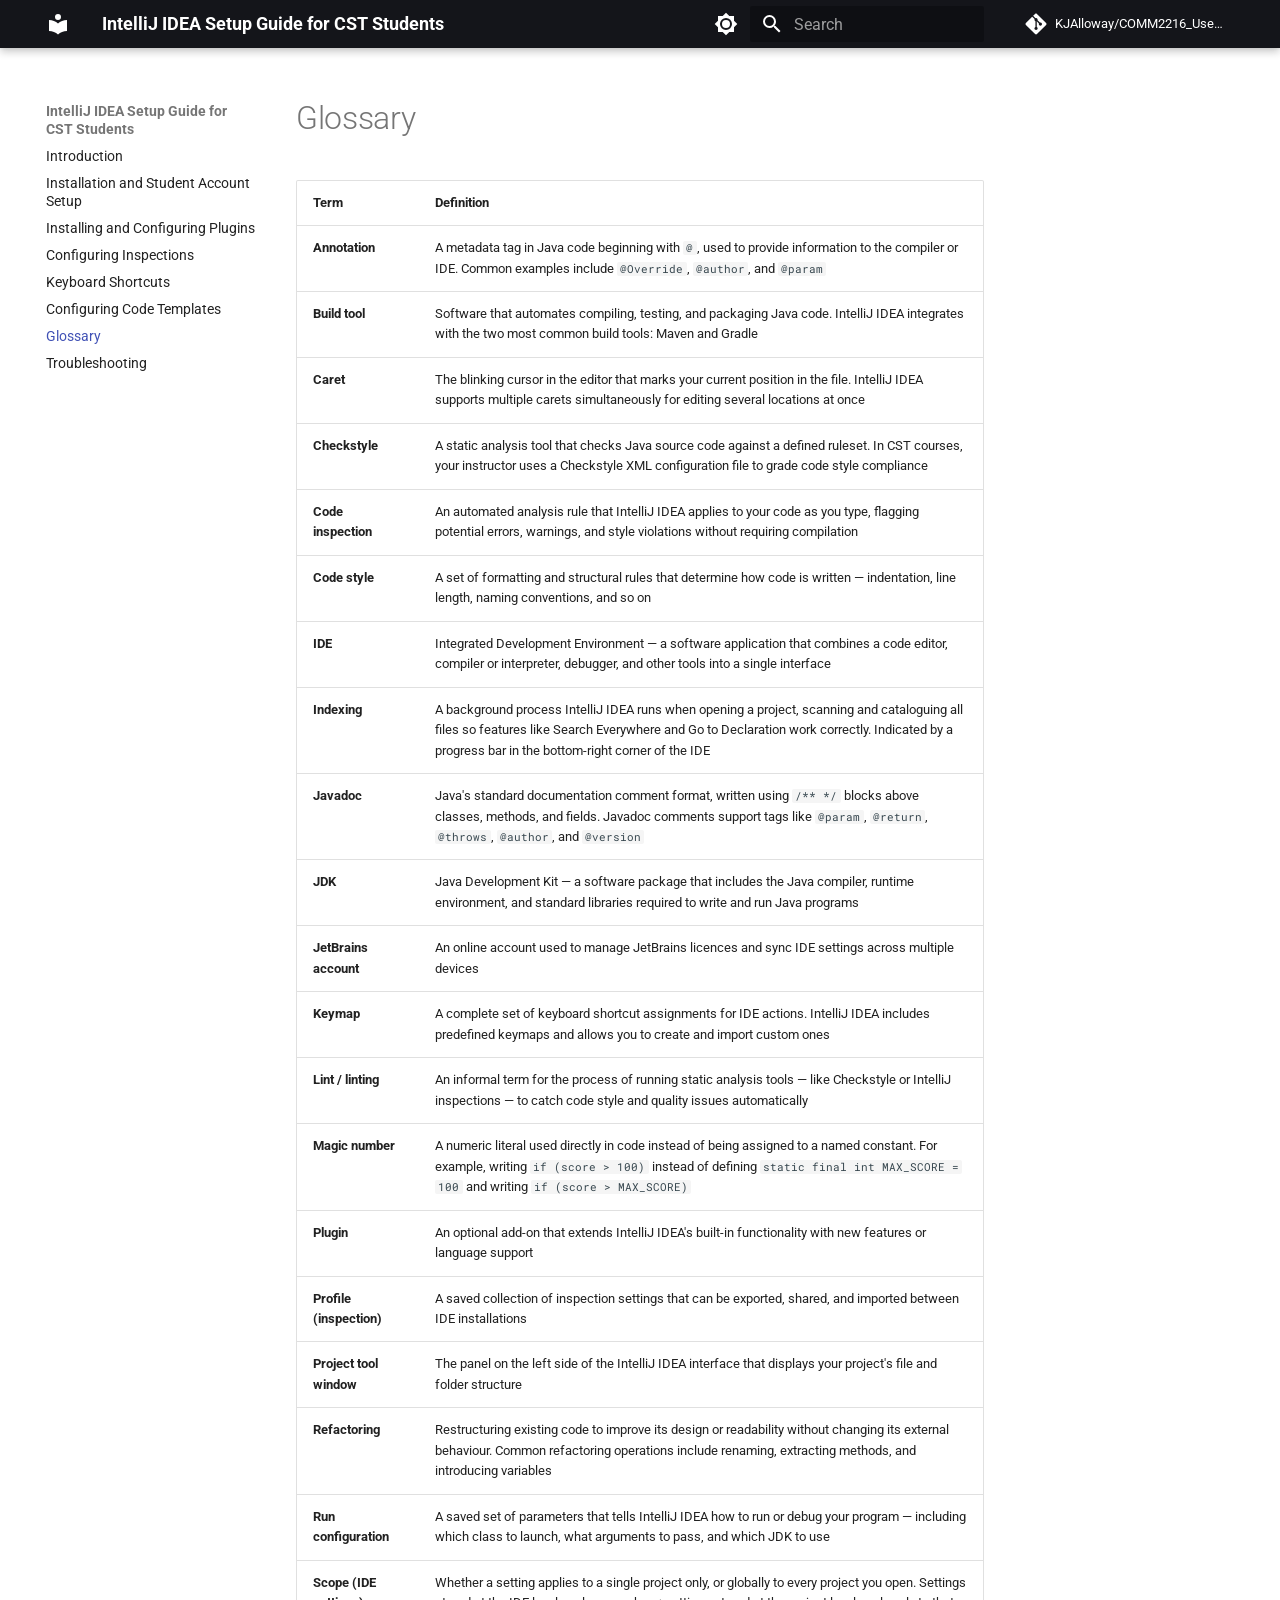
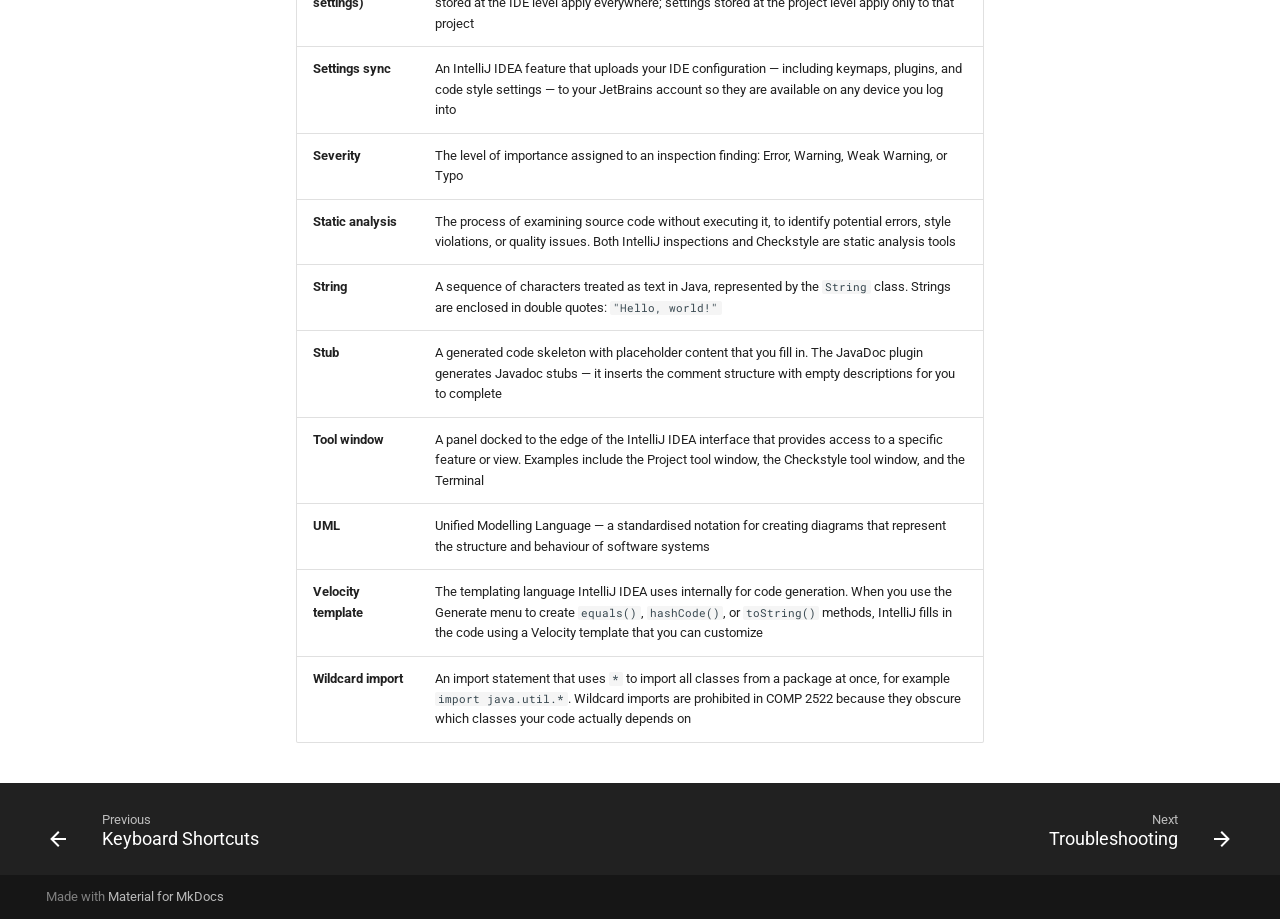
==== commit b018dff9: "Deployed 926ed22 with MkDocs version: 1.6.1" ====
--- a/glossary/index.html
+++ b/glossary/index.html
@@ -8,7 +8,7 @@
       
       
       
-        <link rel="canonical" href="https://sitename.example/glossary/">
+        <link rel="canonical" href="https://kjalloway.github.io/COMM2216_User_Documentation_Project_KJA_DLN/glossary/">
       
       
         <link rel="prev" href="../shortcuts/">
@@ -200,7 +200,7 @@
     <svg xmlns="http://www.w3.org/2000/svg" viewBox="0 0 448 512"><!--! Font Awesome Free 7.1.0 by @fontawesome - https://fontawesome.com License - https://fontawesome.com/license/free (Icons: CC BY 4.0, Fonts: SIL OFL 1.1, Code: MIT License) Copyright 2025 Fonticons, Inc.--><path d="M439.6 236.1 244 40.5c-5.4-5.5-12.8-8.5-20.4-8.5s-15 3-20.4 8.4L162.5 81l51.5 51.5c27.1-9.1 52.7 16.8 43.4 43.7l49.7 49.7c34.2-11.8 61.2 31 35.5 56.7-26.5 26.5-70.2-2.9-56-37.3L240.3 199v121.9c25.3 12.5 22.3 41.8 9.1 55-6.4 6.4-15.2 10.1-24.3 10.1s-17.8-3.6-24.3-10.1c-17.6-17.6-11.1-46.9 11.2-56v-123c-20.8-8.5-24.6-30.7-18.6-45L142.6 101 8.5 235.1C3 240.6 0 247.9 0 255.5s3 15 8.5 20.4l195.6 195.7c5.4 5.4 12.7 8.4 20.4 8.4s15-3 20.4-8.4l194.7-194.7c5.4-5.4 8.4-12.8 8.4-20.4s-3-15-8.4-20.4"/></svg>
   </div>
   <div class="md-source__repository">
-    IntelliJ IDEA User Guide for CST Students
+    KJAlloway/COMM2216_User_Documentation_Project_KJA_DLN
   </div>
 </a>
       </div>
@@ -246,7 +246,7 @@
     <svg xmlns="http://www.w3.org/2000/svg" viewBox="0 0 448 512"><!--! Font Awesome Free 7.1.0 by @fontawesome - https://fontawesome.com License - https://fontawesome.com/license/free (Icons: CC BY 4.0, Fonts: SIL OFL 1.1, Code: MIT License) Copyright 2025 Fonticons, Inc.--><path d="M439.6 236.1 244 40.5c-5.4-5.5-12.8-8.5-20.4-8.5s-15 3-20.4 8.4L162.5 81l51.5 51.5c27.1-9.1 52.7 16.8 43.4 43.7l49.7 49.7c34.2-11.8 61.2 31 35.5 56.7-26.5 26.5-70.2-2.9-56-37.3L240.3 199v121.9c25.3 12.5 22.3 41.8 9.1 55-6.4 6.4-15.2 10.1-24.3 10.1s-17.8-3.6-24.3-10.1c-17.6-17.6-11.1-46.9 11.2-56v-123c-20.8-8.5-24.6-30.7-18.6-45L142.6 101 8.5 235.1C3 240.6 0 247.9 0 255.5s3 15 8.5 20.4l195.6 195.7c5.4 5.4 12.7 8.4 20.4 8.4s15-3 20.4-8.4l194.7-194.7c5.4-5.4 8.4-12.8 8.4-20.4s-3-15-8.4-20.4"/></svg>
   </div>
   <div class="md-source__repository">
-    IntelliJ IDEA User Guide for CST Students
+    KJAlloway/COMM2216_User_Documentation_Project_KJA_DLN
   </div>
 </a>
     </div>
@@ -294,7 +294,7 @@
   <span class="md-ellipsis">
     
   
-    Installation & Student Account Setup
+    Installation and Student Account Setup
   
 
     
@@ -314,14 +314,14 @@
   
   
     <li class="md-nav__item">
-      <a href="../inspections/" class="md-nav__link">
+      <a href="../plugins/" class="md-nav__link">
         
   
   
   <span class="md-ellipsis">
     
   
-    Configuring Inspections
+    Installing and Configuring Plugins
   
 
     
@@ -341,14 +341,14 @@
   
   
     <li class="md-nav__item">
-      <a href="../plugins/" class="md-nav__link">
+      <a href="../inspections/" class="md-nav__link">
         
   
   
   <span class="md-ellipsis">
     
   
-    Installing & Configuring Plugins
+    Configuring Inspections
   
 
     
@@ -376,6 +376,33 @@
     
   
     Keyboard Shortcuts
+  
+
+    
+  </span>
+  
+  
+
+      </a>
+    </li>
+  
+
+    
+      
+      
+  
+  
+  
+  
+    <li class="md-nav__item">
+      <a href="../templates.md" class="md-nav__link">
+        
+  
+  
+  <span class="md-ellipsis">
+    
+  
+    Configuring Code Templates
   
 
     
@@ -500,14 +527,42 @@
 </thead>
 <tbody>
 <tr>
+<td><strong>Annotation</strong></td>
+<td>A metadata tag in Java code beginning with <code>@</code>, used to provide information to the compiler or IDE. Common examples include <code>@Override</code>, <code>@author</code>, and <code>@param</code></td>
+</tr>
+<tr>
+<td><strong>Build tool</strong></td>
+<td>Software that automates compiling, testing, and packaging Java code. IntelliJ IDEA integrates with the two most common build tools: Maven and Gradle</td>
+</tr>
+<tr>
+<td><strong>Caret</strong></td>
+<td>The blinking cursor in the editor that marks your current position in the file. IntelliJ IDEA supports multiple carets simultaneously for editing several locations at once</td>
+</tr>
+<tr>
+<td><strong>Checkstyle</strong></td>
+<td>A static analysis tool that checks Java source code against a defined ruleset. In CST courses, your instructor uses a Checkstyle XML configuration file to grade code style compliance</td>
+</tr>
+<tr>
 <td><strong>Code inspection</strong></td>
 <td>An automated analysis rule that IntelliJ IDEA applies to your code as you type, flagging potential errors, warnings, and style violations without requiring compilation</td>
 </tr>
 <tr>
+<td><strong>Code style</strong></td>
+<td>A set of formatting and structural rules that determine how code is written — indentation, line length, naming conventions, and so on</td>
+</tr>
+<tr>
 <td><strong>IDE</strong></td>
 <td>Integrated Development Environment — a software application that combines a code editor, compiler or interpreter, debugger, and other tools into a single interface</td>
 </tr>
 <tr>
+<td><strong>Indexing</strong></td>
+<td>A background process IntelliJ IDEA runs when opening a project, scanning and cataloguing all files so features like Search Everywhere and Go to Declaration work correctly. Indicated by a progress bar in the bottom-right corner of the IDE</td>
+</tr>
+<tr>
+<td><strong>Javadoc</strong></td>
+<td>Java's standard documentation comment format, written using <code>/** */</code> blocks above classes, methods, and fields. Javadoc comments support tags like <code>@param</code>, <code>@return</code>, <code>@throws</code>, <code>@author</code>, and <code>@version</code></td>
+</tr>
+<tr>
 <td><strong>JDK</strong></td>
 <td>Java Development Kit — a software package that includes the Java compiler, runtime environment, and standard libraries required to write and run Java programs</td>
 </tr>
@@ -520,6 +575,14 @@
 <td>A complete set of keyboard shortcut assignments for IDE actions. IntelliJ IDEA includes predefined keymaps and allows you to create and import custom ones</td>
 </tr>
 <tr>
+<td><strong>Lint / linting</strong></td>
+<td>An informal term for the process of running static analysis tools — like Checkstyle or IntelliJ inspections — to catch code style and quality issues automatically</td>
+</tr>
+<tr>
+<td><strong>Magic number</strong></td>
+<td>A numeric literal used directly in code instead of being assigned to a named constant. For example, writing <code>if (score &gt; 100)</code> instead of defining <code>static final int MAX_SCORE = 100</code> and writing <code>if (score &gt; MAX_SCORE)</code></td>
+</tr>
+<tr>
 <td><strong>Plugin</strong></td>
 <td>An optional add-on that extends IntelliJ IDEA's built-in functionality with new features or language support</td>
 </tr>
@@ -532,6 +595,18 @@
 <td>The panel on the left side of the IntelliJ IDEA interface that displays your project's file and folder structure</td>
 </tr>
 <tr>
+<td><strong>Refactoring</strong></td>
+<td>Restructuring existing code to improve its design or readability without changing its external behaviour. Common refactoring operations include renaming, extracting methods, and introducing variables</td>
+</tr>
+<tr>
+<td><strong>Run configuration</strong></td>
+<td>A saved set of parameters that tells IntelliJ IDEA how to run or debug your program — including which class to launch, what arguments to pass, and which JDK to use</td>
+</tr>
+<tr>
+<td><strong>Scope (IDE settings)</strong></td>
+<td>Whether a setting applies to a single project only, or globally to every project you open. Settings stored at the IDE level apply everywhere; settings stored at the project level apply only to that project</td>
+</tr>
+<tr>
 <td><strong>Settings sync</strong></td>
 <td>An IntelliJ IDEA feature that uploads your IDE configuration — including keymaps, plugins, and code style settings — to your JetBrains account so they are available on any device you log into</td>
 </tr>
@@ -540,8 +615,32 @@
 <td>The level of importance assigned to an inspection finding: Error, Warning, Weak Warning, or Typo</td>
 </tr>
 <tr>
+<td><strong>Static analysis</strong></td>
+<td>The process of examining source code without executing it, to identify potential errors, style violations, or quality issues. Both IntelliJ inspections and Checkstyle are static analysis tools</td>
+</tr>
+<tr>
+<td><strong>String</strong></td>
+<td>A sequence of characters treated as text in Java, represented by the <code>String</code> class. Strings are enclosed in double quotes: <code>"Hello, world!"</code></td>
+</tr>
+<tr>
+<td><strong>Stub</strong></td>
+<td>A generated code skeleton with placeholder content that you fill in. The JavaDoc plugin generates Javadoc stubs — it inserts the comment structure with empty descriptions for you to complete</td>
+</tr>
+<tr>
+<td><strong>Tool window</strong></td>
+<td>A panel docked to the edge of the IntelliJ IDEA interface that provides access to a specific feature or view. Examples include the Project tool window, the Checkstyle tool window, and the Terminal</td>
+</tr>
+<tr>
 <td><strong>UML</strong></td>
 <td>Unified Modelling Language — a standardised notation for creating diagrams that represent the structure and behaviour of software systems</td>
+</tr>
+<tr>
+<td><strong>Velocity template</strong></td>
+<td>The templating language IntelliJ IDEA uses internally for code generation. When you use the Generate menu to create <code>equals()</code>, <code>hashCode()</code>, or <code>toString()</code> methods, IntelliJ fills in the code using a Velocity template that you can customize</td>
+</tr>
+<tr>
+<td><strong>Wildcard import</strong></td>
+<td>An import statement that uses <code>*</code> to import all classes from a package at once, for example <code>import java.util.*</code>. Wildcard imports are prohibited in COMP 2522 because they obscure which classes your code actually depends on</td>
 </tr>
 </tbody>
 </table>
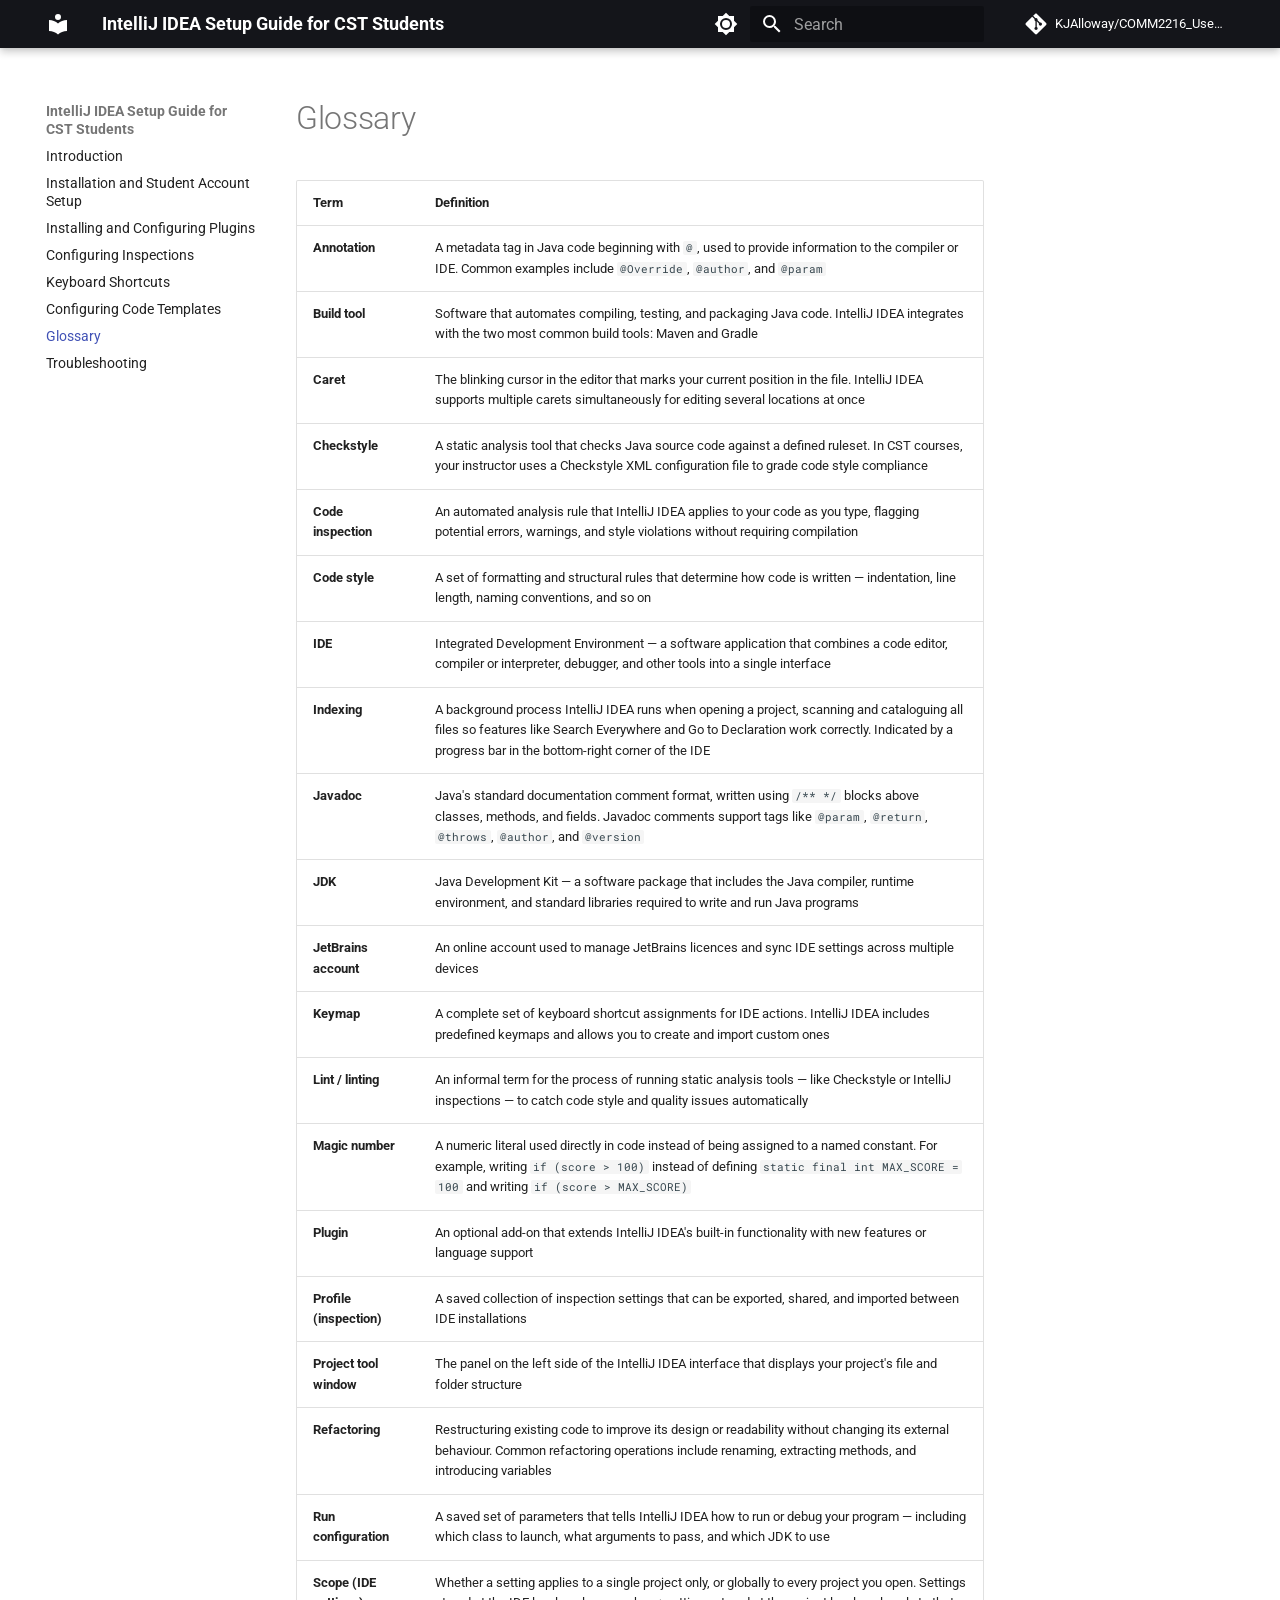
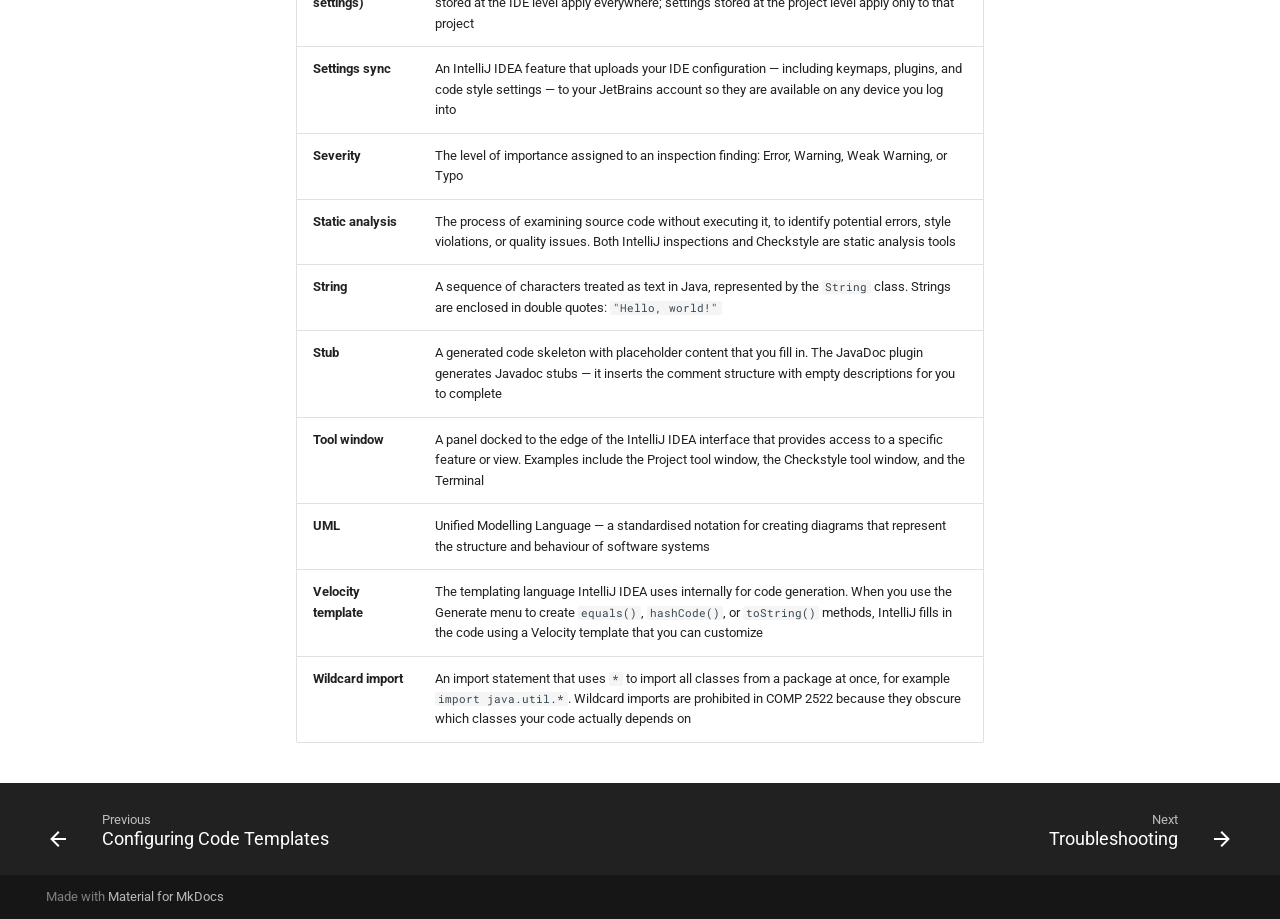
==== commit e8f9031c: "Deployed 9e4b0cc with MkDocs version: 1.6.1" ====
--- a/glossary/index.html
+++ b/glossary/index.html
@@ -11,7 +11,7 @@
         <link rel="canonical" href="https://kjalloway.github.io/COMM2216_User_Documentation_Project_KJA_DLN/glossary/">
       
       
-        <link rel="prev" href="../shortcuts/">
+        <link rel="prev" href="../templates/">
       
       
         <link rel="next" href="../troubleshooting/">
@@ -395,7 +395,7 @@
   
   
     <li class="md-nav__item">
-      <a href="../templates.md" class="md-nav__link">
+      <a href="../templates/" class="md-nav__link">
         
   
   
@@ -679,7 +679,7 @@
       <nav class="md-footer__inner md-grid" aria-label="Footer" >
         
           
-          <a href="../shortcuts/" class="md-footer__link md-footer__link--prev" aria-label="Previous: Keyboard Shortcuts">
+          <a href="../templates/" class="md-footer__link md-footer__link--prev" aria-label="Previous: Configuring Code Templates">
             <div class="md-footer__button md-icon">
               
               <svg xmlns="http://www.w3.org/2000/svg" viewBox="0 0 24 24"><path d="M20 11v2H8l5.5 5.5-1.42 1.42L4.16 12l7.92-7.92L13.5 5.5 8 11z"/></svg>
@@ -689,7 +689,7 @@
                 Previous
               </span>
               <div class="md-ellipsis">
-                Keyboard Shortcuts
+                Configuring Code Templates
               </div>
             </div>
           </a>
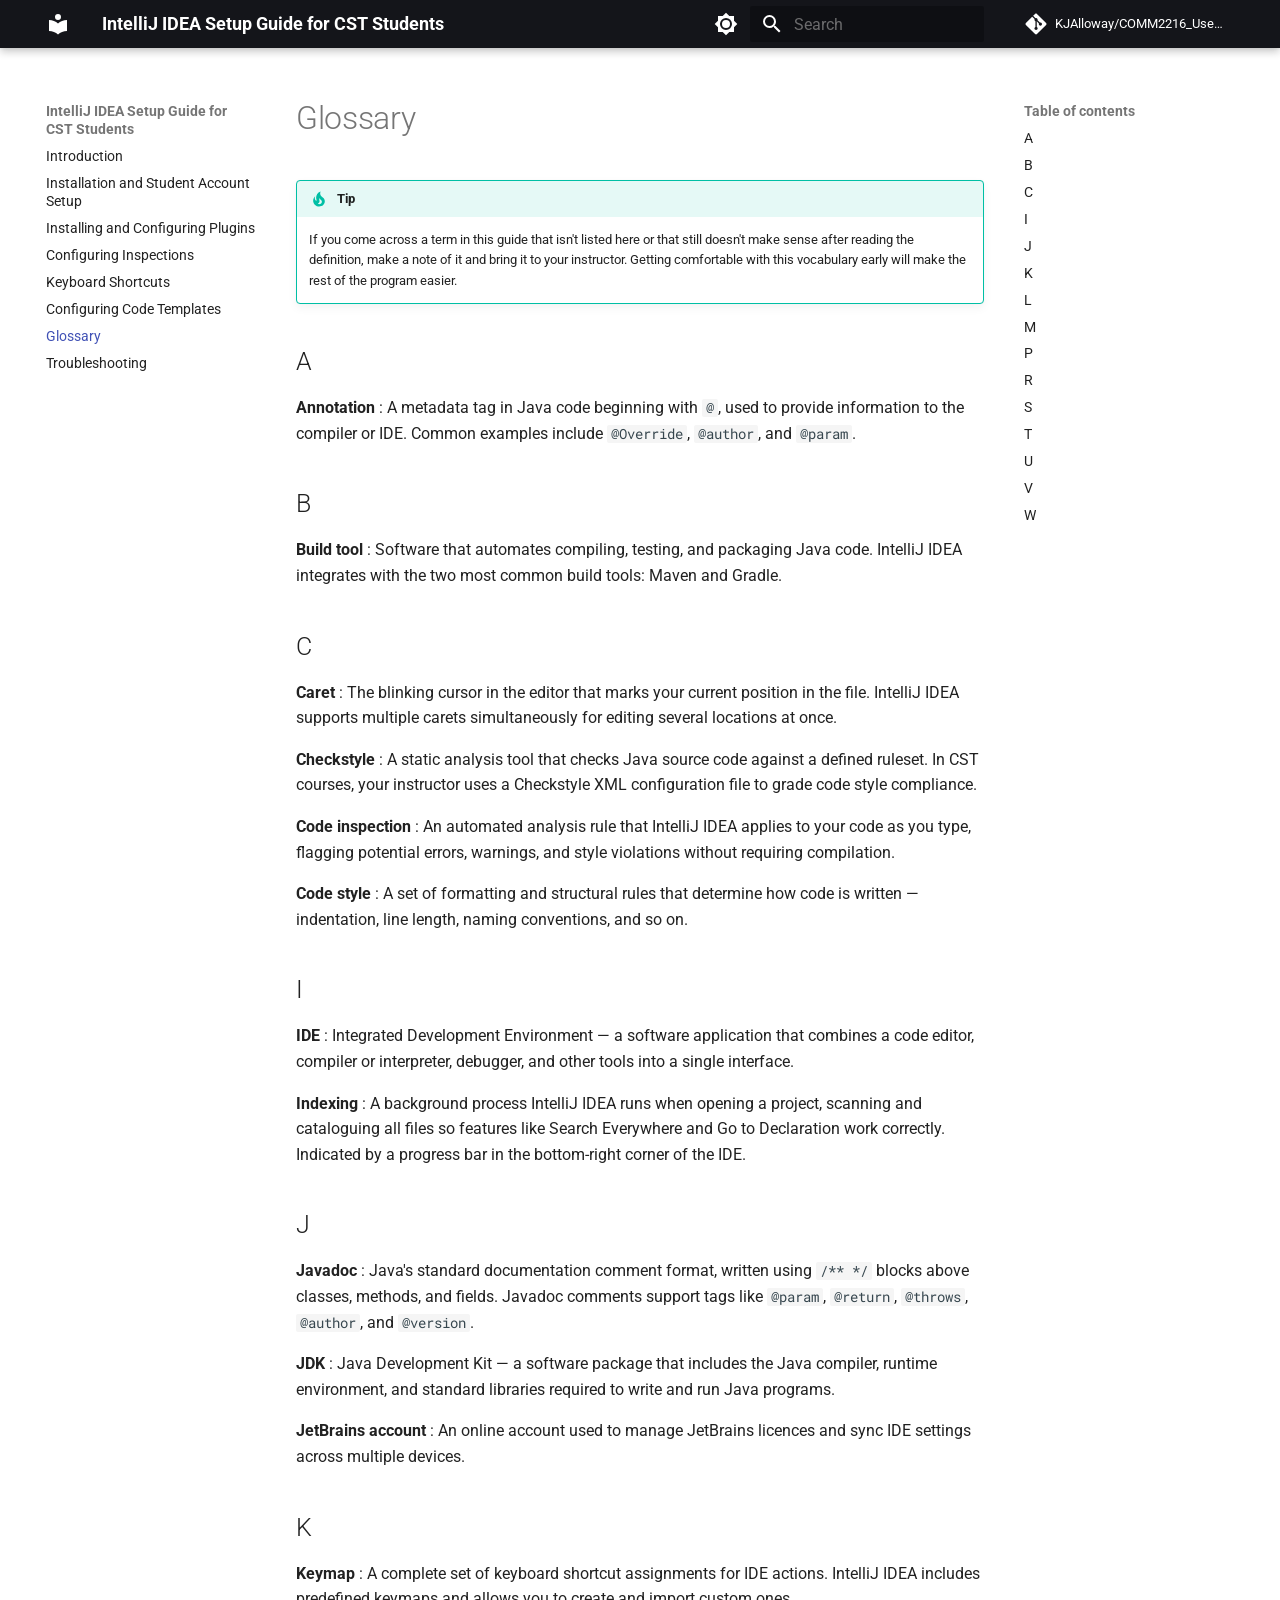
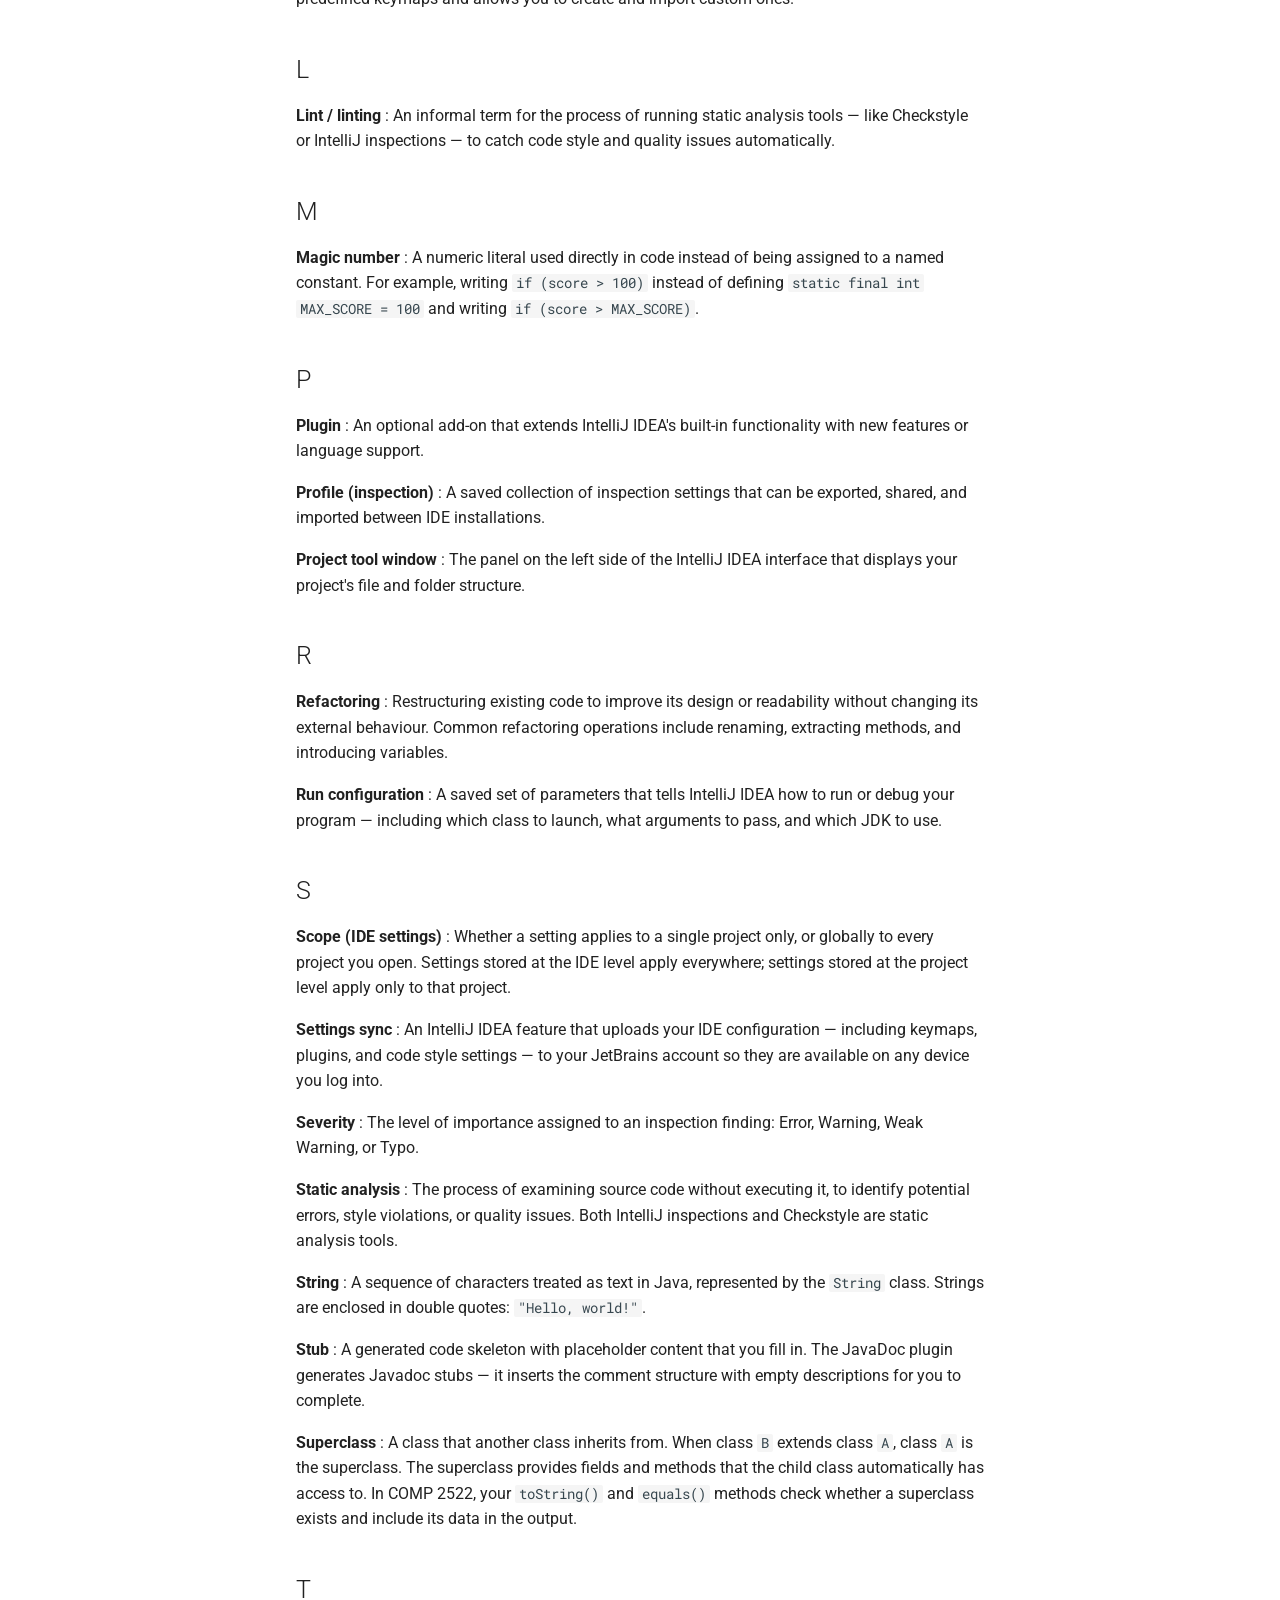
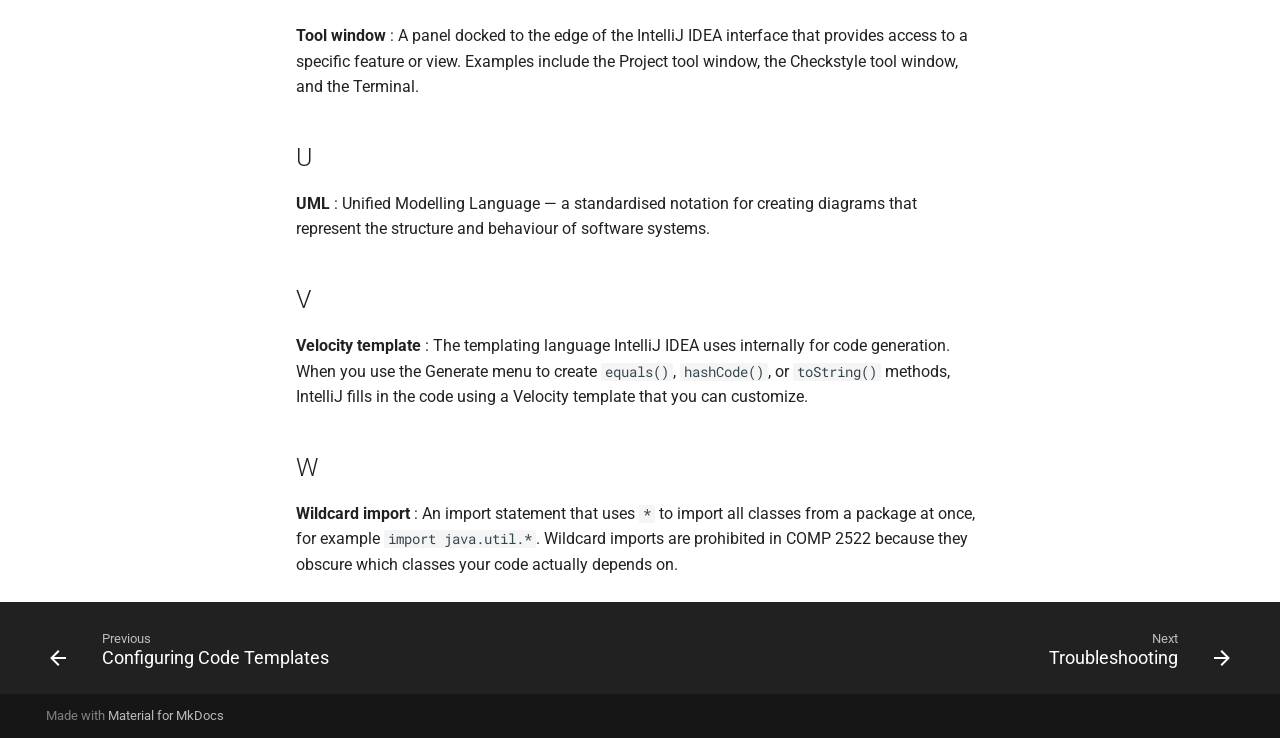
==== commit be8880e9: "Deployed 4bce9a9 with MkDocs version: 1.6.1" ====
--- a/glossary/index.html
+++ b/glossary/index.html
@@ -431,6 +431,24 @@
         
       
       
+        <label class="md-nav__link md-nav__link--active" for="__toc">
+          
+  
+  
+  <span class="md-ellipsis">
+    
+  
+    Glossary
+  
+
+    
+  </span>
+  
+  
+
+          <span class="md-nav__icon md-icon"></span>
+        </label>
+      
       <a href="./" class="md-nav__link md-nav__link--active">
         
   
@@ -447,6 +465,190 @@
   
 
       </a>
+      
+        
+
+<nav class="md-nav md-nav--secondary" aria-label="Table of contents">
+  
+  
+  
+    
+  
+  
+    <label class="md-nav__title" for="__toc">
+      <span class="md-nav__icon md-icon"></span>
+      Table of contents
+    </label>
+    <ul class="md-nav__list" data-md-component="toc" data-md-scrollfix>
+      
+        <li class="md-nav__item">
+  <a href="#a" class="md-nav__link">
+    <span class="md-ellipsis">
+      
+        A
+      
+    </span>
+  </a>
+  
+</li>
+      
+        <li class="md-nav__item">
+  <a href="#b" class="md-nav__link">
+    <span class="md-ellipsis">
+      
+        B
+      
+    </span>
+  </a>
+  
+</li>
+      
+        <li class="md-nav__item">
+  <a href="#c" class="md-nav__link">
+    <span class="md-ellipsis">
+      
+        C
+      
+    </span>
+  </a>
+  
+</li>
+      
+        <li class="md-nav__item">
+  <a href="#i" class="md-nav__link">
+    <span class="md-ellipsis">
+      
+        I
+      
+    </span>
+  </a>
+  
+</li>
+      
+        <li class="md-nav__item">
+  <a href="#j" class="md-nav__link">
+    <span class="md-ellipsis">
+      
+        J
+      
+    </span>
+  </a>
+  
+</li>
+      
+        <li class="md-nav__item">
+  <a href="#k" class="md-nav__link">
+    <span class="md-ellipsis">
+      
+        K
+      
+    </span>
+  </a>
+  
+</li>
+      
+        <li class="md-nav__item">
+  <a href="#l" class="md-nav__link">
+    <span class="md-ellipsis">
+      
+        L
+      
+    </span>
+  </a>
+  
+</li>
+      
+        <li class="md-nav__item">
+  <a href="#m" class="md-nav__link">
+    <span class="md-ellipsis">
+      
+        M
+      
+    </span>
+  </a>
+  
+</li>
+      
+        <li class="md-nav__item">
+  <a href="#p" class="md-nav__link">
+    <span class="md-ellipsis">
+      
+        P
+      
+    </span>
+  </a>
+  
+</li>
+      
+        <li class="md-nav__item">
+  <a href="#r" class="md-nav__link">
+    <span class="md-ellipsis">
+      
+        R
+      
+    </span>
+  </a>
+  
+</li>
+      
+        <li class="md-nav__item">
+  <a href="#s" class="md-nav__link">
+    <span class="md-ellipsis">
+      
+        S
+      
+    </span>
+  </a>
+  
+</li>
+      
+        <li class="md-nav__item">
+  <a href="#t" class="md-nav__link">
+    <span class="md-ellipsis">
+      
+        T
+      
+    </span>
+  </a>
+  
+</li>
+      
+        <li class="md-nav__item">
+  <a href="#u" class="md-nav__link">
+    <span class="md-ellipsis">
+      
+        U
+      
+    </span>
+  </a>
+  
+</li>
+      
+        <li class="md-nav__item">
+  <a href="#v" class="md-nav__link">
+    <span class="md-ellipsis">
+      
+        V
+      
+    </span>
+  </a>
+  
+</li>
+      
+        <li class="md-nav__item">
+  <a href="#w" class="md-nav__link">
+    <span class="md-ellipsis">
+      
+        W
+      
+    </span>
+  </a>
+  
+</li>
+      
+    </ul>
+  
+</nav>
       
     </li>
   
@@ -499,6 +701,179 @@
     
   
   
+    <label class="md-nav__title" for="__toc">
+      <span class="md-nav__icon md-icon"></span>
+      Table of contents
+    </label>
+    <ul class="md-nav__list" data-md-component="toc" data-md-scrollfix>
+      
+        <li class="md-nav__item">
+  <a href="#a" class="md-nav__link">
+    <span class="md-ellipsis">
+      
+        A
+      
+    </span>
+  </a>
+  
+</li>
+      
+        <li class="md-nav__item">
+  <a href="#b" class="md-nav__link">
+    <span class="md-ellipsis">
+      
+        B
+      
+    </span>
+  </a>
+  
+</li>
+      
+        <li class="md-nav__item">
+  <a href="#c" class="md-nav__link">
+    <span class="md-ellipsis">
+      
+        C
+      
+    </span>
+  </a>
+  
+</li>
+      
+        <li class="md-nav__item">
+  <a href="#i" class="md-nav__link">
+    <span class="md-ellipsis">
+      
+        I
+      
+    </span>
+  </a>
+  
+</li>
+      
+        <li class="md-nav__item">
+  <a href="#j" class="md-nav__link">
+    <span class="md-ellipsis">
+      
+        J
+      
+    </span>
+  </a>
+  
+</li>
+      
+        <li class="md-nav__item">
+  <a href="#k" class="md-nav__link">
+    <span class="md-ellipsis">
+      
+        K
+      
+    </span>
+  </a>
+  
+</li>
+      
+        <li class="md-nav__item">
+  <a href="#l" class="md-nav__link">
+    <span class="md-ellipsis">
+      
+        L
+      
+    </span>
+  </a>
+  
+</li>
+      
+        <li class="md-nav__item">
+  <a href="#m" class="md-nav__link">
+    <span class="md-ellipsis">
+      
+        M
+      
+    </span>
+  </a>
+  
+</li>
+      
+        <li class="md-nav__item">
+  <a href="#p" class="md-nav__link">
+    <span class="md-ellipsis">
+      
+        P
+      
+    </span>
+  </a>
+  
+</li>
+      
+        <li class="md-nav__item">
+  <a href="#r" class="md-nav__link">
+    <span class="md-ellipsis">
+      
+        R
+      
+    </span>
+  </a>
+  
+</li>
+      
+        <li class="md-nav__item">
+  <a href="#s" class="md-nav__link">
+    <span class="md-ellipsis">
+      
+        S
+      
+    </span>
+  </a>
+  
+</li>
+      
+        <li class="md-nav__item">
+  <a href="#t" class="md-nav__link">
+    <span class="md-ellipsis">
+      
+        T
+      
+    </span>
+  </a>
+  
+</li>
+      
+        <li class="md-nav__item">
+  <a href="#u" class="md-nav__link">
+    <span class="md-ellipsis">
+      
+        U
+      
+    </span>
+  </a>
+  
+</li>
+      
+        <li class="md-nav__item">
+  <a href="#v" class="md-nav__link">
+    <span class="md-ellipsis">
+      
+        V
+      
+    </span>
+  </a>
+  
+</li>
+      
+        <li class="md-nav__item">
+  <a href="#w" class="md-nav__link">
+    <span class="md-ellipsis">
+      
+        W
+      
+    </span>
+  </a>
+  
+</li>
+      
+    </ul>
+  
 </nav>
                   </div>
                 </div>
@@ -518,132 +893,149 @@
 
 
 <h1 id="glossary">Glossary</h1>
-<table>
-<thead>
-<tr>
-<th>Term</th>
-<th>Definition</th>
-</tr>
-</thead>
-<tbody>
-<tr>
-<td><strong>Annotation</strong></td>
-<td>A metadata tag in Java code beginning with <code>@</code>, used to provide information to the compiler or IDE. Common examples include <code>@Override</code>, <code>@author</code>, and <code>@param</code></td>
-</tr>
-<tr>
-<td><strong>Build tool</strong></td>
-<td>Software that automates compiling, testing, and packaging Java code. IntelliJ IDEA integrates with the two most common build tools: Maven and Gradle</td>
-</tr>
-<tr>
-<td><strong>Caret</strong></td>
-<td>The blinking cursor in the editor that marks your current position in the file. IntelliJ IDEA supports multiple carets simultaneously for editing several locations at once</td>
-</tr>
-<tr>
-<td><strong>Checkstyle</strong></td>
-<td>A static analysis tool that checks Java source code against a defined ruleset. In CST courses, your instructor uses a Checkstyle XML configuration file to grade code style compliance</td>
-</tr>
-<tr>
-<td><strong>Code inspection</strong></td>
-<td>An automated analysis rule that IntelliJ IDEA applies to your code as you type, flagging potential errors, warnings, and style violations without requiring compilation</td>
-</tr>
-<tr>
-<td><strong>Code style</strong></td>
-<td>A set of formatting and structural rules that determine how code is written — indentation, line length, naming conventions, and so on</td>
-</tr>
-<tr>
-<td><strong>IDE</strong></td>
-<td>Integrated Development Environment — a software application that combines a code editor, compiler or interpreter, debugger, and other tools into a single interface</td>
-</tr>
-<tr>
-<td><strong>Indexing</strong></td>
-<td>A background process IntelliJ IDEA runs when opening a project, scanning and cataloguing all files so features like Search Everywhere and Go to Declaration work correctly. Indicated by a progress bar in the bottom-right corner of the IDE</td>
-</tr>
-<tr>
-<td><strong>Javadoc</strong></td>
-<td>Java's standard documentation comment format, written using <code>/** */</code> blocks above classes, methods, and fields. Javadoc comments support tags like <code>@param</code>, <code>@return</code>, <code>@throws</code>, <code>@author</code>, and <code>@version</code></td>
-</tr>
-<tr>
-<td><strong>JDK</strong></td>
-<td>Java Development Kit — a software package that includes the Java compiler, runtime environment, and standard libraries required to write and run Java programs</td>
-</tr>
-<tr>
-<td><strong>JetBrains account</strong></td>
-<td>An online account used to manage JetBrains licences and sync IDE settings across multiple devices</td>
-</tr>
-<tr>
-<td><strong>Keymap</strong></td>
-<td>A complete set of keyboard shortcut assignments for IDE actions. IntelliJ IDEA includes predefined keymaps and allows you to create and import custom ones</td>
-</tr>
-<tr>
-<td><strong>Lint / linting</strong></td>
-<td>An informal term for the process of running static analysis tools — like Checkstyle or IntelliJ inspections — to catch code style and quality issues automatically</td>
-</tr>
-<tr>
-<td><strong>Magic number</strong></td>
-<td>A numeric literal used directly in code instead of being assigned to a named constant. For example, writing <code>if (score &gt; 100)</code> instead of defining <code>static final int MAX_SCORE = 100</code> and writing <code>if (score &gt; MAX_SCORE)</code></td>
-</tr>
-<tr>
-<td><strong>Plugin</strong></td>
-<td>An optional add-on that extends IntelliJ IDEA's built-in functionality with new features or language support</td>
-</tr>
-<tr>
-<td><strong>Profile (inspection)</strong></td>
-<td>A saved collection of inspection settings that can be exported, shared, and imported between IDE installations</td>
-</tr>
-<tr>
-<td><strong>Project tool window</strong></td>
-<td>The panel on the left side of the IntelliJ IDEA interface that displays your project's file and folder structure</td>
-</tr>
-<tr>
-<td><strong>Refactoring</strong></td>
-<td>Restructuring existing code to improve its design or readability without changing its external behaviour. Common refactoring operations include renaming, extracting methods, and introducing variables</td>
-</tr>
-<tr>
-<td><strong>Run configuration</strong></td>
-<td>A saved set of parameters that tells IntelliJ IDEA how to run or debug your program — including which class to launch, what arguments to pass, and which JDK to use</td>
-</tr>
-<tr>
-<td><strong>Scope (IDE settings)</strong></td>
-<td>Whether a setting applies to a single project only, or globally to every project you open. Settings stored at the IDE level apply everywhere; settings stored at the project level apply only to that project</td>
-</tr>
-<tr>
-<td><strong>Settings sync</strong></td>
-<td>An IntelliJ IDEA feature that uploads your IDE configuration — including keymaps, plugins, and code style settings — to your JetBrains account so they are available on any device you log into</td>
-</tr>
-<tr>
-<td><strong>Severity</strong></td>
-<td>The level of importance assigned to an inspection finding: Error, Warning, Weak Warning, or Typo</td>
-</tr>
-<tr>
-<td><strong>Static analysis</strong></td>
-<td>The process of examining source code without executing it, to identify potential errors, style violations, or quality issues. Both IntelliJ inspections and Checkstyle are static analysis tools</td>
-</tr>
-<tr>
-<td><strong>String</strong></td>
-<td>A sequence of characters treated as text in Java, represented by the <code>String</code> class. Strings are enclosed in double quotes: <code>"Hello, world!"</code></td>
-</tr>
-<tr>
-<td><strong>Stub</strong></td>
-<td>A generated code skeleton with placeholder content that you fill in. The JavaDoc plugin generates Javadoc stubs — it inserts the comment structure with empty descriptions for you to complete</td>
-</tr>
-<tr>
-<td><strong>Tool window</strong></td>
-<td>A panel docked to the edge of the IntelliJ IDEA interface that provides access to a specific feature or view. Examples include the Project tool window, the Checkstyle tool window, and the Terminal</td>
-</tr>
-<tr>
-<td><strong>UML</strong></td>
-<td>Unified Modelling Language — a standardised notation for creating diagrams that represent the structure and behaviour of software systems</td>
-</tr>
-<tr>
-<td><strong>Velocity template</strong></td>
-<td>The templating language IntelliJ IDEA uses internally for code generation. When you use the Generate menu to create <code>equals()</code>, <code>hashCode()</code>, or <code>toString()</code> methods, IntelliJ fills in the code using a Velocity template that you can customize</td>
-</tr>
-<tr>
-<td><strong>Wildcard import</strong></td>
-<td>An import statement that uses <code>*</code> to import all classes from a package at once, for example <code>import java.util.*</code>. Wildcard imports are prohibited in COMP 2522 because they obscure which classes your code actually depends on</td>
-</tr>
-</tbody>
-</table>
+<div class="admonition tip">
+<p class="admonition-title">Tip</p>
+<p>If you come across a term in this guide that isn't listed here or
+that still doesn't make sense after reading the definition, make a
+note of it and bring it to your instructor. Getting comfortable with
+this vocabulary early will make the rest of the program easier.</p>
+</div>
+<h2 id="a">A</h2>
+<p><span id="annotation"><strong>Annotation</strong></span>
+:   A metadata tag in Java code beginning with <code>@</code>, used to provide
+    information to the compiler or IDE. Common examples include
+    <code>@Override</code>, <code>@author</code>, and <code>@param</code>.</p>
+<h2 id="b">B</h2>
+<p><span id="build-tool"><strong>Build tool</strong></span>
+:   Software that automates compiling, testing, and packaging Java code.
+    IntelliJ IDEA integrates with the two most common build tools:
+    Maven and Gradle.</p>
+<h2 id="c">C</h2>
+<p><span id="caret"><strong>Caret</strong></span>
+:   The blinking cursor in the editor that marks your current position
+    in the file. IntelliJ IDEA supports multiple carets simultaneously
+    for editing several locations at once.</p>
+<p><span id="checkstyle"><strong>Checkstyle</strong></span>
+:   A static analysis tool that checks Java source code against a defined
+    ruleset. In CST courses, your instructor uses a Checkstyle XML
+    configuration file to grade code style compliance.</p>
+<p><span id="code-inspection"><strong>Code inspection</strong></span>
+:   An automated analysis rule that IntelliJ IDEA applies to your code
+    as you type, flagging potential errors, warnings, and style violations
+    without requiring compilation.</p>
+<p><span id="code-style"><strong>Code style</strong></span>
+:   A set of formatting and structural rules that determine how code is
+    written — indentation, line length, naming conventions, and so on.</p>
+<h2 id="i">I</h2>
+<p><span id="ide"><strong>IDE</strong></span>
+:   Integrated Development Environment — a software application that
+    combines a code editor, compiler or interpreter, debugger, and other
+    tools into a single interface.</p>
+<p><span id="indexing"><strong>Indexing</strong></span>
+:   A background process IntelliJ IDEA runs when opening a project,
+    scanning and cataloguing all files so features like Search Everywhere
+    and Go to Declaration work correctly. Indicated by a progress bar in
+    the bottom-right corner of the IDE.</p>
+<h2 id="j">J</h2>
+<p><span id="javadoc"><strong>Javadoc</strong></span>
+:   Java's standard documentation comment format, written using <code>/** */</code>
+    blocks above classes, methods, and fields. Javadoc comments support
+    tags like <code>@param</code>, <code>@return</code>, <code>@throws</code>, <code>@author</code>, and <code>@version</code>.</p>
+<p><span id="jdk"><strong>JDK</strong></span>
+:   Java Development Kit — a software package that includes the Java
+    compiler, runtime environment, and standard libraries required to
+    write and run Java programs.</p>
+<p><span id="jetbrains-account"><strong>JetBrains account</strong></span>
+:   An online account used to manage JetBrains licences and sync IDE
+    settings across multiple devices.</p>
+<h2 id="k">K</h2>
+<p><span id="keymap"><strong>Keymap</strong></span>
+:   A complete set of keyboard shortcut assignments for IDE actions.
+    IntelliJ IDEA includes predefined keymaps and allows you to create
+    and import custom ones.</p>
+<h2 id="l">L</h2>
+<p><span id="lint"><strong>Lint / linting</strong></span>
+:   An informal term for the process of running static analysis tools —
+    like Checkstyle or IntelliJ inspections — to catch code style and
+    quality issues automatically.</p>
+<h2 id="m">M</h2>
+<p><span id="magic-number"><strong>Magic number</strong></span>
+:   A numeric literal used directly in code instead of being assigned to
+    a named constant. For example, writing <code>if (score &gt; 100)</code> instead of
+    defining <code>static final int MAX_SCORE = 100</code> and writing
+    <code>if (score &gt; MAX_SCORE)</code>.</p>
+<h2 id="p">P</h2>
+<p><span id="plugin"><strong>Plugin</strong></span>
+:   An optional add-on that extends IntelliJ IDEA's built-in functionality
+    with new features or language support.</p>
+<p><span id="profile"><strong>Profile (inspection)</strong></span>
+:   A saved collection of inspection settings that can be exported, shared,
+    and imported between IDE installations.</p>
+<p><span id="project-tool-window"><strong>Project tool window</strong></span>
+:   The panel on the left side of the IntelliJ IDEA interface that displays
+    your project's file and folder structure.</p>
+<h2 id="r">R</h2>
+<p><span id="refactoring"><strong>Refactoring</strong></span>
+:   Restructuring existing code to improve its design or readability
+    without changing its external behaviour. Common refactoring operations
+    include renaming, extracting methods, and introducing variables.</p>
+<p><span id="run-configuration"><strong>Run configuration</strong></span>
+:   A saved set of parameters that tells IntelliJ IDEA how to run or
+    debug your program — including which class to launch, what arguments
+    to pass, and which JDK to use.</p>
+<h2 id="s">S</h2>
+<p><span id="scope-ide-settings"><strong>Scope (IDE settings)</strong></span>
+:   Whether a setting applies to a single project only, or globally to
+    every project you open. Settings stored at the IDE level apply
+    everywhere; settings stored at the project level apply only to
+    that project.</p>
+<p><span id="settings-sync"><strong>Settings sync</strong></span>
+:   An IntelliJ IDEA feature that uploads your IDE configuration —
+    including keymaps, plugins, and code style settings — to your
+    JetBrains account so they are available on any device you log into.</p>
+<p><span id="severity"><strong>Severity</strong></span>
+:   The level of importance assigned to an inspection finding: Error,
+    Warning, Weak Warning, or Typo.</p>
+<p><span id="static-analysis"><strong>Static analysis</strong></span>
+:   The process of examining source code without executing it, to identify
+    potential errors, style violations, or quality issues. Both IntelliJ
+    inspections and Checkstyle are static analysis tools.</p>
+<p><span id="string"><strong>String</strong></span>
+:   A sequence of characters treated as text in Java, represented by the
+    <code>String</code> class. Strings are enclosed in double quotes:
+    <code>"Hello, world!"</code>.</p>
+<p><span id="stub"><strong>Stub</strong></span>
+:   A generated code skeleton with placeholder content that you fill in.
+    The JavaDoc plugin generates Javadoc stubs — it inserts the comment
+    structure with empty descriptions for you to complete.</p>
+<p><span id="superclass"><strong>Superclass</strong></span>
+:   A class that another class inherits from. When class <code>B</code> extends
+    class <code>A</code>, class <code>A</code> is the superclass. The superclass provides
+    fields and methods that the child class automatically has access to.
+    In COMP 2522, your <code>toString()</code> and <code>equals()</code> methods check whether
+    a superclass exists and include its data in the output.</p>
+<h2 id="t">T</h2>
+<p><span id="tool-window"><strong>Tool window</strong></span>
+:   A panel docked to the edge of the IntelliJ IDEA interface that
+    provides access to a specific feature or view. Examples include the
+    Project tool window, the Checkstyle tool window, and the Terminal.</p>
+<h2 id="u">U</h2>
+<p><span id="uml"><strong>UML</strong></span>
+:   Unified Modelling Language — a standardised notation for creating
+    diagrams that represent the structure and behaviour of software
+    systems.</p>
+<h2 id="v">V</h2>
+<p><span id="velocity-template"><strong>Velocity template</strong></span>
+:   The templating language IntelliJ IDEA uses internally for code
+    generation. When you use the Generate menu to create <code>equals()</code>,
+    <code>hashCode()</code>, or <code>toString()</code> methods, IntelliJ fills in the code
+    using a Velocity template that you can customize.</p>
+<h2 id="w">W</h2>
+<p><span id="wildcard-import"><strong>Wildcard import</strong></span>
+:   An import statement that uses <code>*</code> to import all classes from a
+    package at once, for example <code>import java.util.*</code>. Wildcard imports
+    are prohibited in COMP 2522 because they obscure which classes your
+    code actually depends on.</p>
 
 
 
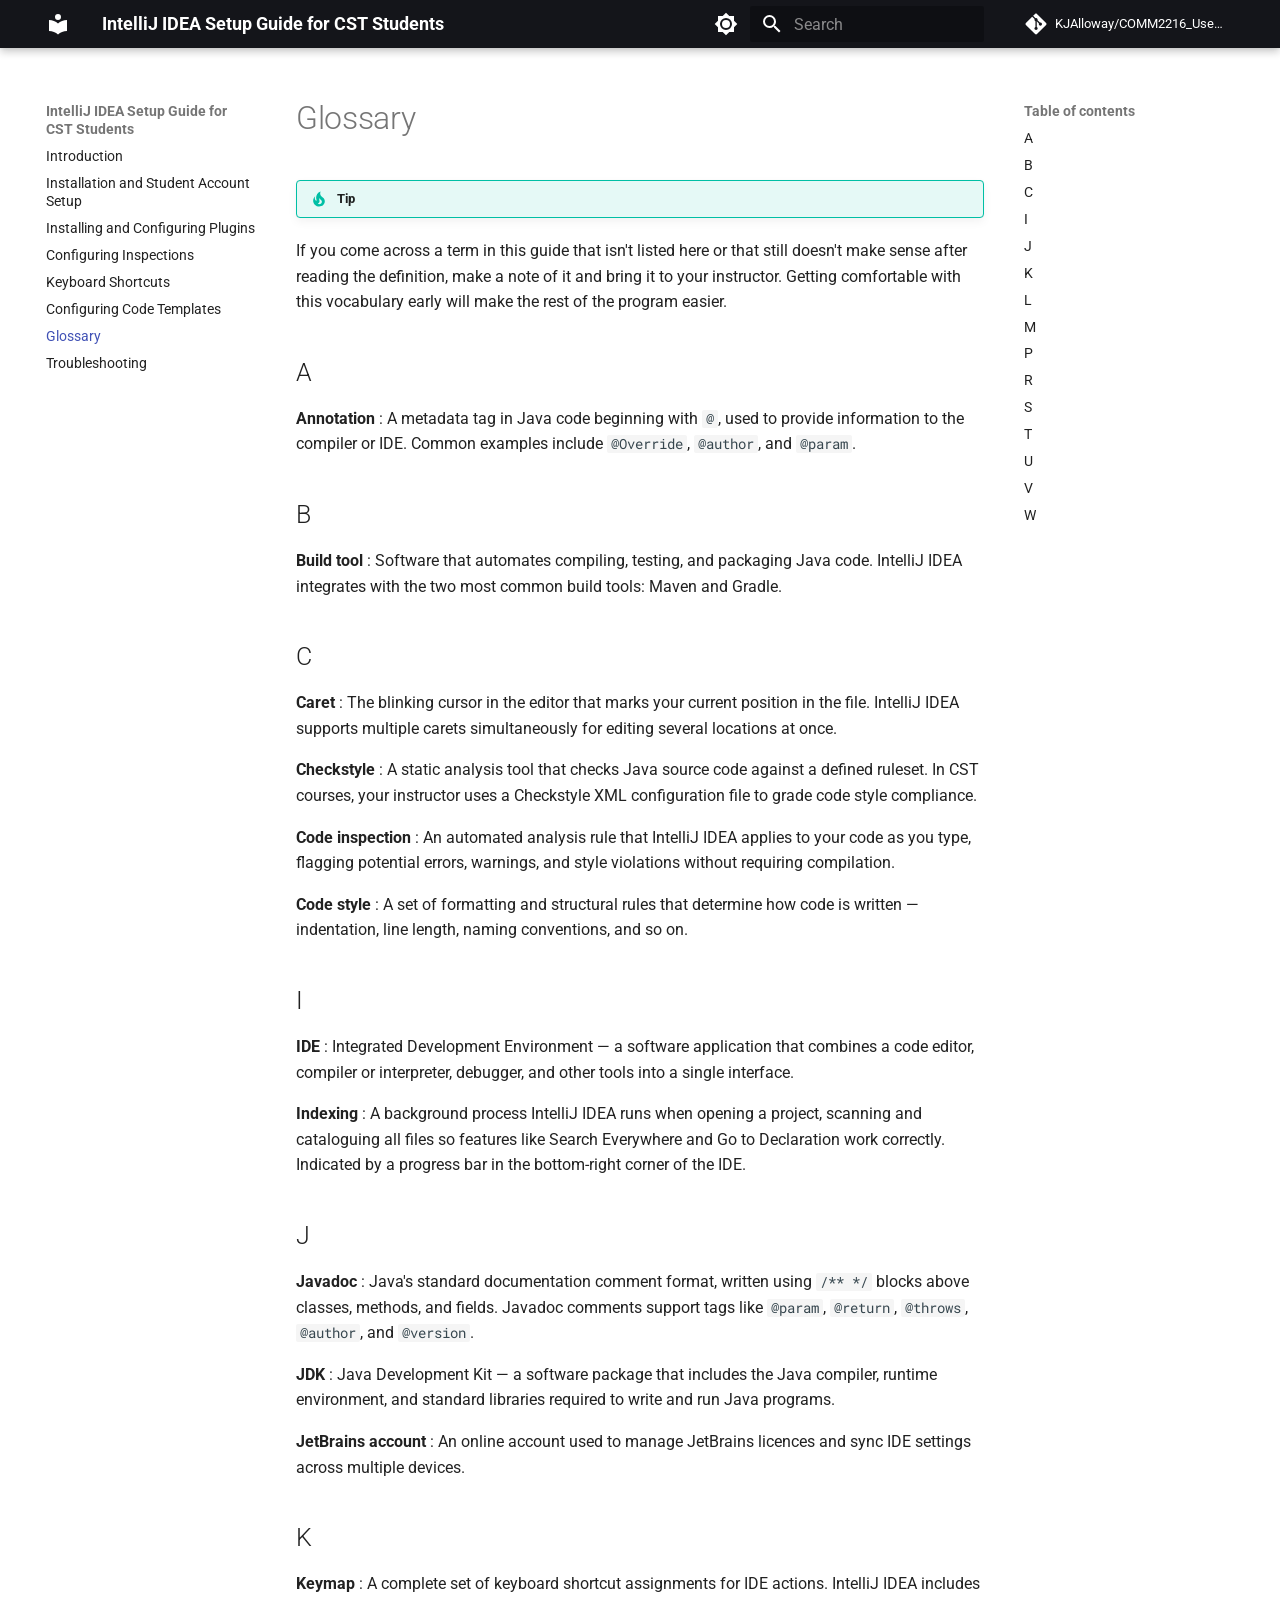
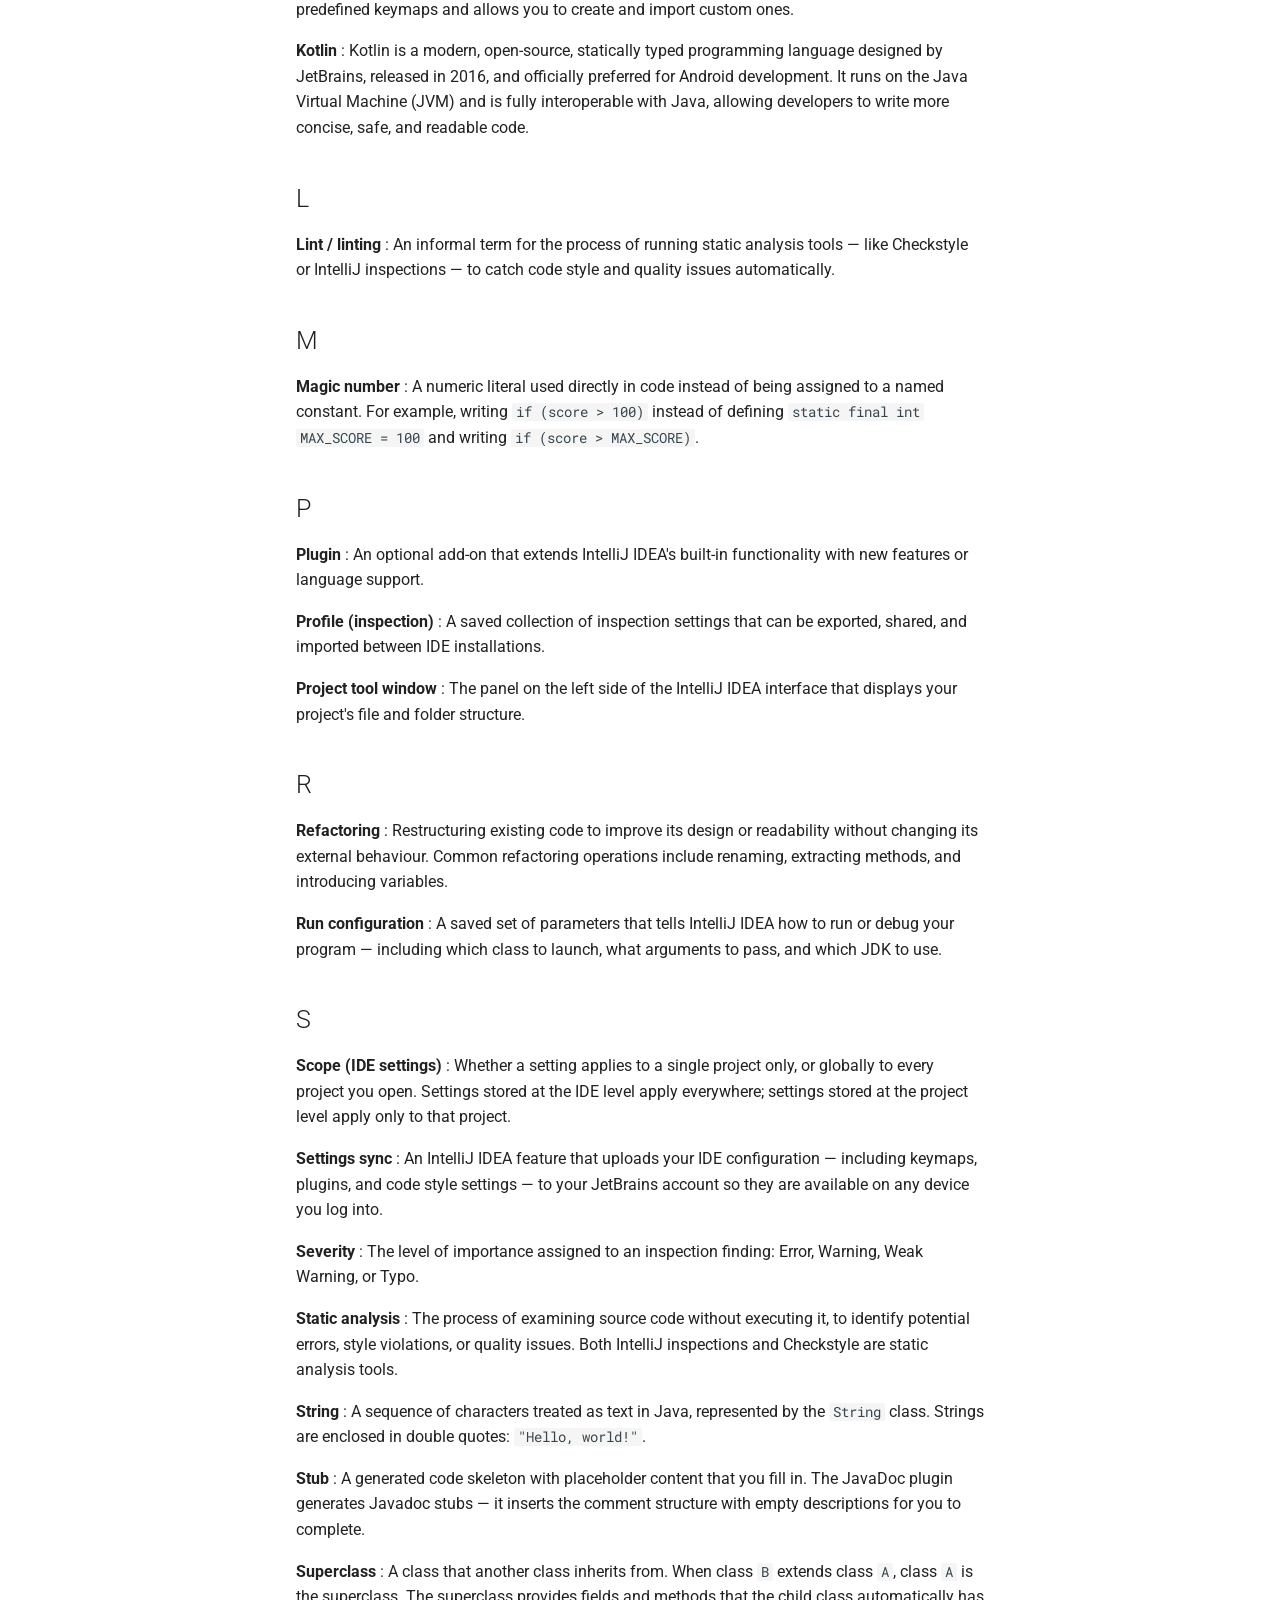
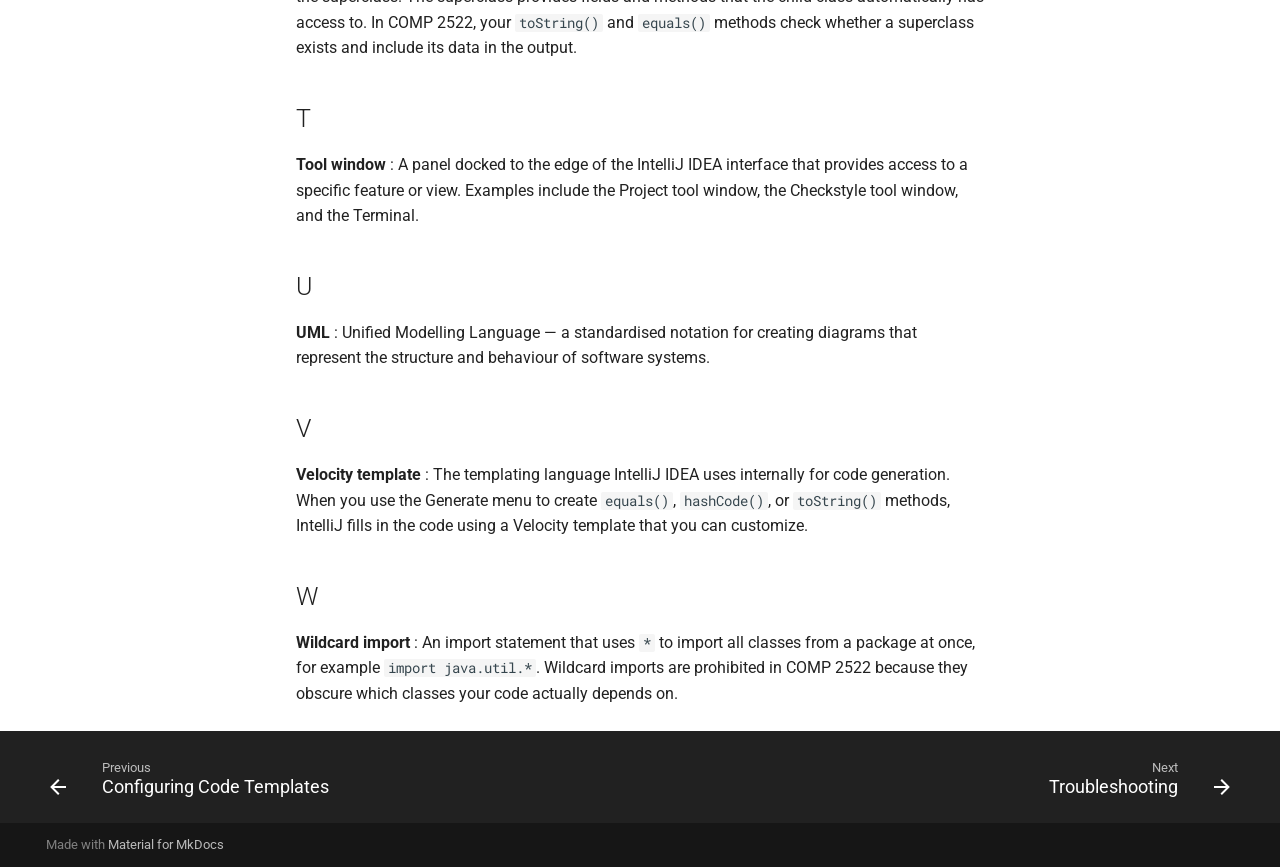
==== commit 0e52c08a: "Deployed e494b80 with MkDocs version: 1.6.1" ====
--- a/glossary/index.html
+++ b/glossary/index.html
@@ -895,147 +895,152 @@
 <h1 id="glossary">Glossary</h1>
 <div class="admonition tip">
 <p class="admonition-title">Tip</p>
+</div>
 <p>If you come across a term in this guide that isn't listed here or
 that still doesn't make sense after reading the definition, make a
 note of it and bring it to your instructor. Getting comfortable with
 this vocabulary early will make the rest of the program easier.</p>
-</div>
 <h2 id="a">A</h2>
 <p><span id="annotation"><strong>Annotation</strong></span>
 :   A metadata tag in Java code beginning with <code>@</code>, used to provide
-    information to the compiler or IDE. Common examples include
-    <code>@Override</code>, <code>@author</code>, and <code>@param</code>.</p>
+information to the compiler or IDE. Common examples include
+<code>@Override</code>, <code>@author</code>, and <code>@param</code>.</p>
 <h2 id="b">B</h2>
 <p><span id="build-tool"><strong>Build tool</strong></span>
 :   Software that automates compiling, testing, and packaging Java code.
-    IntelliJ IDEA integrates with the two most common build tools:
-    Maven and Gradle.</p>
+IntelliJ IDEA integrates with the two most common build tools:
+Maven and Gradle.</p>
 <h2 id="c">C</h2>
 <p><span id="caret"><strong>Caret</strong></span>
 :   The blinking cursor in the editor that marks your current position
-    in the file. IntelliJ IDEA supports multiple carets simultaneously
-    for editing several locations at once.</p>
+in the file. IntelliJ IDEA supports multiple carets simultaneously
+for editing several locations at once.</p>
 <p><span id="checkstyle"><strong>Checkstyle</strong></span>
 :   A static analysis tool that checks Java source code against a defined
-    ruleset. In CST courses, your instructor uses a Checkstyle XML
-    configuration file to grade code style compliance.</p>
+ruleset. In CST courses, your instructor uses a Checkstyle XML
+configuration file to grade code style compliance.</p>
 <p><span id="code-inspection"><strong>Code inspection</strong></span>
 :   An automated analysis rule that IntelliJ IDEA applies to your code
-    as you type, flagging potential errors, warnings, and style violations
-    without requiring compilation.</p>
+as you type, flagging potential errors, warnings, and style violations
+without requiring compilation.</p>
 <p><span id="code-style"><strong>Code style</strong></span>
 :   A set of formatting and structural rules that determine how code is
-    written — indentation, line length, naming conventions, and so on.</p>
+written — indentation, line length, naming conventions, and so on.</p>
 <h2 id="i">I</h2>
 <p><span id="ide"><strong>IDE</strong></span>
 :   Integrated Development Environment — a software application that
-    combines a code editor, compiler or interpreter, debugger, and other
-    tools into a single interface.</p>
+combines a code editor, compiler or interpreter, debugger, and other
+tools into a single interface.</p>
 <p><span id="indexing"><strong>Indexing</strong></span>
 :   A background process IntelliJ IDEA runs when opening a project,
-    scanning and cataloguing all files so features like Search Everywhere
-    and Go to Declaration work correctly. Indicated by a progress bar in
-    the bottom-right corner of the IDE.</p>
+scanning and cataloguing all files so features like Search Everywhere
+and Go to Declaration work correctly. Indicated by a progress bar in
+the bottom-right corner of the IDE.</p>
 <h2 id="j">J</h2>
 <p><span id="javadoc"><strong>Javadoc</strong></span>
 :   Java's standard documentation comment format, written using <code>/** */</code>
-    blocks above classes, methods, and fields. Javadoc comments support
-    tags like <code>@param</code>, <code>@return</code>, <code>@throws</code>, <code>@author</code>, and <code>@version</code>.</p>
+blocks above classes, methods, and fields. Javadoc comments support
+tags like <code>@param</code>, <code>@return</code>, <code>@throws</code>, <code>@author</code>, and <code>@version</code>.</p>
 <p><span id="jdk"><strong>JDK</strong></span>
 :   Java Development Kit — a software package that includes the Java
-    compiler, runtime environment, and standard libraries required to
-    write and run Java programs.</p>
+compiler, runtime environment, and standard libraries required to
+write and run Java programs.</p>
 <p><span id="jetbrains-account"><strong>JetBrains account</strong></span>
 :   An online account used to manage JetBrains licences and sync IDE
-    settings across multiple devices.</p>
+settings across multiple devices.</p>
 <h2 id="k">K</h2>
 <p><span id="keymap"><strong>Keymap</strong></span>
 :   A complete set of keyboard shortcut assignments for IDE actions.
-    IntelliJ IDEA includes predefined keymaps and allows you to create
-    and import custom ones.</p>
+IntelliJ IDEA includes predefined keymaps and allows you to create
+and import custom ones.</p>
+<p><span id="keymap"><strong>Kotlin</strong></span>
+:   Kotlin is a modern, open-source, statically typed programming language 
+designed by JetBrains, released in 2016, and officially preferred for Android development. 
+It runs on the Java Virtual Machine (JVM) and is fully interoperable with
+Java, allowing developers to write more concise, safe, and readable code.</p>
 <h2 id="l">L</h2>
 <p><span id="lint"><strong>Lint / linting</strong></span>
 :   An informal term for the process of running static analysis tools —
-    like Checkstyle or IntelliJ inspections — to catch code style and
-    quality issues automatically.</p>
+like Checkstyle or IntelliJ inspections — to catch code style and
+quality issues automatically.</p>
 <h2 id="m">M</h2>
 <p><span id="magic-number"><strong>Magic number</strong></span>
 :   A numeric literal used directly in code instead of being assigned to
-    a named constant. For example, writing <code>if (score &gt; 100)</code> instead of
-    defining <code>static final int MAX_SCORE = 100</code> and writing
-    <code>if (score &gt; MAX_SCORE)</code>.</p>
+a named constant. For example, writing <code>if (score &gt; 100)</code> instead of
+defining <code>static final int MAX_SCORE = 100</code> and writing
+<code>if (score &gt; MAX_SCORE)</code>.</p>
 <h2 id="p">P</h2>
 <p><span id="plugin"><strong>Plugin</strong></span>
 :   An optional add-on that extends IntelliJ IDEA's built-in functionality
-    with new features or language support.</p>
+with new features or language support.</p>
 <p><span id="profile"><strong>Profile (inspection)</strong></span>
 :   A saved collection of inspection settings that can be exported, shared,
-    and imported between IDE installations.</p>
+and imported between IDE installations.</p>
 <p><span id="project-tool-window"><strong>Project tool window</strong></span>
 :   The panel on the left side of the IntelliJ IDEA interface that displays
-    your project's file and folder structure.</p>
+your project's file and folder structure.</p>
 <h2 id="r">R</h2>
 <p><span id="refactoring"><strong>Refactoring</strong></span>
 :   Restructuring existing code to improve its design or readability
-    without changing its external behaviour. Common refactoring operations
-    include renaming, extracting methods, and introducing variables.</p>
+without changing its external behaviour. Common refactoring operations
+include renaming, extracting methods, and introducing variables.</p>
 <p><span id="run-configuration"><strong>Run configuration</strong></span>
 :   A saved set of parameters that tells IntelliJ IDEA how to run or
-    debug your program — including which class to launch, what arguments
-    to pass, and which JDK to use.</p>
+debug your program — including which class to launch, what arguments
+to pass, and which JDK to use.</p>
 <h2 id="s">S</h2>
 <p><span id="scope-ide-settings"><strong>Scope (IDE settings)</strong></span>
 :   Whether a setting applies to a single project only, or globally to
-    every project you open. Settings stored at the IDE level apply
-    everywhere; settings stored at the project level apply only to
-    that project.</p>
+every project you open. Settings stored at the IDE level apply
+everywhere; settings stored at the project level apply only to
+that project.</p>
 <p><span id="settings-sync"><strong>Settings sync</strong></span>
 :   An IntelliJ IDEA feature that uploads your IDE configuration —
-    including keymaps, plugins, and code style settings — to your
-    JetBrains account so they are available on any device you log into.</p>
+including keymaps, plugins, and code style settings — to your
+JetBrains account so they are available on any device you log into.</p>
 <p><span id="severity"><strong>Severity</strong></span>
 :   The level of importance assigned to an inspection finding: Error,
-    Warning, Weak Warning, or Typo.</p>
+Warning, Weak Warning, or Typo.</p>
 <p><span id="static-analysis"><strong>Static analysis</strong></span>
 :   The process of examining source code without executing it, to identify
-    potential errors, style violations, or quality issues. Both IntelliJ
-    inspections and Checkstyle are static analysis tools.</p>
+potential errors, style violations, or quality issues. Both IntelliJ
+inspections and Checkstyle are static analysis tools.</p>
 <p><span id="string"><strong>String</strong></span>
 :   A sequence of characters treated as text in Java, represented by the
-    <code>String</code> class. Strings are enclosed in double quotes:
-    <code>"Hello, world!"</code>.</p>
+<code>String</code> class. Strings are enclosed in double quotes:
+<code>"Hello, world!"</code>.</p>
 <p><span id="stub"><strong>Stub</strong></span>
 :   A generated code skeleton with placeholder content that you fill in.
-    The JavaDoc plugin generates Javadoc stubs — it inserts the comment
-    structure with empty descriptions for you to complete.</p>
+The JavaDoc plugin generates Javadoc stubs — it inserts the comment
+structure with empty descriptions for you to complete.</p>
 <p><span id="superclass"><strong>Superclass</strong></span>
 :   A class that another class inherits from. When class <code>B</code> extends
-    class <code>A</code>, class <code>A</code> is the superclass. The superclass provides
-    fields and methods that the child class automatically has access to.
-    In COMP 2522, your <code>toString()</code> and <code>equals()</code> methods check whether
-    a superclass exists and include its data in the output.</p>
+class <code>A</code>, class <code>A</code> is the superclass. The superclass provides
+fields and methods that the child class automatically has access to.
+In COMP 2522, your <code>toString()</code> and <code>equals()</code> methods check whether
+a superclass exists and include its data in the output.</p>
 <h2 id="t">T</h2>
 <p><span id="tool-window"><strong>Tool window</strong></span>
 :   A panel docked to the edge of the IntelliJ IDEA interface that
-    provides access to a specific feature or view. Examples include the
-    Project tool window, the Checkstyle tool window, and the Terminal.</p>
+provides access to a specific feature or view. Examples include the
+Project tool window, the Checkstyle tool window, and the Terminal.</p>
 <h2 id="u">U</h2>
 <p><span id="uml"><strong>UML</strong></span>
 :   Unified Modelling Language — a standardised notation for creating
-    diagrams that represent the structure and behaviour of software
-    systems.</p>
+diagrams that represent the structure and behaviour of software
+systems.</p>
 <h2 id="v">V</h2>
 <p><span id="velocity-template"><strong>Velocity template</strong></span>
 :   The templating language IntelliJ IDEA uses internally for code
-    generation. When you use the Generate menu to create <code>equals()</code>,
-    <code>hashCode()</code>, or <code>toString()</code> methods, IntelliJ fills in the code
-    using a Velocity template that you can customize.</p>
+generation. When you use the Generate menu to create <code>equals()</code>,
+<code>hashCode()</code>, or <code>toString()</code> methods, IntelliJ fills in the code
+using a Velocity template that you can customize.</p>
 <h2 id="w">W</h2>
 <p><span id="wildcard-import"><strong>Wildcard import</strong></span>
 :   An import statement that uses <code>*</code> to import all classes from a
-    package at once, for example <code>import java.util.*</code>. Wildcard imports
-    are prohibited in COMP 2522 because they obscure which classes your
-    code actually depends on.</p>
+package at once, for example <code>import java.util.*</code>. Wildcard imports
+are prohibited in COMP 2522 because they obscure which classes your
+code actually depends on.</p>
 
 
 
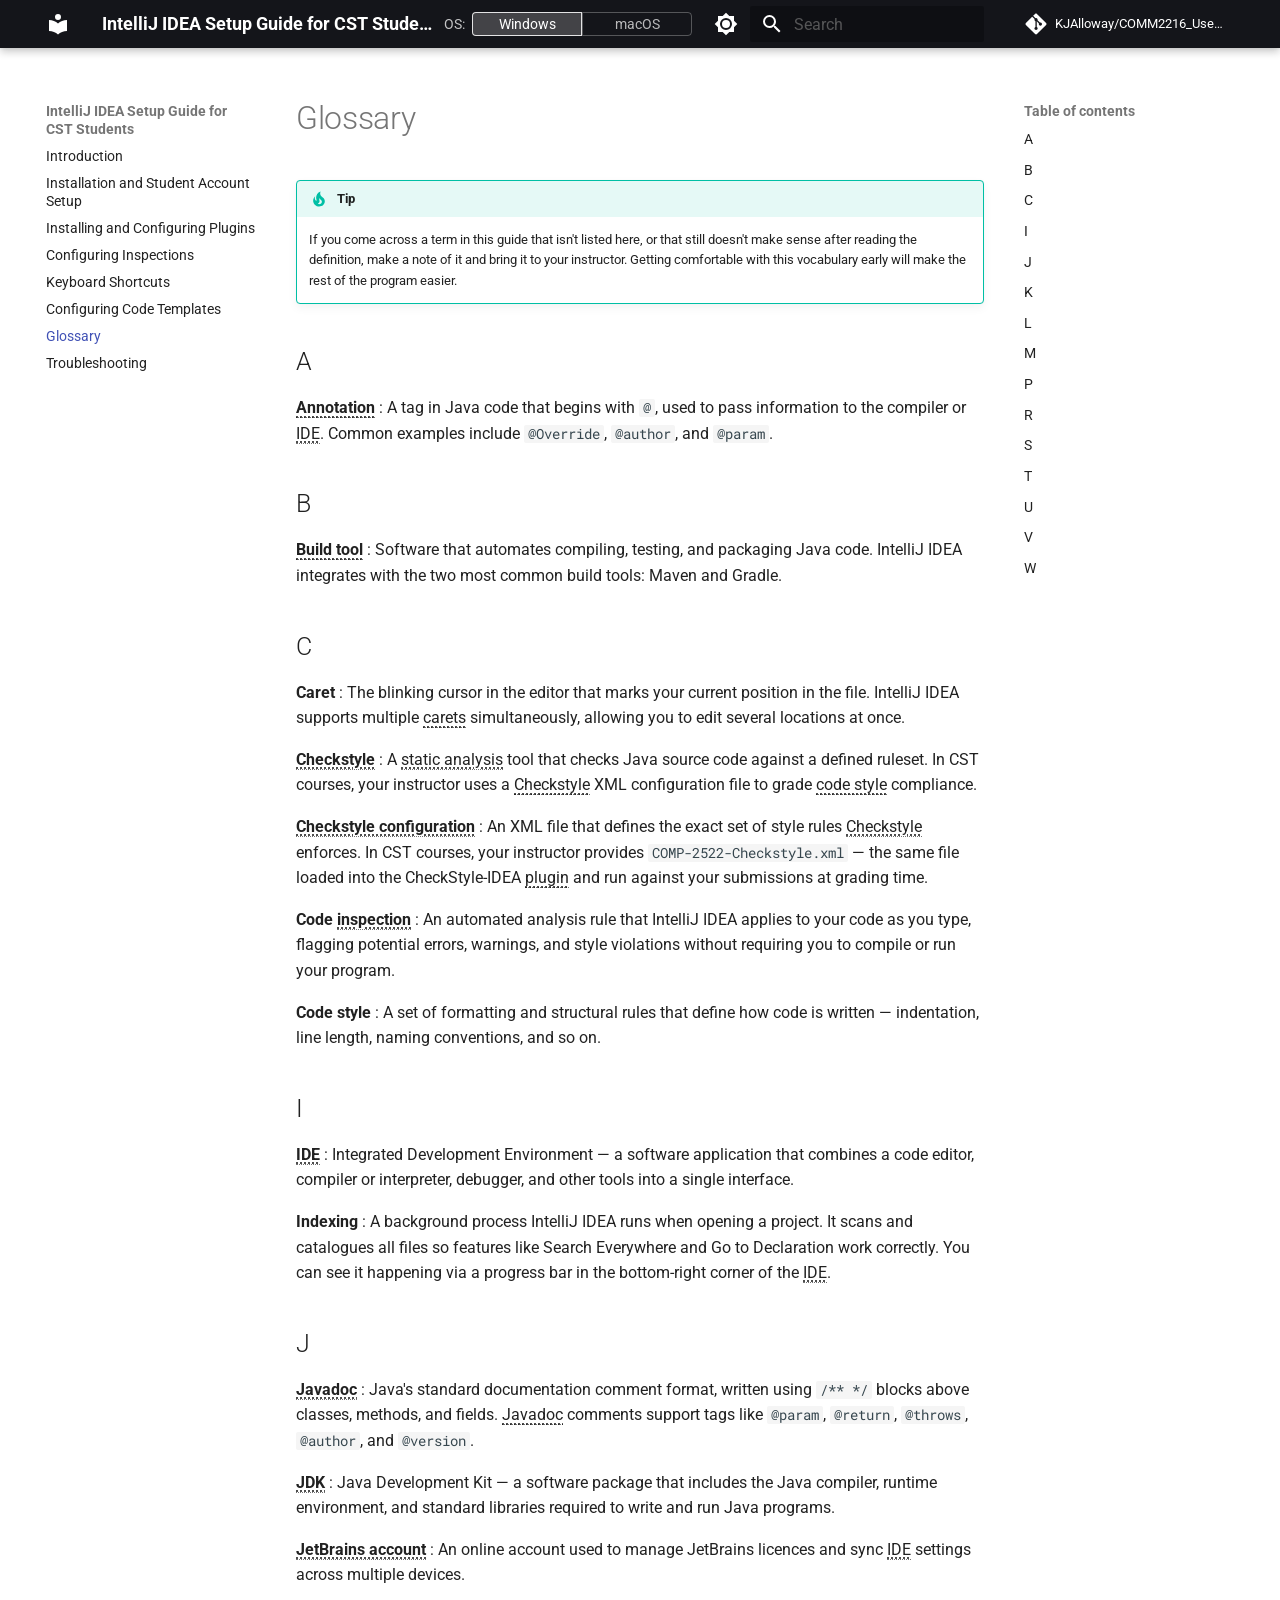
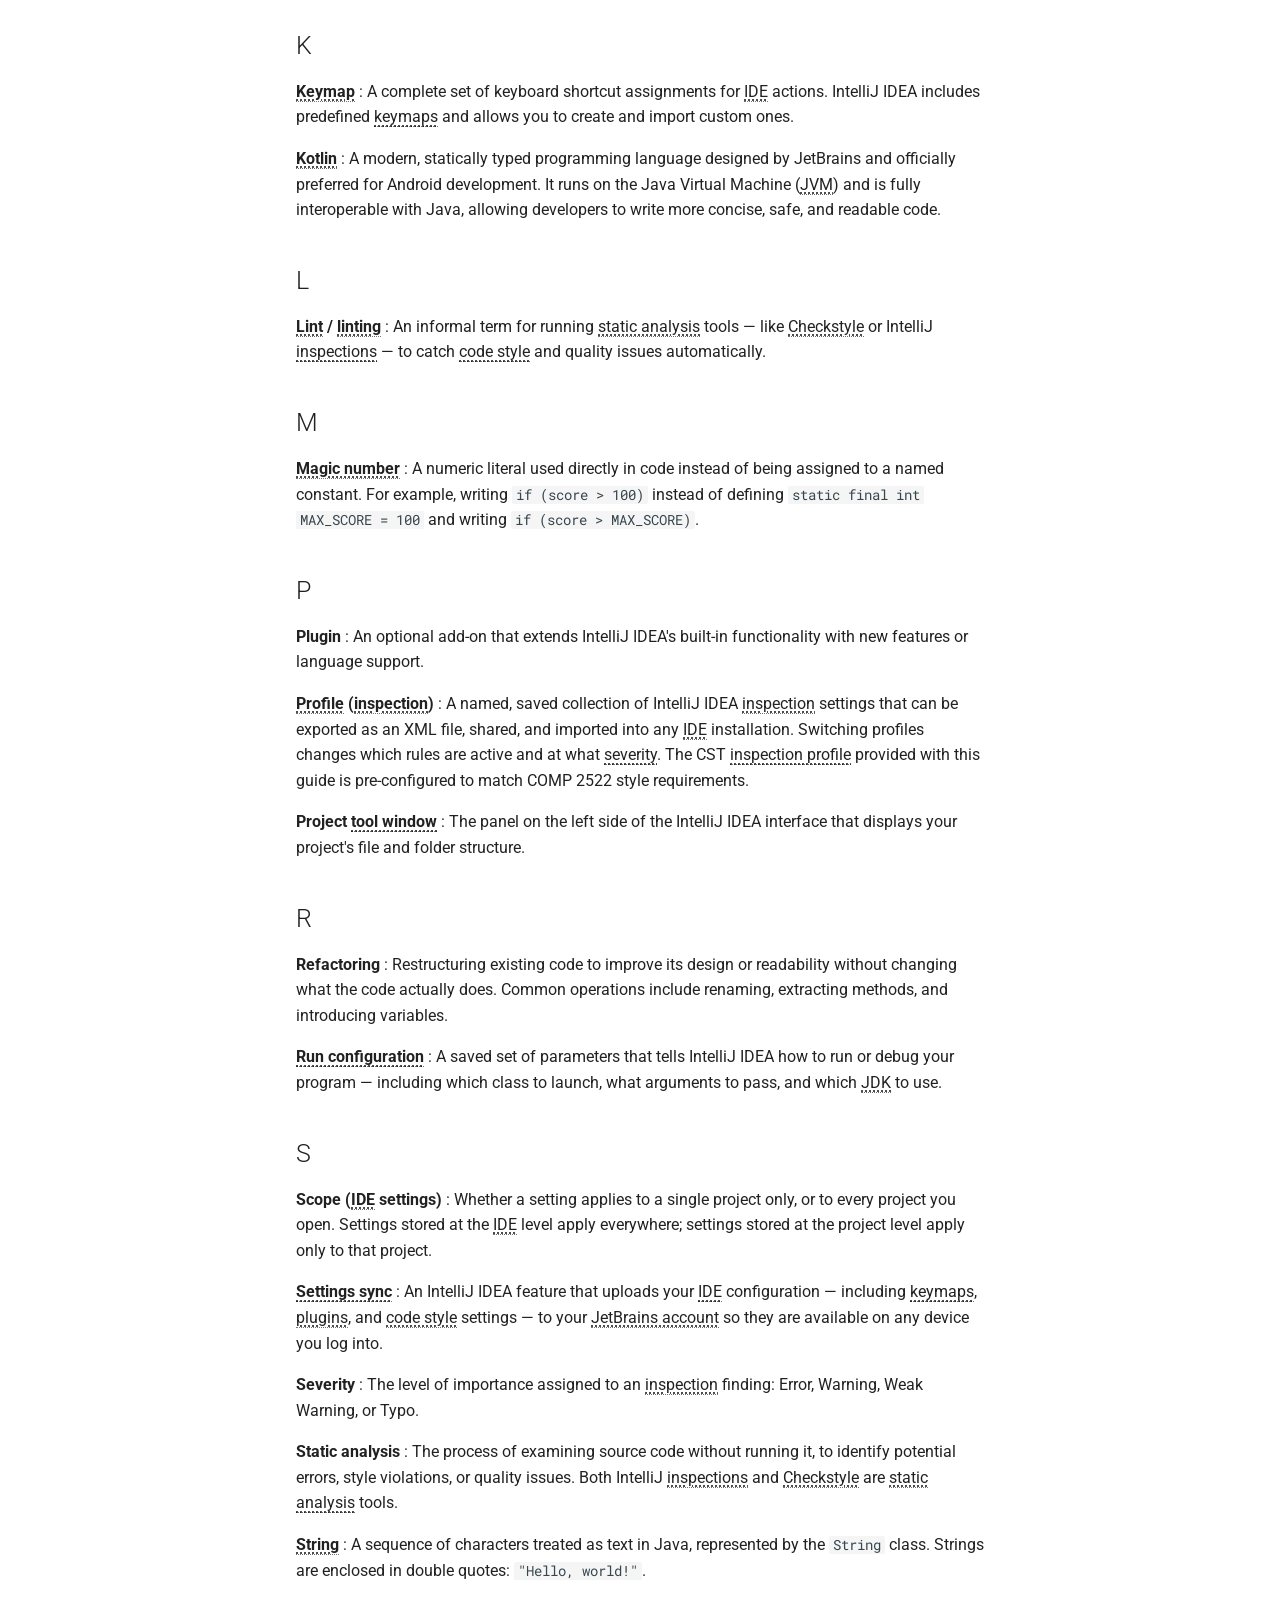
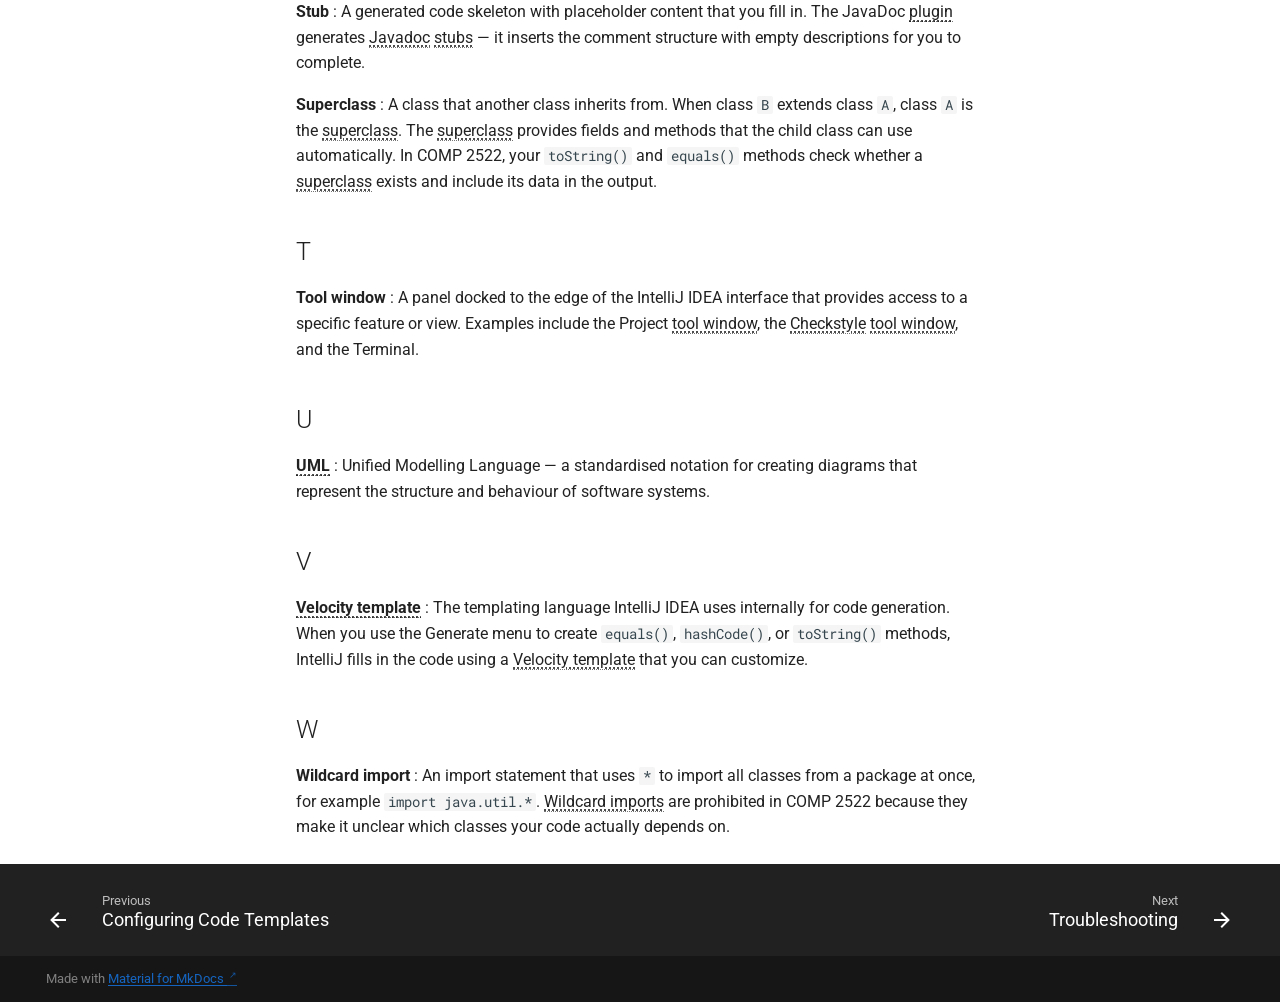
==== commit ec45123e: "Deployed 7cb6515 with MkDocs version: 1.6.1" ====
--- a/glossary/index.html
+++ b/glossary/index.html
@@ -50,6 +50,8 @@
         <style>:root{--md-text-font:"Roboto";--md-code-font:"Roboto Mono"}</style>
       
     
+    
+      <link rel="stylesheet" href="../stylesheets/extra.css">
     
     <script>__md_scope=new URL("..",location),__md_hash=e=>[...e].reduce(((e,_)=>(e<<5)-e+_.charCodeAt(0)),0),__md_get=(e,_=localStorage,t=__md_scope)=>JSON.parse(_.getItem(t.pathname+"."+e)),__md_set=(e,_,t=localStorage,a=__md_scope)=>{try{t.setItem(a.pathname+"."+e,JSON.stringify(_))}catch(e){}}</script>
     
@@ -895,152 +897,159 @@
 <h1 id="glossary">Glossary</h1>
 <div class="admonition tip">
 <p class="admonition-title">Tip</p>
-</div>
-<p>If you come across a term in this guide that isn't listed here or
+<p>If you come across a term in this guide that isn't listed here, or
 that still doesn't make sense after reading the definition, make a
 note of it and bring it to your instructor. Getting comfortable with
 this vocabulary early will make the rest of the program easier.</p>
+</div>
 <h2 id="a">A</h2>
-<p><span id="annotation"><strong>Annotation</strong></span>
-:   A metadata tag in Java code beginning with <code>@</code>, used to provide
-information to the compiler or IDE. Common examples include
-<code>@Override</code>, <code>@author</code>, and <code>@param</code>.</p>
+<p><span id="annotation"><strong><abbr title="A metadata tag in Java code beginning with @, used to give the compiler or IDE extra information — click for more details">Annotation</abbr></strong></span>
+:   A tag in Java code that begins with <code>@</code>, used to pass information to
+    the compiler or <abbr title="Integrated Development Environment — a single application combining a code editor, compiler, debugger, and other tools — click for more details">IDE</abbr>. Common examples include <code>@Override</code>, <code>@author</code>,
+    and <code>@param</code>.</p>
 <h2 id="b">B</h2>
-<p><span id="build-tool"><strong>Build tool</strong></span>
+<p><span id="build-tool"><strong><abbr title="Software that automates compiling, testing, and packaging Java code — click for more details">Build tool</abbr></strong></span>
 :   Software that automates compiling, testing, and packaging Java code.
-IntelliJ IDEA integrates with the two most common build tools:
-Maven and Gradle.</p>
+    IntelliJ IDEA integrates with the two most common build tools:
+    Maven and Gradle.</p>
 <h2 id="c">C</h2>
 <p><span id="caret"><strong>Caret</strong></span>
 :   The blinking cursor in the editor that marks your current position
-in the file. IntelliJ IDEA supports multiple carets simultaneously
-for editing several locations at once.</p>
-<p><span id="checkstyle"><strong>Checkstyle</strong></span>
-:   A static analysis tool that checks Java source code against a defined
-ruleset. In CST courses, your instructor uses a Checkstyle XML
-configuration file to grade code style compliance.</p>
-<p><span id="code-inspection"><strong>Code inspection</strong></span>
+    in the file. IntelliJ IDEA supports multiple <abbr title="Blinking cursors in the editor. IntelliJ IDEA supports multiple carets for editing several locations at once — click for more details">carets</abbr> simultaneously,
+    allowing you to edit several locations at once.</p>
+<p><span id="checkstyle"><strong><abbr title="A tool that checks your code against the exact ruleset your instructor grades against. Run it before every submission — click for more details">Checkstyle</abbr></strong></span>
+:   A <abbr title="Examining source code without running it to find potential errors and style issues — click for more details">static analysis</abbr> tool that checks Java source code against a defined
+    ruleset. In CST courses, your instructor uses a <abbr title="A tool that checks your code against the exact ruleset your instructor grades against. Run it before every submission — click for more details">Checkstyle</abbr> XML
+    configuration file to grade <abbr title="A set of formatting rules defining indentation, line length, naming conventions, and so on — click for more details">code style</abbr> compliance.</p>
+<p><span id="checkstyle-configuration"><strong><abbr title="An XML file defining the exact style rules graded against your code submissions. In CST courses this is COMP-2522-Checkstyle.xml — click for more details">Checkstyle configuration</abbr></strong></span>
+:   An XML file that defines the exact set of style rules <abbr title="A tool that checks your code against the exact ruleset your instructor grades against. Run it before every submission — click for more details">Checkstyle</abbr>
+    enforces. In CST courses, your instructor provides
+    <code>COMP-2522-Checkstyle.xml</code> — the same file loaded into the
+    CheckStyle-IDEA <abbr title="An optional add-on that extends IntelliJ IDEA with new features or language support — click for more details">plugin</abbr> and run against your submissions at grading time.</p>
+<p><span id="code-inspection"><strong>Code <abbr title="An automated analysis rule that flags potential errors and style violations as you type — click for more details">inspection</abbr></strong></span>
 :   An automated analysis rule that IntelliJ IDEA applies to your code
-as you type, flagging potential errors, warnings, and style violations
-without requiring compilation.</p>
+    as you type, flagging potential errors, warnings, and style violations
+    without requiring you to compile or run your program.</p>
 <p><span id="code-style"><strong>Code style</strong></span>
-:   A set of formatting and structural rules that determine how code is
-written — indentation, line length, naming conventions, and so on.</p>
+:   A set of formatting and structural rules that define how code is
+    written — indentation, line length, naming conventions, and so on.</p>
 <h2 id="i">I</h2>
-<p><span id="ide"><strong>IDE</strong></span>
+<p><span id="ide"><strong><abbr title="Integrated Development Environment — a single application combining a code editor, compiler, debugger, and other tools — click for more details">IDE</abbr></strong></span>
 :   Integrated Development Environment — a software application that
-combines a code editor, compiler or interpreter, debugger, and other
-tools into a single interface.</p>
+    combines a code editor, compiler or interpreter, debugger, and other
+    tools into a single interface.</p>
 <p><span id="indexing"><strong>Indexing</strong></span>
-:   A background process IntelliJ IDEA runs when opening a project,
-scanning and cataloguing all files so features like Search Everywhere
-and Go to Declaration work correctly. Indicated by a progress bar in
-the bottom-right corner of the IDE.</p>
+:   A background process IntelliJ IDEA runs when opening a project. It
+    scans and catalogues all files so features like Search Everywhere and
+    Go to Declaration work correctly. You can see it happening via a
+    progress bar in the bottom-right corner of the <abbr title="Integrated Development Environment — a single application combining a code editor, compiler, debugger, and other tools — click for more details">IDE</abbr>.</p>
 <h2 id="j">J</h2>
-<p><span id="javadoc"><strong>Javadoc</strong></span>
+<p><span id="javadoc"><strong><abbr title="Java's standard documentation comment format, written using /** */ blocks above classes, methods, and fields — click for more details">Javadoc</abbr></strong></span>
 :   Java's standard documentation comment format, written using <code>/** */</code>
-blocks above classes, methods, and fields. Javadoc comments support
-tags like <code>@param</code>, <code>@return</code>, <code>@throws</code>, <code>@author</code>, and <code>@version</code>.</p>
-<p><span id="jdk"><strong>JDK</strong></span>
+    blocks above classes, methods, and fields. <abbr title="Java's standard documentation comment format, written using /** */ blocks above classes, methods, and fields — click for more details">Javadoc</abbr> comments support
+    tags like <code>@param</code>, <code>@return</code>, <code>@throws</code>, <code>@author</code>, and <code>@version</code>.</p>
+<p><span id="jdk"><strong><abbr title="Java Development Kit — the software package required to write and run Java programs — click for more details">JDK</abbr></strong></span>
 :   Java Development Kit — a software package that includes the Java
-compiler, runtime environment, and standard libraries required to
-write and run Java programs.</p>
-<p><span id="jetbrains-account"><strong>JetBrains account</strong></span>
-:   An online account used to manage JetBrains licences and sync IDE
-settings across multiple devices.</p>
+    compiler, runtime environment, and standard libraries required to
+    write and run Java programs.</p>
+<p><span id="jetbrains-account"><strong><abbr title="An online account used to manage JetBrains licences and sync IDE settings across multiple devices — click for more details">JetBrains account</abbr></strong></span>
+:   An online account used to manage JetBrains licences and sync <abbr title="Integrated Development Environment — a single application combining a code editor, compiler, debugger, and other tools — click for more details">IDE</abbr>
+    settings across multiple devices.</p>
 <h2 id="k">K</h2>
-<p><span id="keymap"><strong>Keymap</strong></span>
-:   A complete set of keyboard shortcut assignments for IDE actions.
-IntelliJ IDEA includes predefined keymaps and allows you to create
-and import custom ones.</p>
-<p><span id="keymap"><strong>Kotlin</strong></span>
-:   Kotlin is a modern, open-source, statically typed programming language 
-designed by JetBrains, released in 2016, and officially preferred for Android development. 
-It runs on the Java Virtual Machine (JVM) and is fully interoperable with
-Java, allowing developers to write more concise, safe, and readable code.</p>
+<p><span id="keymap"><strong><abbr title="A complete set of keyboard shortcut assignments for IDE actions — click for more details">Keymap</abbr></strong></span>
+:   A complete set of keyboard shortcut assignments for <abbr title="Integrated Development Environment — a single application combining a code editor, compiler, debugger, and other tools — click for more details">IDE</abbr> actions.
+    IntelliJ IDEA includes predefined <abbr title="Complete sets of keyboard shortcut assignments for IDE actions — click for more details">keymaps</abbr> and allows you to create
+    and import custom ones.</p>
+<p><span id="kotlin"><strong><abbr title="A modern JetBrains language that runs on the JVM and is fully interoperable with Java. You will encounter it in later CST terms — click for more details">Kotlin</abbr></strong></span>
+:   A modern, statically typed programming language designed by JetBrains
+    and officially preferred for Android development. It runs on the Java
+    Virtual Machine (<abbr title="Java Virtual Machine — the runtime environment that executes Java and Kotlin bytecode — click for more details">JVM</abbr>) and is fully interoperable with Java, allowing
+    developers to write more concise, safe, and readable code.</p>
 <h2 id="l">L</h2>
-<p><span id="lint"><strong>Lint / linting</strong></span>
-:   An informal term for the process of running static analysis tools —
-like Checkstyle or IntelliJ inspections — to catch code style and
-quality issues automatically.</p>
+<p><span id="lint"><strong><abbr title="The process of running static analysis tools to catch code style and quality issues automatically — click for more details">Lint</abbr> / <abbr title="The process of running static analysis tools to catch code style and quality issues automatically — click for more details">linting</abbr></strong></span>
+:   An informal term for running <abbr title="Examining source code without running it to find potential errors and style issues — click for more details">static analysis</abbr> tools — like <abbr title="A tool that checks your code against the exact ruleset your instructor grades against. Run it before every submission — click for more details">Checkstyle</abbr>
+    or IntelliJ <abbr title="Automated rules IntelliJ IDEA applies as you type, flagging errors, warnings, and style violations without compiling — click for more details">inspections</abbr> — to catch <abbr title="A set of formatting rules defining indentation, line length, naming conventions, and so on — click for more details">code style</abbr> and quality issues
+    automatically.</p>
 <h2 id="m">M</h2>
-<p><span id="magic-number"><strong>Magic number</strong></span>
+<p><span id="magic-number"><strong><abbr title="A numeric literal used directly in code instead of a named constant — click for more details">Magic number</abbr></strong></span>
 :   A numeric literal used directly in code instead of being assigned to
-a named constant. For example, writing <code>if (score &gt; 100)</code> instead of
-defining <code>static final int MAX_SCORE = 100</code> and writing
-<code>if (score &gt; MAX_SCORE)</code>.</p>
+    a named constant. For example, writing <code>if (score &gt; 100)</code> instead of
+    defining <code>static final int MAX_SCORE = 100</code> and writing
+    <code>if (score &gt; MAX_SCORE)</code>.</p>
 <h2 id="p">P</h2>
 <p><span id="plugin"><strong>Plugin</strong></span>
 :   An optional add-on that extends IntelliJ IDEA's built-in functionality
-with new features or language support.</p>
-<p><span id="profile"><strong>Profile (inspection)</strong></span>
-:   A saved collection of inspection settings that can be exported, shared,
-and imported between IDE installations.</p>
-<p><span id="project-tool-window"><strong>Project tool window</strong></span>
-:   The panel on the left side of the IntelliJ IDEA interface that displays
-your project's file and folder structure.</p>
+    with new features or language support.</p>
+<p><span id="profile"><strong><abbr title="A saved collection of inspection settings that can be exported, shared, and imported between IDE installations — click for more details">Profile</abbr> (<abbr title="An automated analysis rule that flags potential errors and style violations as you type — click for more details">inspection</abbr>)</strong></span>
+:   A named, saved collection of IntelliJ IDEA <abbr title="An automated analysis rule that flags potential errors and style violations as you type — click for more details">inspection</abbr> settings that
+    can be exported as an XML file, shared, and imported into any <abbr title="Integrated Development Environment — a single application combining a code editor, compiler, debugger, and other tools — click for more details">IDE</abbr>
+    installation. Switching profiles changes which rules are active and
+    at what <abbr title="The level of importance assigned to an inspection finding: Error, Warning, Weak Warning, or Typo — click for more details">severity</abbr>. The CST <abbr title="A saved, importable collection of IntelliJ IDEA inspection settings. The CST profile provided with this guide is pre-configured to COMP 2522 requirements — click for more details">inspection profile</abbr> provided with this guide
+    is pre-configured to match COMP 2522 style requirements.</p>
+<p><span id="project-tool-window"><strong>Project <abbr title="A panel docked to the edge of IntelliJ IDEA that provides access to a specific feature or view — click for more details">tool window</abbr></strong></span>
+:   The panel on the left side of the IntelliJ IDEA interface that
+    displays your project's file and folder structure.</p>
 <h2 id="r">R</h2>
 <p><span id="refactoring"><strong>Refactoring</strong></span>
 :   Restructuring existing code to improve its design or readability
-without changing its external behaviour. Common refactoring operations
-include renaming, extracting methods, and introducing variables.</p>
-<p><span id="run-configuration"><strong>Run configuration</strong></span>
+    without changing what the code actually does. Common operations
+    include renaming, extracting methods, and introducing variables.</p>
+<p><span id="run-configuration"><strong><abbr title="A saved set of parameters that tells IntelliJ IDEA how to run or debug your program — click for more details">Run configuration</abbr></strong></span>
 :   A saved set of parameters that tells IntelliJ IDEA how to run or
-debug your program — including which class to launch, what arguments
-to pass, and which JDK to use.</p>
+    debug your program — including which class to launch, what arguments
+    to pass, and which <abbr title="Java Development Kit — the software package required to write and run Java programs — click for more details">JDK</abbr> to use.</p>
 <h2 id="s">S</h2>
-<p><span id="scope-ide-settings"><strong>Scope (IDE settings)</strong></span>
-:   Whether a setting applies to a single project only, or globally to
-every project you open. Settings stored at the IDE level apply
-everywhere; settings stored at the project level apply only to
-that project.</p>
-<p><span id="settings-sync"><strong>Settings sync</strong></span>
-:   An IntelliJ IDEA feature that uploads your IDE configuration —
-including keymaps, plugins, and code style settings — to your
-JetBrains account so they are available on any device you log into.</p>
+<p><span id="scope-ide-settings"><strong>Scope (<abbr title="Integrated Development Environment — a single application combining a code editor, compiler, debugger, and other tools — click for more details">IDE</abbr> settings)</strong></span>
+:   Whether a setting applies to a single project only, or to every
+    project you open. Settings stored at the <abbr title="Integrated Development Environment — a single application combining a code editor, compiler, debugger, and other tools — click for more details">IDE</abbr> level apply everywhere;
+    settings stored at the project level apply only to that project.</p>
+<p><span id="settings-sync"><strong><abbr title="An IntelliJ IDEA feature that uploads your IDE configuration to your JetBrains account so it is available on any device you log into — click for more details">Settings sync</abbr></strong></span>
+:   An IntelliJ IDEA feature that uploads your <abbr title="Integrated Development Environment — a single application combining a code editor, compiler, debugger, and other tools — click for more details">IDE</abbr> configuration —
+    including <abbr title="Complete sets of keyboard shortcut assignments for IDE actions — click for more details">keymaps</abbr>, <abbr title="Optional add-ons that extend IntelliJ IDEA with new features or language support — click for more details">plugins</abbr>, and <abbr title="A set of formatting rules defining indentation, line length, naming conventions, and so on — click for more details">code style</abbr> settings — to your
+    <abbr title="An online account used to manage JetBrains licences and sync IDE settings across multiple devices — click for more details">JetBrains account</abbr> so they are available on any device you log into.</p>
 <p><span id="severity"><strong>Severity</strong></span>
-:   The level of importance assigned to an inspection finding: Error,
-Warning, Weak Warning, or Typo.</p>
+:   The level of importance assigned to an <abbr title="An automated analysis rule that flags potential errors and style violations as you type — click for more details">inspection</abbr> finding: Error,
+    Warning, Weak Warning, or Typo.</p>
 <p><span id="static-analysis"><strong>Static analysis</strong></span>
-:   The process of examining source code without executing it, to identify
-potential errors, style violations, or quality issues. Both IntelliJ
-inspections and Checkstyle are static analysis tools.</p>
-<p><span id="string"><strong>String</strong></span>
+:   The process of examining source code without running it, to identify
+    potential errors, style violations, or quality issues. Both IntelliJ
+    <abbr title="Automated rules IntelliJ IDEA applies as you type, flagging errors, warnings, and style violations without compiling — click for more details">inspections</abbr> and <abbr title="A tool that checks your code against the exact ruleset your instructor grades against. Run it before every submission — click for more details">Checkstyle</abbr> are <abbr title="Examining source code without running it to find potential errors and style issues — click for more details">static analysis</abbr> tools.</p>
+<p><span id="string"><strong><abbr title="A sequence of characters treated as text in Java, enclosed in double quotes — click for more details">String</abbr></strong></span>
 :   A sequence of characters treated as text in Java, represented by the
-<code>String</code> class. Strings are enclosed in double quotes:
-<code>"Hello, world!"</code>.</p>
+    <code>String</code> class. Strings are enclosed in double quotes:
+    <code>"Hello, world!"</code>.</p>
 <p><span id="stub"><strong>Stub</strong></span>
 :   A generated code skeleton with placeholder content that you fill in.
-The JavaDoc plugin generates Javadoc stubs — it inserts the comment
-structure with empty descriptions for you to complete.</p>
+    The JavaDoc <abbr title="An optional add-on that extends IntelliJ IDEA with new features or language support — click for more details">plugin</abbr> generates <abbr title="Java's standard documentation comment format, written using /** */ blocks above classes, methods, and fields — click for more details">Javadoc</abbr> <abbr title="Generated code skeletons with placeholder content for you to fill in — click for more details">stubs</abbr> — it inserts the comment
+    structure with empty descriptions for you to complete.</p>
 <p><span id="superclass"><strong>Superclass</strong></span>
 :   A class that another class inherits from. When class <code>B</code> extends
-class <code>A</code>, class <code>A</code> is the superclass. The superclass provides
-fields and methods that the child class automatically has access to.
-In COMP 2522, your <code>toString()</code> and <code>equals()</code> methods check whether
-a superclass exists and include its data in the output.</p>
+    class <code>A</code>, class <code>A</code> is the <abbr title="A class that another class inherits from. When B extends A, A is the superclass — click for more details">superclass</abbr>. The <abbr title="A class that another class inherits from. When B extends A, A is the superclass — click for more details">superclass</abbr> provides
+    fields and methods that the child class can use automatically. In
+    COMP 2522, your <code>toString()</code> and <code>equals()</code> methods check whether a
+    <abbr title="A class that another class inherits from. When B extends A, A is the superclass — click for more details">superclass</abbr> exists and include its data in the output.</p>
 <h2 id="t">T</h2>
 <p><span id="tool-window"><strong>Tool window</strong></span>
 :   A panel docked to the edge of the IntelliJ IDEA interface that
-provides access to a specific feature or view. Examples include the
-Project tool window, the Checkstyle tool window, and the Terminal.</p>
+    provides access to a specific feature or view. Examples include the
+    Project <abbr title="A panel docked to the edge of IntelliJ IDEA that provides access to a specific feature or view — click for more details">tool window</abbr>, the <abbr title="A tool that checks your code against the exact ruleset your instructor grades against. Run it before every submission — click for more details">Checkstyle</abbr> <abbr title="A panel docked to the edge of IntelliJ IDEA that provides access to a specific feature or view — click for more details">tool window</abbr>, and the Terminal.</p>
 <h2 id="u">U</h2>
-<p><span id="uml"><strong>UML</strong></span>
+<p><span id="uml"><strong><abbr title="Unified Modelling Language — a standard notation for software structure diagrams — click for more details">UML</abbr></strong></span>
 :   Unified Modelling Language — a standardised notation for creating
-diagrams that represent the structure and behaviour of software
-systems.</p>
+    diagrams that represent the structure and behaviour of software
+    systems.</p>
 <h2 id="v">V</h2>
-<p><span id="velocity-template"><strong>Velocity template</strong></span>
+<p><span id="velocity-template"><strong><abbr title="The templating language IntelliJ IDEA uses internally for code generation via the Generate menu — click for more details">Velocity template</abbr></strong></span>
 :   The templating language IntelliJ IDEA uses internally for code
-generation. When you use the Generate menu to create <code>equals()</code>,
-<code>hashCode()</code>, or <code>toString()</code> methods, IntelliJ fills in the code
-using a Velocity template that you can customize.</p>
+    generation. When you use the Generate menu to create <code>equals()</code>,
+    <code>hashCode()</code>, or <code>toString()</code> methods, IntelliJ fills in the code
+    using a <abbr title="The templating language IntelliJ IDEA uses internally for code generation via the Generate menu — click for more details">Velocity template</abbr> that you can customize.</p>
 <h2 id="w">W</h2>
 <p><span id="wildcard-import"><strong>Wildcard import</strong></span>
 :   An import statement that uses <code>*</code> to import all classes from a
-package at once, for example <code>import java.util.*</code>. Wildcard imports
-are prohibited in COMP 2522 because they obscure which classes your
-code actually depends on.</p>
+    package at once, for example <code>import java.util.*</code>. <abbr title="Imports using * to bring in all classes from a package at once, e.g. import java.util.*. Prohibited in COMP 2522 — click for more details">Wildcard imports</abbr>
+    are prohibited in COMP 2522 because they make it unclear which
+    classes your code actually depends on.</p>
 
 
 
@@ -1136,10 +1145,12 @@
     
       
       
-      <script id="__config" type="application/json">{"annotate": null, "base": "..", "features": ["navigation.top", "navigation.indexes", "navigation.footer", "content.code.copy", "search.highlight", "search.suggest", "toc.follow"], "search": "../assets/javascripts/workers/search.2c215733.min.js", "tags": null, "translations": {"clipboard.copied": "Copied to clipboard", "clipboard.copy": "Copy to clipboard", "search.result.more.one": "1 more on this page", "search.result.more.other": "# more on this page", "search.result.none": "No matching documents", "search.result.one": "1 matching document", "search.result.other": "# matching documents", "search.result.placeholder": "Type to start searching", "search.result.term.missing": "Missing", "select.version": "Select version"}, "version": null}</script>
+      <script id="__config" type="application/json">{"annotate": null, "base": "..", "features": ["navigation.top", "navigation.indexes", "navigation.footer", "content.code.copy", "content.tooltips", "search.highlight", "search.suggest", "toc.follow"], "search": "../assets/javascripts/workers/search.2c215733.min.js", "tags": null, "translations": {"clipboard.copied": "Copied to clipboard", "clipboard.copy": "Copy to clipboard", "search.result.more.one": "1 more on this page", "search.result.more.other": "# more on this page", "search.result.none": "No matching documents", "search.result.one": "1 matching document", "search.result.other": "# matching documents", "search.result.placeholder": "Type to start searching", "search.result.term.missing": "Missing", "select.version": "Select version"}, "version": null}</script>
     
     
       <script src="../assets/javascripts/bundle.79ae519e.min.js"></script>
+      
+        <script src="../javascripts/os-toggle.js"></script>
       
     
   </body>
--- a/stylesheets/extra.css
+++ b/stylesheets/extra.css
@@ -0,0 +1,191 @@
+/* =============================================================
+   Link type differentiation
+
+   1. External links  — classic blue, ↗ arrow, lightens on hover
+   2. Internal links  — dark purple, solid underline, ↗ arrow, lightens on hover
+   3. Glossary terms  — dark purple, dotted underline, no arrow, lightens on hover
+   ============================================================= */
+
+:root {
+  --link-external:     #1565c0;
+  --link-external-hov: #1e88e5;
+  --link-internal:     #6a1b9a;
+  --link-internal-hov: #9c27b0;
+}
+
+[data-md-color-scheme="slate"] {
+  --link-external:     #82b1ff;
+  --link-external-hov: #b3d1ff;
+  --link-internal:     #ce93d8;
+  --link-internal-hov: #e1bee7;
+}
+
+/* 1. External links */
+.md-typeset a[href^="http"]:not(.glossary-link),
+.md-typeset a[href^="https"]:not(.glossary-link) {
+  color: var(--link-external);
+  text-decoration: underline;
+  text-underline-offset: 2px;
+}
+
+.md-typeset a[href^="http"]:not(.glossary-link)::after,
+.md-typeset a[href^="https"]:not(.glossary-link)::after {
+  content: "\00a0↗";
+  font-size: 0.72em;
+  vertical-align: super;
+  opacity: 0.8;
+}
+
+.md-typeset a[href^="http"]:not(.glossary-link):hover,
+.md-typeset a[href^="https"]:not(.glossary-link):hover {
+  color: var(--link-external-hov);
+}
+
+/* 2. Internal page links */
+.md-typeset a:not([href^="http"]):not([href^="https"]):not([href^="#"]):not(.glossary-link) {
+  color: var(--link-internal);
+  text-decoration: underline;
+  text-underline-offset: 2px;
+}
+
+.md-typeset a:not([href^="http"]):not([href^="https"]):not([href^="#"]):not(.glossary-link)::after {
+  content: "\00a0↗";
+  font-size: 0.72em;
+  vertical-align: super;
+  opacity: 0.8;
+}
+
+.md-typeset a:not([href^="http"]):not([href^="https"]):not([href^="#"]):not(.glossary-link):hover {
+  color: var(--link-internal-hov);
+}
+
+/* 3. Glossary terms — dotted underline only, NO arrow under any circumstance */
+.md-typeset a.glossary-link {
+  color: var(--link-internal);
+  text-decoration: none;
+}
+
+/* Explicit content:"" ensures no ::after arrow can inherit or cascade in */
+.md-typeset a.glossary-link::after {
+  content: "";
+  display: none;
+}
+
+.md-typeset a.glossary-link abbr {
+  text-decoration: underline dotted;
+  text-underline-offset: 3px;
+  text-decoration-color: var(--link-internal);
+  cursor: help;
+  font-style: normal;
+}
+
+.md-typeset a.glossary-link:hover {
+  color: var(--link-internal-hov);
+  text-decoration: none;
+}
+
+.md-typeset a.glossary-link:hover abbr {
+  text-decoration: underline dotted;
+  text-decoration-color: var(--link-internal-hov);
+}
+
+/* Bare abbr — glossary page definitions and any unlinked abbr */
+.md-typeset abbr {
+  text-decoration: underline dotted;
+  text-underline-offset: 3px;
+  cursor: help;
+}
+
+/* =============================================================
+   OS Toggle — fixed-width two-button group in the header
+   Sits to the left of the dark/light mode toggle.
+   ============================================================= */
+
+/* Wrapper injected by os-toggle.js */
+.os-toggle-group {
+  display: flex;
+  align-items: center;
+  gap: 0;
+  margin-right: 0.5rem;
+  flex-shrink: 0;
+}
+
+.os-toggle-label {
+  font-size: 0.7rem;
+  color: var(--md-primary-bg-color);
+  opacity: 0.75;
+  margin-right: 0.35rem;
+  white-space: nowrap;
+  font-family: var(--md-text-font-family);
+}
+
+.os-toggle-btn {
+  width: 5.5rem;
+  display: flex;
+  align-items: center;
+  justify-content: center;
+  gap: 0.3em;
+  padding: 0.2em 0;
+  border: 1.5px solid rgba(255,255,255,0.4);
+  background: transparent;
+  color: var(--md-primary-bg-color);
+  font-size: 0.7rem;
+  font-family: var(--md-text-font-family);
+  cursor: pointer;
+  white-space: nowrap;
+  transition: background 0.15s, border-color 0.15s, opacity 0.15s;
+  opacity: 0.7;
+}
+
+.os-toggle-btn:first-of-type {
+  border-radius: 4px 0 0 4px;
+  border-right-width: 0.75px;
+}
+
+.os-toggle-btn:last-of-type {
+  border-radius: 0 4px 4px 0;
+  border-left-width: 0.75px;
+}
+
+.os-toggle-btn.os-active {
+  background: rgba(255,255,255,0.2);
+  border-color: rgba(255,255,255,0.85);
+  opacity: 1;
+}
+
+.os-toggle-btn:hover {
+  background: rgba(255,255,255,0.15);
+  opacity: 1;
+}
+
+/* =============================================================
+   Table of Contents — right sidebar
+   - More breathing room between all items
+   - Nested items (h3+) are smaller, faded, to visually subordinate
+     them from top-level section headings
+   ============================================================= */
+
+/* More vertical spacing on every TOC item */
+.md-nav--secondary .md-nav__item {
+  margin-top: 0.35rem;
+}
+
+/* Top-level TOC links (h2) — normal size, normal opacity */
+.md-nav--secondary > .md-nav__list > .md-nav__item > .md-nav__link {
+  font-size: 0.72rem;
+  opacity: 1;
+  line-height: 1.5;
+}
+
+/* Nested TOC links (h3 and deeper) — slightly smaller and faded */
+.md-nav--secondary .md-nav .md-nav__link {
+  font-size: 0.68rem;
+  opacity: 0.62;
+  line-height: 1.45;
+}
+
+/* Brighten nested item on hover so it's still clearly clickable */
+.md-nav--secondary .md-nav .md-nav__link:hover,
+.md-nav--secondary .md-nav .md-nav__link.md-nav__link--active {
+  opacity: 1;
+}
